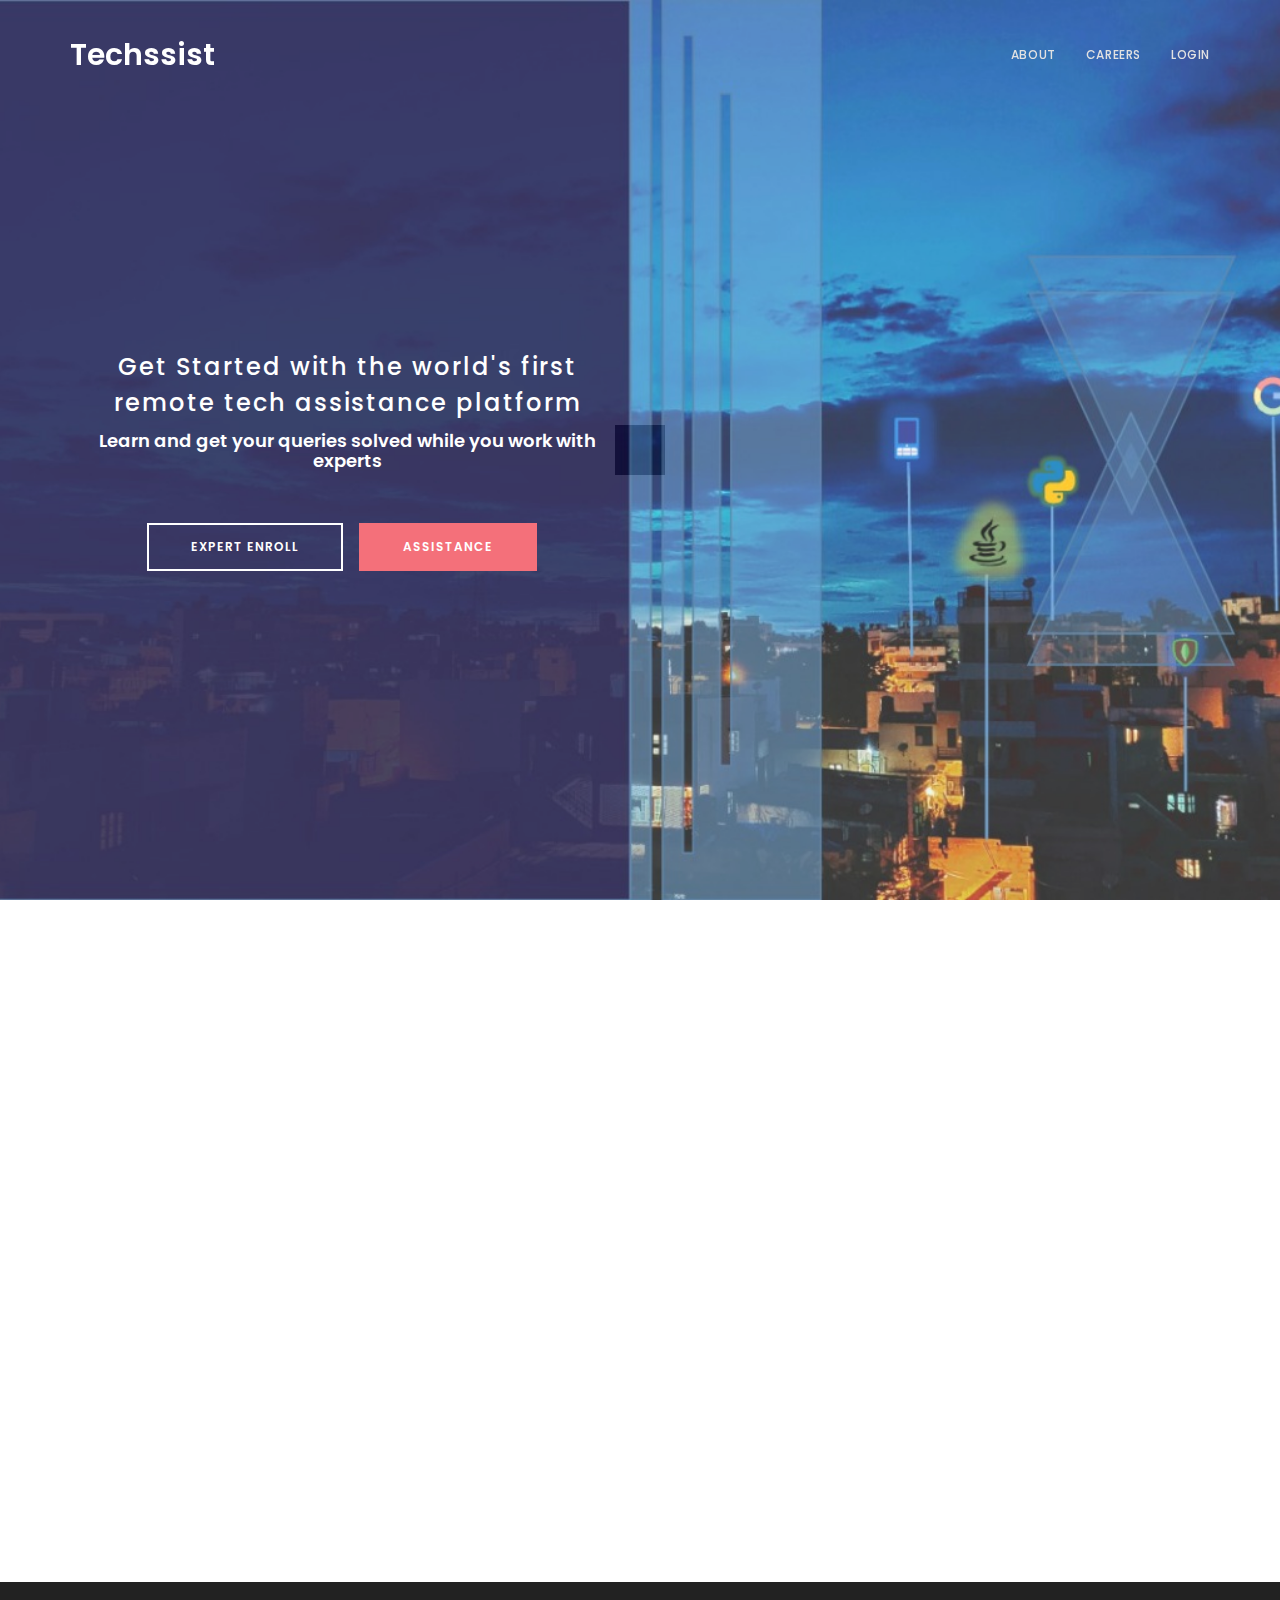
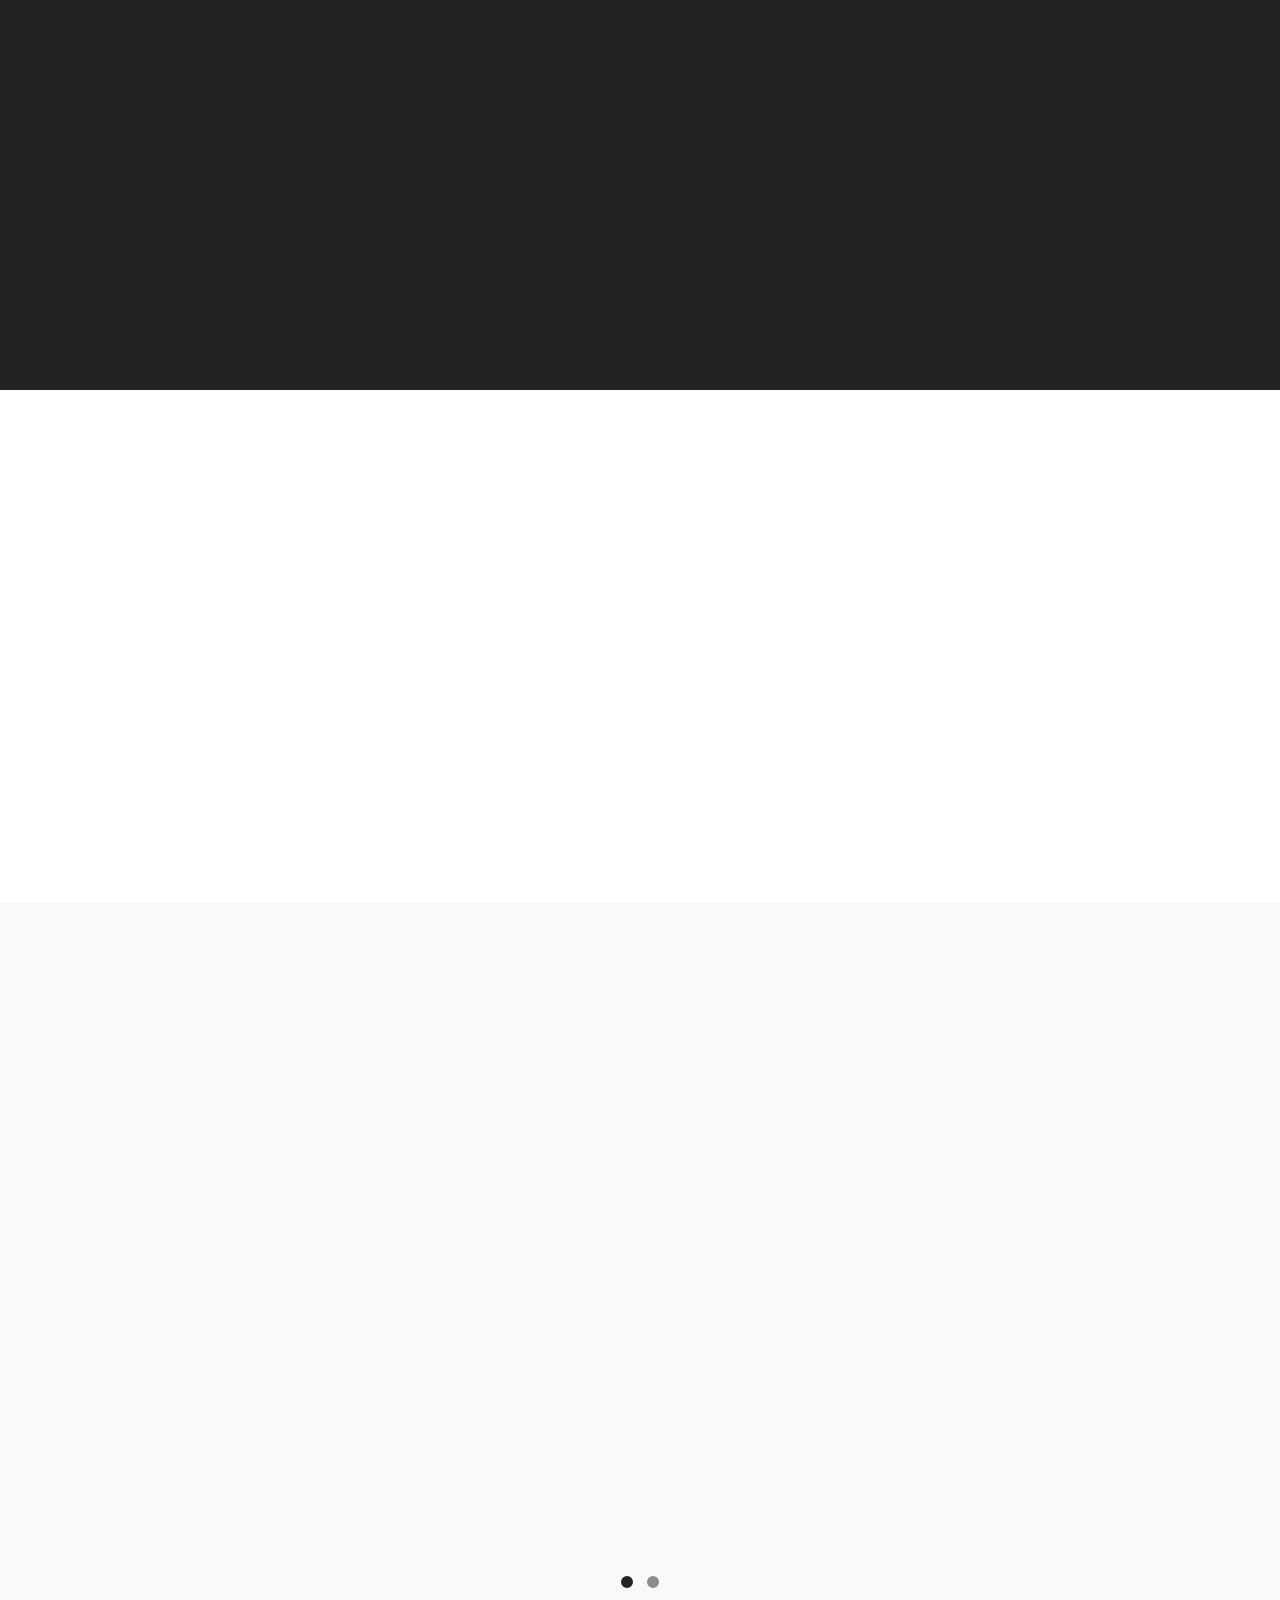
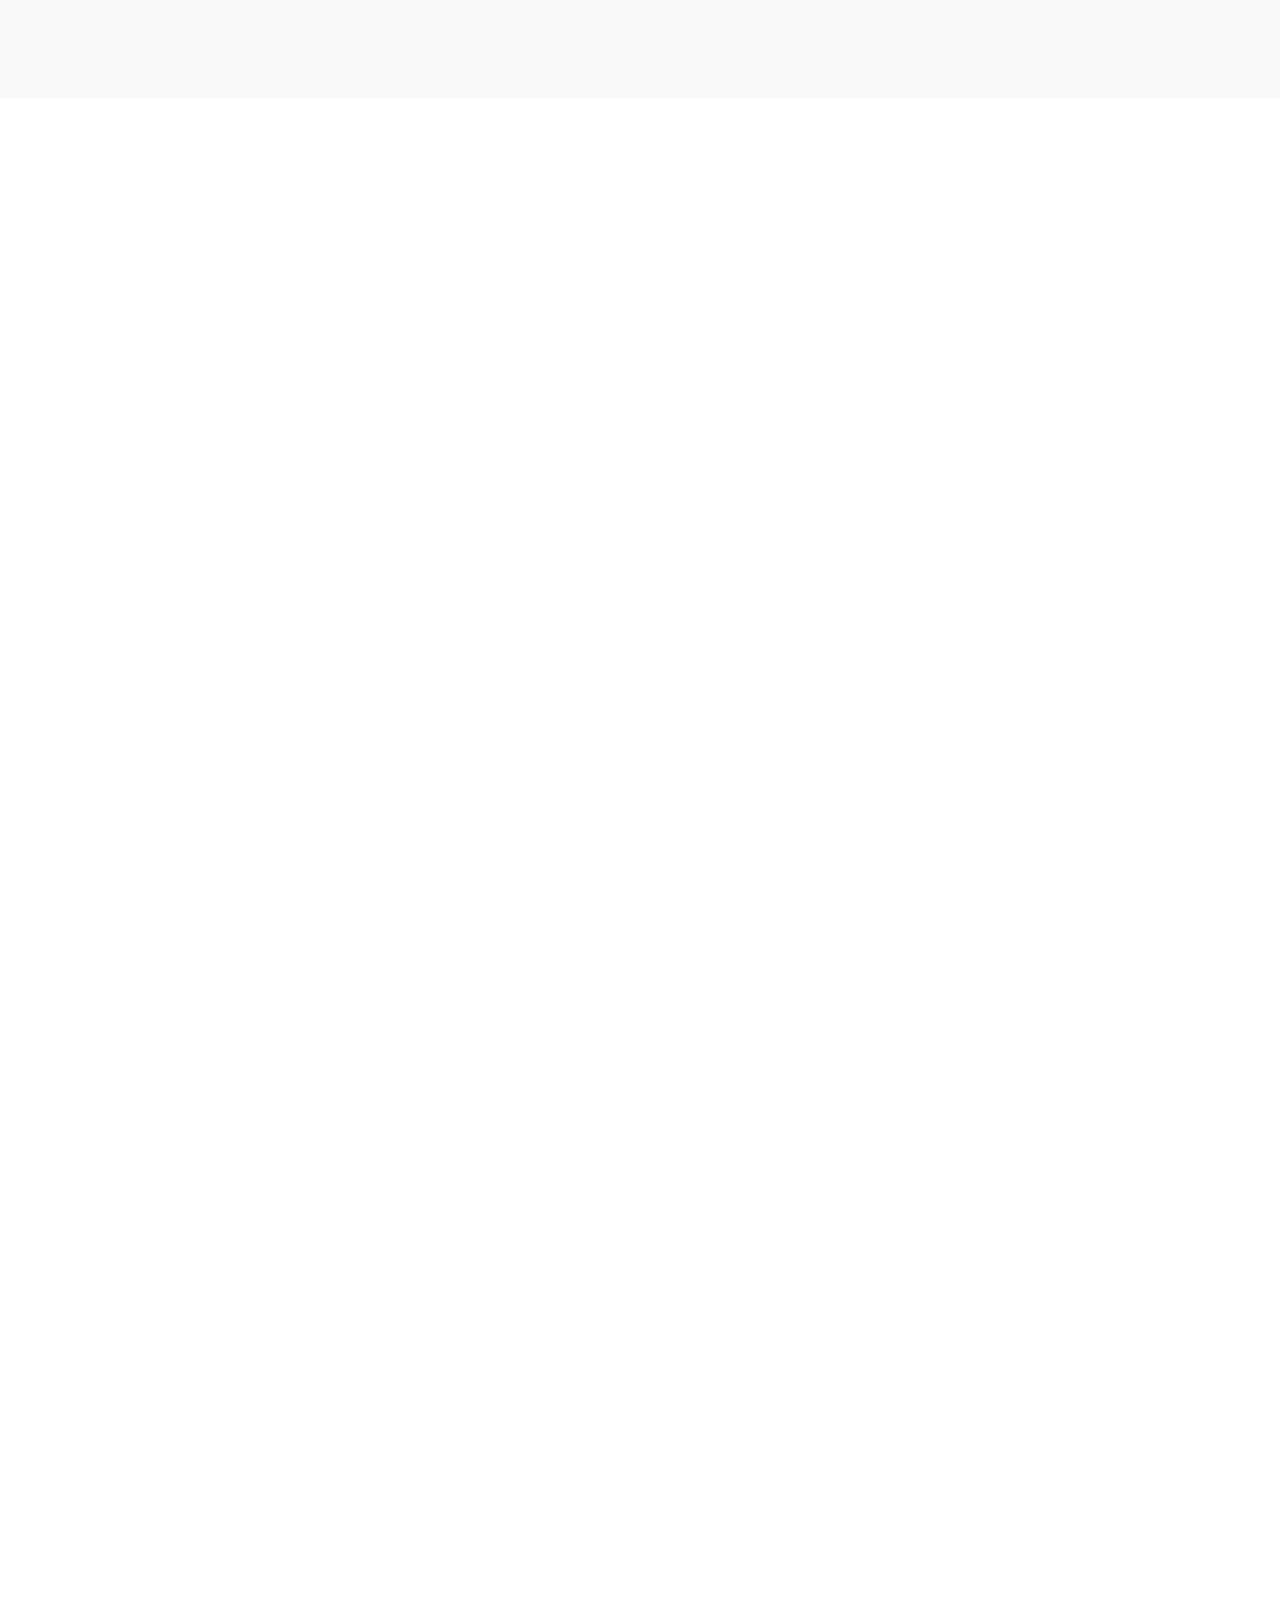
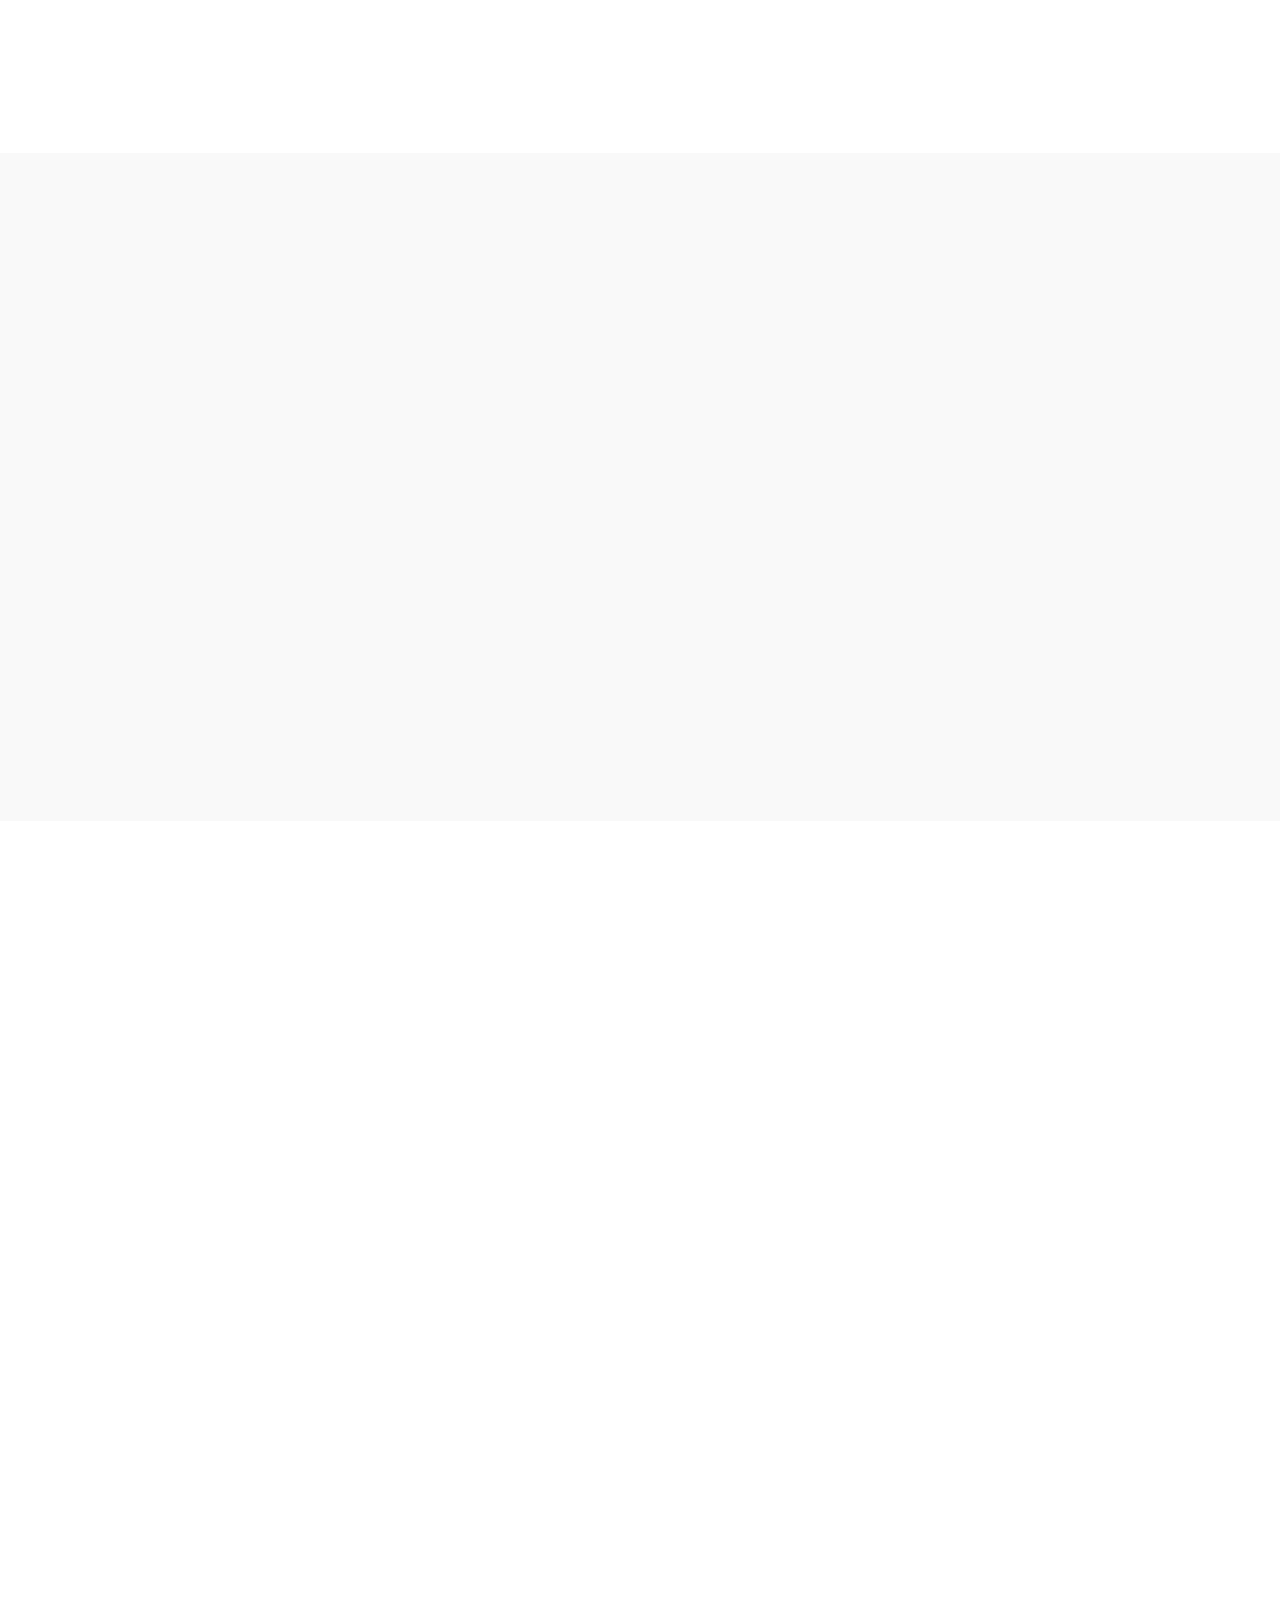
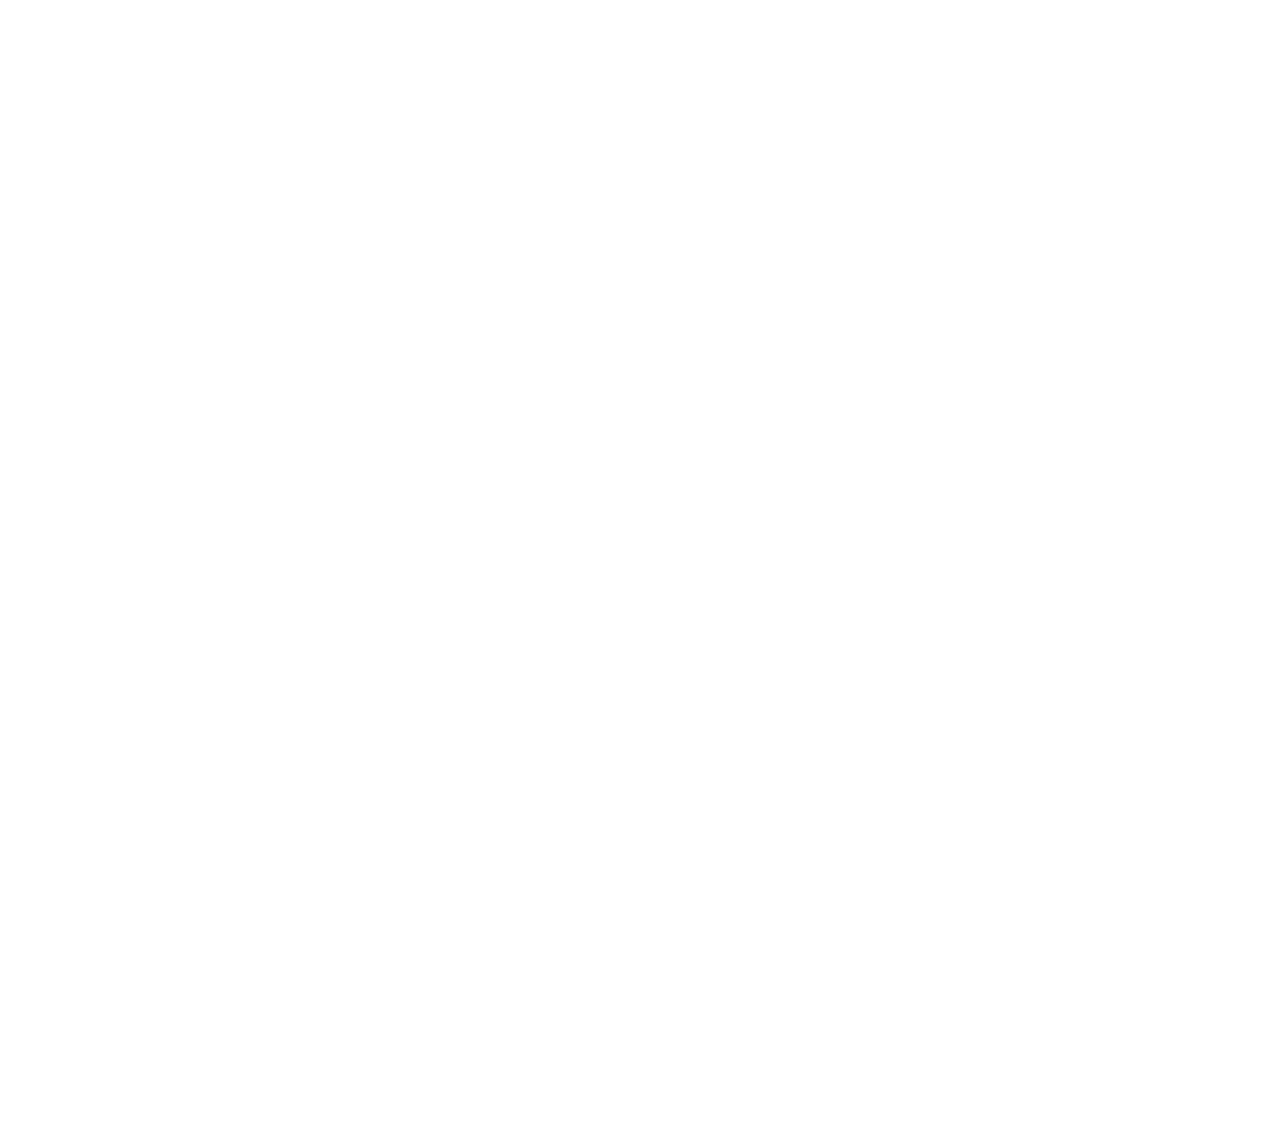
==== index.html @ fb3f90cc "initial commit" ====
<!DOCTYPE html>
<html lang="en">
<head>
<!--
New Event
http://www.templatemo.com/tm-486-new-event
-->
<title>New Event - Responsive HTML Template</title>
<meta name="description" content="">
<meta name="author" content="">
<meta charset="UTF-8">
<meta http-equiv="X-UA-Compatible" content="IE=Edge">
<meta name="viewport" content="width=device-width, initial-scale=1, maximum-scale=1">

<link rel="stylesheet" href="css/bootstrap.min.css">
<link rel="stylesheet" href="css/animate.css">
<link rel="stylesheet" href="css/font-awesome.min.css">
<link rel="stylesheet" href="css/owl.theme.css">
<link rel="stylesheet" href="css/owl.carousel.css">

<!-- Main css -->
<link rel="stylesheet" href="css/style.css">

<!-- Google Font -->
<link href='https://fonts.googleapis.com/css?family=Poppins:400,500,600' rel='stylesheet' type='text/css'>

</head>
<body data-spy="scroll" data-offset="50" data-target=".navbar-collapse">

<!-- =========================
     PRE LOADER       
============================== -->
<div class="preloader">

	<div class="sk-rotating-plane"></div>

</div>


<!-- =========================
     NAVIGATION LINKS     
============================== -->
<div class="navbar navbar-fixed-top custom-navbar" role="navigation">
	<div class="container">

		<!-- navbar header -->
		<div class="navbar-header">
			<button class="navbar-toggle" data-toggle="collapse" data-target=".navbar-collapse">
				<span class="icon icon-bar"></span>
				<span class="icon icon-bar"></span>
				<span class="icon icon-bar"></span>
			</button>
			<a href="#" class="navbar-brand">Techssist</a>
		</div>

		<div class="collapse navbar-collapse">

			<ul class="nav navbar-nav navbar-right">
				
				<li><a href="#venue" class="smoothScroll">About</a></li>
				<li><a href="#sponsors" class="smoothScroll">Careers</a></li>
				<li><a href="#contact" class="smoothScroll">Login</a></li>
			</ul>

		</div>

	</div>
</div>


<!-- =========================
    INTRO SECTION   
============================== -->
<section id="intro" class="parallax-section">
	<div class="container">
		<div class="row">

			<div class="col-md-6 col-sm-6">
				<h3 class="wow fadeInUp" data-wow-delay="0.5s">Get Started with the world's first remote tech assistance platform</h3>
				<h4 class="wow fadeInUp" data-wow-delay="0.9s">Learn and get your queries solved while you work with experts</h4>
				<a href="multi-form/index.html" class="btn btn-lg btn-default smoothScroll wow fadeInUp hidden-xs" data-wow-delay="0.6s">EXPERT ENROLL</a>
				<a href="#register" class="btn btn-lg btn-danger smoothScroll wow fadeInUp" data-wow-delay="0.6s">ASSISTANCE</a>
			</div>


		</div>
	</div>
</section>


<!-- =========================
    OVERVIEW SECTION   
============================== -->
<section id="overview" class="parallax-section">
	<div class="container">
		<div class="row">

			<div class="wow  col-md-6 col-sm-6" data-wow-delay="0.3s">
				<h3>New Event is a fully responsive one-page template for events, conferences or workshops.</h3>
				<p>This is a Bootstrap v3.3.6 layout that is responsive and mobile friendly. You may download and modify this template for your website. Please tell your friends about templatemo.</p>
				<p>Quisque facilisis scelerisque venenatis. Nam vulputate ultricies luctus. Lorem ipsum dolor sit amet, consectetuer adipiscing elit, sed diam nonummy nibh euismod tincidunt ut laoreet.</p>
			</div>
					
			<div class="wow  col-md-6 col-sm-6" data-wow-delay="0.5s">
				<img src="images/overview-img.jpg" class="img-responsive" alt="Overview">
			</div>

		</div>
	</div>
</section>


<!-- =========================
    DETAIL SECTION   
============================== -->
<section id="detail" class="parallax-section">
	<div class="container">
		<div class="row">

			<div class="wow fadeInLeft col-md-4 col-sm-4" data-wow-delay="0.3s">
				<i class="fa fa-group"></i>
				<h3>650 Participants</h3>
				<p>Quisque ut libero sapien. Integer tellus nisl, efficitur sed dolor at, vehicula finibus massa. Sed tincidunt metus sed eleifend suscipit.</p>
			</div>

			<div class="wow fadeInUp col-md-4 col-sm-4" data-wow-delay="0.5s">
				<i class="fa fa-clock-o"></i>
				<h3>24 Programs</h3>
				<p>Quisque ut libero sapien. Integer tellus nisl, efficitur sed dolor at, vehicula finibus massa. Sed tincidunt metus sed eleifend suscipit.</p>
			</div>

			<div class="wow fadeInRight col-md-4 col-sm-4" data-wow-delay="0.4s">
				<i class="fa fa-microphone"></i>
				<h3>11 Speakers</h3>
				<p>Quisque ut libero sapien. Integer tellus nisl, efficitur sed dolor at, vehicula finibus massa. Sed tincidunt metus sed eleifend suscipit.</p>
			</div>

		</div>
	</div>
</section>


<!-- =========================
    VIDEO SECTION   
============================== -->
<section id="video" class="parallax-section">
	<div class="container">
		<div class="row">

			<div class="wow fadeInUp col-md-6 col-sm-10" data-wow-delay="1.3s">
				<h2>Watch Video</h2>
				<h3>Quisque ut libero sapien. Integer tellus nisl, efficitur sed dolor at, vehicula finibus massa. Sed tincidunt metus sed eleifend suscipit.</h3>
				<p>Lorem ipsum dolor sit amet, consectetuer adipiscing elit, sed diam nonummy nibh euismod tincidunt ut laoreet. Dolore magna aliquam erat volutpat. Lorem ipsum dolor sit amet consectetuer diam nonummy.</p>
			</div>
			<div class="wow fadeInUp col-md-6 col-sm-10" data-wow-delay="0.5s">
				<div class="embed-responsive embed-responsive-16by9">
					<iframe class="embed-responsive-item" src="https://www.youtube.com/embed/XDPwXQjAlB0" allowfullscreen></iframe>
				</div>
			</div>

		</div>
	</div>
</section>


<!-- =========================
    SPEAKERS SECTION   
============================== -->
<section id="speakers" class="parallax-section">
	<div class="container">
		<div class="row">

			<div class="col-md-12 col-sm-12 wow bounceIn">
				<div class="section-title">
					<h2>Creative Speakers</h2>
					<p>Lorem ipsum dolor sit amet, maecenas eget vestibulum justo imperdiet.</p>
				</div>
			</div>

			<!-- Testimonial Owl Carousel section
			================================================== -->
			<div id="owl-speakers" class="owl-carousel">

				<div class="item wow fadeInUp col-md-3 col-sm-3" data-wow-delay="0.9s">
					<div class="speakers-wrapper">
						<img src="images/speakers-img1.jpg" class="img-responsive" alt="speakers">
							<div class="speakers-thumb">
								<h3>Jenny Green</h3>
								<h6>UI Designer</h6>
							</div>
					</div>
				</div>

				<div class="item wow fadeInUp col-md-3 col-sm-3" data-wow-delay="0.6s">
					<div class="speakers-wrapper">
						<img src="images/speakers-img2.jpg" class="img-responsive" alt="speakers">
							<div class="speakers-thumb">
								<h3>David Yoon</h3>
								<h6>Creative Director</h6>
							</div>
					</div>
				</div>

				<div class="item wow fadeInUp col-md-3 col-sm-3" data-wow-delay="0.9s">
					<div class="speakers-wrapper">
						<img src="images/speakers-img3.jpg" class="img-responsive" alt="speakers">
							<div class="speakers-thumb">
								<h3>Je Mary Lee</h3>
								<h6>Web Specialist</h6>
							</div>
					</div>
				</div>

				<div class="item wow fadeInUp col-md-3 col-sm-3" data-wow-delay="0.6s">
					<div class="speakers-wrapper">
						<img src="images/speakers-img4.jpg" class="img-responsive" alt="speakers">
							<div class="speakers-thumb">
								<h3>Johnathan Doe</h3>
								<h6>Frontend Dev</h6>
							</div>
					</div>
				</div>

				<div class="item wow fadeInUp col-md-3 col-sm-3" data-wow-delay="0.6s">
					<div class="speakers-wrapper">
						<img src="images/speakers-img5.jpg" class="img-responsive" alt="speakers">
							<div class="speakers-thumb">
								<h3>Elite Hamilton</h3>
								<h6>Marketing Guru</h6>
							</div>
					</div>
				</div>
				
			</div>

		</div>
	</div>
</section>


<!-- =========================
    PROGRAM SECTION   
============================== -->
<section id="program" class="parallax-section">
	<div class="container">
		<div class="row">

			<div class="wow fadeInUp col-md-12 col-sm-12" data-wow-delay="0.6s">
				<div class="section-title">
					<h2>Our Programs</h2>
					<p>Quisque ut libero sapien. Integer tellus nisl, efficitur sed dolor at, vehicula finibus massa. Sed tincidunt metus sed eleifend suscipit.</p>
				</div>
			</div>

			<div class="wow fadeInUp col-md-10 col-sm-10" data-wow-delay="0.9s">
				<!-- Nav tabs -->
				<ul class="nav nav-tabs" role="tablist">
					<li class="active"><a href="#fday" aria-controls="fday" role="tab" data-toggle="tab">FIRST DAY</a></li>
					<li><a href="#sday" aria-controls="sday" role="tab" data-toggle="tab">SECOND DAY</a></li>
					<li><a href="#tday" aria-controls="tday" role="tab" data-toggle="tab">THIRD DAY</a></li>
				</ul>
				<!-- tab panes -->
				<div class="tab-content">

					<div role="tabpanel" class="tab-pane active" id="fday">
						<!-- program speaker here -->
						<div class="col-md-2 col-sm-2">
							<img src="images/program-img1.jpg" class="img-responsive" alt="program">
						</div>
						<div class="col-md-10 col-sm-10">
							<h6>
								<span><i class="fa fa-clock-o"></i> 09.00 AM</span> 
								<span><i class="fa fa-map-marker"></i> Room 240</span>
							</h6>
							<h3>Introduction to Design</h3>
							<h4>By Jenny Green</h4>
							<p>Maecenas accumsan metus turpis, eu faucibus ligula interdum in. Mauris at tincidunt felis, vitae aliquam magna. Sed aliquam fringilla vestibulum.</p>
						</div>

						<!-- program divider -->
						<div class="program-divider col-md-12 col-sm-12"></div>

						<!-- program speaker here -->
						<div class="col-md-2 col-sm-2">
							<img src="images/program-img2.jpg" class="img-responsive" alt="program">
						</div>
						<div class="col-md-10 col-sm-10">
							<h6>
								<span><i class="fa fa-clock-o"></i> 10.00 AM</span> 
								<span><i class="fa fa-map-marker"></i> Room 360</span>
							</h6>
							<h3>Front-End Development</h3>
							<h4>By Johnathan Mark</h4>
							<p>Mauris at tincidunt felis, vitae aliquam magna. Sed aliquam fringilla vestibulum. Praesent ullamcorper mauris fermentum turpis scelerisque rutrum eget eget turpis.</p>
						</div>

						<!-- program divider -->
						<div class="program-divider col-md-12 col-sm-12"></div>

						<!-- program speaker here -->
						<div class="col-md-2 col-sm-2">
							<img src="images/program-img3.jpg" class="img-responsive" alt="program">
						</div>
						<div class="col-md-10 col-sm-10">
							<h6>
								<span><i class="fa fa-clock-o"></i> 11.00 AM</span> 
								<span><i class="fa fa-map-marker"></i> Room 450</span>
							</h6>
							<h3>Social Media Marketing</h3>
							<h4>By Johnathan Doe</h4>
							<p>Nam pulvinar, elit vitae rhoncus pretium, massa urna bibendum ex, aliquam efficitur lorem odio vitae erat. Integer rutrum viverra magna, nec ultrices risus rutrum nec.</p>
						</div>
					</div>

					<div role="tabpanel" class="tab-pane" id="sday">
						<!-- program speaker here -->
						<div class="col-md-2 col-sm-2">
							<img src="images/program-img4.jpg" class="img-responsive" alt="program">
						</div>
						<div class="col-md-10 col-sm-10">
							<h6>
								<span><i class="fa fa-clock-o"></i> 11.00 AM</span> 
								<span><i class="fa fa-map-marker"></i> Room 240</span>
							</h6>
							<h3>Backend Development</h3>
							<h4>By Matt Lee</h4>
							<p>Integer rutrum viverra magna, nec ultrices risus rutrum nec. Pellentesque interdum vel nisi nec tincidunt. Quisque facilisis scelerisque venenatis. Nam vulputate ultricies luctus.</p>
						</div>

						<!-- program divider -->
						<div class="program-divider col-md-12 col-sm-12"></div>

						<!-- program speaker here -->
						<div class="col-md-2 col-sm-2">
							<img src="images/program-img5.jpg" class="img-responsive" alt="program">
						</div>
						<div class="col-md-10 col-sm-10">
							<h6>
								<span><i class="fa fa-clock-o"></i> 01.00 PM</span> 
								<span><i class="fa fa-map-marker"></i> Room 450</span>
							</h6>
							<h3>Web Application Lite</h3>
							<h4>By David Orlando</h4>
							<p>Aliquam faucibus lobortis dolor, id pellentesque eros pretium in. Aenean in erat ut quam aliquet commodo. Vivamus aliquam pulvinar ipsum ut sollicitudin. Suspendisse quis sollicitudin mauris.</p>
						</div>

						<!-- program divider -->
						<div class="program-divider col-md-12 col-sm-12"></div>

						<!-- program speaker here -->
						<div class="col-md-2 col-sm-2">
							<img src="images/program-img6.jpg" class="img-responsive" alt="program">
						</div>
						<div class="col-md-10 col-sm-10">
							<h6>
								<span><i class="fa fa-clock-o"></i> 03.00 PM</span> 
								<span><i class="fa fa-map-marker"></i> Room 650</span>
							</h6>
							<h3>Professional UX Design</h3>
							<h4>By James Lee Mark</h4>
							<p>Lorem ipsum dolor sit amet, consectetuer adipiscing elit, sed diam nonummy nibh euismod tincidunt ut laoreet. Dolore magna aliquam erat volutpat.</p>
						</div>
					</div>

					<div role="tabpanel" class="tab-pane" id="tday">
						<!-- program speaker here -->
						<div class="col-md-2 col-sm-2">
							<img src="images/program-img7.jpg" class="img-responsive" alt="program">
						</div>
						<div class="col-md-10 col-sm-10">
							<h6>
								<span><i class="fa fa-clock-o"></i> 03.00 PM</span> 
								<span><i class="fa fa-map-marker"></i> Room 750</span>
							</h6>
							<h3>Online Shopping Business</h3>
							<h4>By Michael Walker</h4>
							<p>Aliquam faucibus lobortis dolor, id pellentesque eros pretium in. Aenean in erat ut quam aliquet commodo. Vivamus aliquam pulvinar ipsum ut sollicitudin. Suspendisse quis sollicitudin mauris.</p>
						</div>

						<!-- program divider -->
						<div class="program-divider col-md-12 col-sm-12"></div>

						<!-- program speaker here -->
						<div class="col-md-2 col-sm-2">
							<img src="images/program-img8.jpg" class="img-responsive" alt="program">
						</div>
						<div class="col-md-10 col-sm-10">
							<h6>
								<span><i class="fa fa-clock-o"></i> 05.00 PM</span> 
								<span><i class="fa fa-map-marker"></i> Room 850</span>
							</h6>
							<h3>Introduction to Mobile App</h3>
							<h4>By Cherry Stella</h4>
							<p>Nunc eu nibh vel augue mollis tincidunt id efficitur tortor. Sed pulvinar est sit amet tellus iaculis hendrerit. Mauris justo erat, rhoncus in arcu at, scelerisque tempor erat.</p>
						</div>

						<!-- program divider -->
						<div class="program-divider col-md-12 col-sm-12"></div>

						<!-- program speaker here -->
						<div class="col-md-2 col-sm-2">
							<img src="images/program-img9.jpg" class="img-responsive" alt="program">
						</div>
						<div class="col-md-10 col-sm-10">
							<h6>
								<span><i class="fa fa-clock-o"></i> 07.00 PM</span> 
								<span><i class="fa fa-map-marker"></i> Room 750</span>
							</h6>
							<h3>Bootstrap UI Design</h3>
							<h4>By John David</h4>
							<p>Lorem ipsum dolor sit amet, consectetuer adipiscing elit, sed diam nonummy nibh euismod tincidunt ut laoreet. Dolore magna aliquam erat volutpat.</p>
						</div>
					</div>

				</div>

		</div>
	</div>
</section>


<!-- =========================
   REGISTER SECTION   
============================== -->
<section id="register" class="parallax-section">
	<div class="container">
		<div class="row">

			<div class="wow fadeInUp col-md-7 col-sm-7" data-wow-delay="0.6s">
				<h2>Register Here</h2>
				<h3>Nunc eu nibh vel augue mollis tincidunt id efficitur tortor. Sed pulvinar est sit amet tellus iaculis hendrerit.</h3>
				<p>Lorem ipsum dolor sit amet, consectetuer adipiscing elit, sed diam nonummy nibh euismod tincidunt ut laoreet. Dolore magna aliquam erat volutpat. Lorem ipsum dolor sit amet consectetuer diam nonummy.</p>
			</div>

			<div class="wow fadeInUp col-md-5 col-sm-5" data-wow-delay="1s">
				<form action="#" method="post">
					<input name="firstname" type="text" class="form-control" id="firstname" placeholder="First Name">
					<input name="lastname" type="text" class="form-control" id="lastname" placeholder="Last Name">
					<input name="phone" type="telephone" class="form-control" id="phone" placeholder="Phone Number">
					<input name="email" type="email" class="form-control" id="email" placeholder="Email Address">
					<div class="col-md-offset-6 col-md-6 col-sm-offset-1 col-sm-10">
						<input name="submit" type="submit" class="form-control" id="submit" value="REGISTER">
					</div>
				</form>
			</div>

			<div class="col-md-1"></div>

		</div>
	</div>
</section>


<!-- =========================
    FAQ SECTION   
============================== -->
<section id="faq" class="parallax-section">
	<div class="container">
		<div class="row">

			<!-- Section title
			================================================== -->
			<div class="wow bounceIn col-md-offset-2 col-md-8 col-sm-offset-1 col-sm-10 text-center">
				<div class="section-title">
					<h2>Do you have Questions?</h2>
					<p>Lorem ipsum dolor sit amet, maecenas eget vestibulum justo imperdiet.</p>
				</div>
			</div>

			<div class="wow fadeInUp col-md-offset-1 col-md-10 col-sm-offset-1 col-sm-10" data-wow-delay="0.9s">
				<div class="panel-group" id="accordion" role="tablist" aria-multiselectable="true">

  					<div class="panel panel-default">
   						<div class="panel-heading" role="tab" id="headingOne">
      						<h4 class="panel-title">
        						<a class="collapsed" data-toggle="collapse" data-parent="#accordion" href="#collapseOne" aria-expanded="false" aria-controls="collapseOne">
          							 What is Responsive Design?
        						</a>
      						</h4>
    					</div>
   						<div id="collapseOne" class="panel-collapse collapse in" role="tabpanel" aria-labelledby="headingOne">
      						<div class="panel-body">
        						<p>Lorem ipsum dolor sit amet, maecenas eget vestibulum justo imperdiet, wisi risus purus augue vulputate voluptate neque, curabitur dolor libero sodales vitae elit massa. Lorem ipsum dolor sit amet, maecenas eget vestibulum justo imperdiet.</p>
								<p>Nunc eu nibh vel augue mollis tincidunt id efficitur tortor. Sed pulvinar est sit amet tellus iaculis hendrerit. Mauris justo erat, rhoncus in arcu at, scelerisque tempor erat.</p>
      						</div>
   						 </div>
 					</div>

    				<div class="panel panel-default">
   						<div class="panel-heading" role="tab" id="headingTwo">
      						<h4 class="panel-title">
        						<a class="collapsed" data-toggle="collapse" data-parent="#accordion" href="#collapseTwo" aria-expanded="false" aria-controls="collapseTwo">
          							What are latest UX Developments?
        						</a>
      						</h4>
    					</div>
   						<div id="collapseTwo" class="panel-collapse collapse" role="tabpanel" aria-labelledby="headingTwo">
      						<div class="panel-body">
                            	<p>Nunc eu nibh vel augue mollis tincidunt id efficitur tortor. Sed pulvinar est sit amet tellus iaculis hendrerit. Mauris justo erat, rhoncus in arcu at, scelerisque tempor erat.</p>
        						<p>Lorem ipsum dolor sit amet, maecenas eget vestibulum justo imperdiet, wisi risus purus augue vulputate voluptate neque, curabitur dolor libero sodales vitae elit massa. Lorem ipsum dolor sit amet, maecenas eget vestibulum justo imperdiet.</p>
      						</div>
   						 </div>
 					</div>

 					<div class="panel panel-default">
   						<div class="panel-heading" role="tab" id="headingThree">
      						<h4 class="panel-title">
        						<a class="collapsed" data-toggle="collapse" data-parent="#accordion" href="#collapseThree" aria-expanded="false" aria-controls="collapseThree">
          							What things about Social Media will be discussed?
        						</a>
      						</h4>
    					</div>
   						<div id="collapseThree" class="panel-collapse collapse" role="tabpanel" aria-labelledby="headingThree">
      						<div class="panel-body">
                            	<p>Aenean vulputate finibus justo et feugiat. Ut turpis lacus, dapibus quis justo id, porttitor tempor justo. Quisque ut libero sapien. Integer tellus nisl, efficitur sed dolor at, vehicula finibus massa.</p>
        						<p>Lorem ipsum dolor sit amet, maecenas eget vestibulum justo imperdiet, wisi risus purus augue vulputate voluptate neque, curabitur dolor libero sodales vitae elit massa. Lorem ipsum dolor sit amet, maecenas eget vestibulum justo imperdiet.</p>
      						</div>
   						 </div>
 					 </div>

 				 </div>
			</div>

		</div>
	</div>
</section>


<!-- =========================
    VENUE SECTION   
============================== -->
<section id="venue" class="parallax-section">
	<div class="container">
		<div class="row">

			<div class="wow fadeInLeft col-md-offset-1 col-md-5 col-sm-8" data-wow-delay="0.9s">
				<h2>Venue</h2>
				<p>Lorem ipsum dolor sit amet, consectetuer adipiscing elit, sed diam nonummy nibh euismod tincidunt ut laoreet. Dolore magna aliquam erat volutpat.</p>
				<h4>New Event</h4>
  				<h4>120 Market Street, Suite 110</h4>
  				<h4>San Francisco, CA 10110</h4>
				<h4>Tel: 010-020-0120</h4>		
			</div>

		</div>
	</div>
</section>


<!-- =========================
    SPONSORS SECTION   
============================== -->
<section id="sponsors" class="parallax-section">
	<div class="container">
		<div class="row">

			<div class="wow bounceIn col-md-12 col-sm-12">
				<div class="section-title">
					<h2>Our Sponsors</h2>
					<p>Lorem ipsum dolor sit amet, maecenas eget vestibulum justo imperdiet.</p>
				</div>
			</div>

			<div class="wow fadeInUp col-md-3 col-sm-6 col-xs-6" data-wow-delay="0.3s">
				<img src="images/sponsor-img1.jpg" class="img-responsive" alt="sponsors">	
			</div>

			<div class="wow fadeInUp col-md-3 col-sm-6 col-xs-6" data-wow-delay="0.6s">
				<img src="images/sponsor-img2.jpg" class="img-responsive" alt="sponsors">	
			</div>

			<div class="wow fadeInUp col-md-3 col-sm-6 col-xs-6" data-wow-delay="0.9s">
				<img src="images/sponsor-img3.jpg" class="img-responsive" alt="sponsors">	
			</div>

			<div class="wow fadeInUp col-md-3 col-sm-6 col-xs-6" data-wow-delay="1s">
				<img src="images/sponsor-img4.jpg" class="img-responsive" alt="sponsors">	
			</div>

		</div>
	</div>
</section>


<!-- =========================
    CONTACT SECTION   
============================== -->
<section id="contact" class="parallax-section">
	<div class="container">
		<div class="row">

			<div class="wow fadeInUp col-md-offset-1 col-md-5 col-sm-6" data-wow-delay="0.6s">
				<div class="contact_des">
					<h3>New Event</h3>
					<p>Proin sodales convallis urna eu condimentum. Morbi tincidunt augue eros, vitae pretium mi condimentum eget. Suspendisse eu turpis sed elit pretium congue.</p>
					<p>Mauris at tincidunt felis, vitae aliquam magna. Sed aliquam fringilla vestibulum. Praesent ullamcorper mauris fermentum turpis scelerisque rutrum eget eget turpis.</p>
					<p>Lorem ipsum dolor sit amet, consectetuer adipiscing elit, sed diam nonummy nibh euismod tincidunt ut laoreet. Dolore magna aliquam erat volutpat. Lorem ipsum dolor.</p>
					<a href="#" class="btn btn-danger">DOWNLOAD NOW</a>
				</div>
			</div>

			<div class="wow fadeInUp col-md-5 col-sm-6" data-wow-delay="0.9s">
				<div class="contact_detail">
					<div class="section-title">
						<h2>Keep in touch</h2>
					</div>
					<form action="#" method="post">
						<input name="name" type="text" class="form-control" id="name" placeholder="Name">
					  	<input name="email" type="email" class="form-control" id="email" placeholder="Email">
					  	<textarea name="message" rows="5" class="form-control" id="message" placeholder="Message"></textarea>
						<div class="col-md-6 col-sm-10">
							<input name="submit" type="submit" class="form-control" id="submit" value="SEND">
						</div>
					</form>
				</div>
			</div>

		</div>
	</div>
</section>


<!-- =========================
    FOOTER SECTION   
============================== -->
<footer>
	<div class="container">
		<div class="row">

			<div class="col-md-12 col-sm-12">
				<p class="wow fadeInUp" data-wow-delay="0.6s">Copyright &copy; 2016 Your Company 
                    
                    | Design: TemplateMo</p>

				<ul class="social-icon">
					<li><a href="#" class="fa fa-facebook wow fadeInUp" data-wow-delay="1s"></a></li>
					<li><a href="#" class="fa fa-twitter wow fadeInUp" data-wow-delay="1.3s"></a></li>
					<li><a href="#" class="fa fa-dribbble wow fadeInUp" data-wow-delay="1.6s"></a></li>
					<li><a href="#" class="fa fa-behance wow fadeInUp" data-wow-delay="1.9s"></a></li>
					<li><a href="#" class="fa fa-google-plus wow fadeInUp" data-wow-delay="2s"></a></li>
				</ul>

			</div>
			
		</div>
	</div>
</footer>


<!-- Back top -->
<a href="#back-top" class="go-top"><i class="fa fa-angle-up"></i></a>


<!-- =========================
     SCRIPTS   
============================== -->
<script src="js/jquery.js"></script>
<script src="js/bootstrap.min.js"></script>
<script src="js/jquery.parallax.js"></script>
<script src="js/owl.carousel.min.js"></script>
<script src="js/smoothscroll.js"></script>
<script src="js/wow.min.js"></script>
<script src="js/custom.js"></script>

</body>
</html>
---- css/style.css ----
/*

New Event

http://www.templatemo.com/tm-486-new-event

*/

body {
		background: #ffffff;
    font-family: 'Poppins', sans-serif;
    font-style: normal;
		font-weight: 400;
}


/*---------------------------------------
    Typorgraphy              
-----------------------------------------*/
h1,h2,h3,h4,h5,h6 {
  font-weight: 600;
}

h3,h5 {
  font-weight: 500;
}

h1 {
    font-size: 40px;
    letter-spacing: 2px;
}

h2 {
  font-size: 30px;
  text-transform: uppercase;
}

h3 {
  line-height: 36px;
}

h5 {
    letter-spacing: 1px;
    padding-top: 10px;
}

p {
    color: #707070;
    font-size: 14px;
    line-height: 24px;
}

a {
  text-decoration: none !important;
  outline: none;
}


/*---------------------------------------
    General               
-----------------------------------------*/
.section-title {
  margin-bottom: 32px;
}

#overview,
#register {
  padding-top: 14rem;
  padding-bottom: 14rem;
}

#detail, #video,
#speakers, 
#program,
#sponsors, 
#contact, footer {
    padding-top: 10rem;
    padding-bottom: 10rem;
}

#detail,
#speakers, #sponsors,
footer {
  text-align: center;
}

#overview h3,
#detail h3, #video h3,
#register h3,
#venue h3,
#contact h3 {
    padding-bottom: 12px;
}

#intro .btn,
#contact .btn {
    background: transparent;
    border: 2px solid #ffffff;
    border-radius: 0px;
    color: #ffffff;
    font-weight: 600;
    letter-spacing: 1px;
    font-size: 12px;
    padding: 14px 42px;
    margin-top: 42px;
    margin-right: 12px;
    -webkit-transition: all 0.4s ease-in-out;
    transition: all 0.4s ease-in-out;
}

#intro .btn-danger,
#contact .btn-danger {
    background: #f2545f;
    border-color: transparent;
}

#contact .btn {
  border-radius: 100px;
}

#intro .btn-danger:hover {
  background: transparent;
  border-color: #ffffff;
  color: #ffffff;
}

#contact .btn-danger:hover {
  background: #222;
}

#intro .btn-default:hover {
    background: #ffffff;
    color: #333333;
    border-color: transparent;
}

.parallax-section {
  background-attachment: fixed !important;
  background-size: cover !important;
}



/*---------------------------------------
    Preloader section              
-----------------------------------------*/
.preloader {
  position: fixed;
  top: 0;
  left: 0;
  width: 100%;
  height: 100%;
  z-index: 99999;
  display: flex;
  flex-flow: row nowrap;
  justify-content: center;
  align-items: center;
  background: none repeat scroll 0 0 #ffffff;
}

.sk-rotating-plane {
  width: 50px;
  height: 50px;
  background-color: #222;
  -webkit-animation: sk-rotatePlane 1.2s infinite ease-in-out;
          animation: sk-rotatePlane 1.2s infinite ease-in-out; }

@-webkit-keyframes sk-rotatePlane {
  0% {
    -webkit-transform: perspective(120px) rotateX(0deg) rotateY(0deg);
            transform: perspective(120px) rotateX(0deg) rotateY(0deg); }
  50% {
    -webkit-transform: perspective(120px) rotateX(-180.1deg) rotateY(0deg);
            transform: perspective(120px) rotateX(-180.1deg) rotateY(0deg); }
  100% {
    -webkit-transform: perspective(120px) rotateX(-180deg) rotateY(-179.9deg);
            transform: perspective(120px) rotateX(-180deg) rotateY(-179.9deg); } }

@keyframes sk-rotatePlane {
  0% {
    -webkit-transform: perspective(120px) rotateX(0deg) rotateY(0deg);
            transform: perspective(120px) rotateX(0deg) rotateY(0deg); }
  50% {
    -webkit-transform: perspective(120px) rotateX(-180.1deg) rotateY(0deg);
            transform: perspective(120px) rotateX(-180.1deg) rotateY(0deg); }
  100% {
    -webkit-transform: perspective(120px) rotateX(-180deg) rotateY(-179.9deg);
            transform: perspective(120px) rotateX(-180deg) rotateY(-179.9deg); } }



/*---------------------------------------
    Navigation Links section              
-----------------------------------------*/
.custom-navbar {
    margin-bottom: 0;
    background-color: #101010;
}

.custom-navbar .navbar-brand {
    color: #ffffff;
    font-weight: 600;
    font-size: 3rem;
    line-height: 40px;
}

.custom-navbar .nav li a {
    color: #ddd;
    font-size: 12px;
    font-weight: 500;
    letter-spacing: 0.6px;
    text-transform: uppercase;
    line-height: 40px;
    transition: all 0.4s ease-in-out;
}

.custom-navbar .nav li a:hover {
    background: transparent;
    color: #66ccff;
}

.custom-navbar .navbar-nav > li > a:hover,
.custom-navbar .navbar-nav > li > a:focus {
  background-color: transparent;
}

.custom-navbar .nav li.active > a {
    background-color: transparent;
    color: #66ccff;
}

.custom-navbar .navbar-toggle {
    border: none;
    padding-top: 10px;
}

.custom-navbar .navbar-toggle {
    background-color: transparent;
}

.custom-navbar .navbar-toggle .icon-bar {
    background: #ffffff;
    border-color: transparent;
}

@media(min-width:768px) {
    .custom-navbar {
        padding: 20px 0;
        border-bottom: 0;
        background: 0 0; 
    }
    .custom-navbar.top-nav-collapse {
        background: #101010;
        padding: 0;
    }

}



/*---------------------------------------
    Intro section              
-----------------------------------------*/
#intro {
    background: url('../images/intro-bg.jpg') 50% 0 repeat-y fixed;
    -webkit-background-size: cover;
    background-size: cover;
    background-position: center center;
    color: #ffffff;
    display: -webkit-box;
    display: -webkit-flex;
     display: -ms-flexbox;
    display: flex;
    -webkit-box-align: center;
     -webkit-align-items: center;
      -ms-flex-align: center;
          align-items: center;
    height: 100vh;
    text-align: center;
}

#intro h3 {
  letter-spacing: 2px;
}



/*---------------------------------------
   Overview  section              
-----------------------------------------*/
#overview img {
  position: relative;
  padding-bottom: 32px;
}



/*---------------------------------------
    Detail section              
-----------------------------------------*/
#detail {
    background: #222;
    color: #ffffff;
}

#detail .fa {
  color: #f2545f;
  font-size: 48px;
}



/*---------------------------------------
    Video section              
-----------------------------------------*/
#video iframe {
  border: none;
}



/*---------------------------------------
   Speakers section              
-----------------------------------------*/
#speakers {
    background: #f9f9f9;
}

#speakers h3 {
    font-size: 18px;
    margin-bottom: 0px;
}

#speakers h6 {
  color: #666;
  margin-top: 4px;
}

#speakers img {
  width: 100%;
  max-width: 100%;
  height: auto;
}

#speakers .col-md-3 {
    display: block;
    width: 100%;
    padding-top: 30px;
    padding-bottom: 20px;
    margin-bottom: 22px;
}

#speakers .speakers-wrapper {
    background: #ffffff;
    padding-bottom: 22px;
}



/*---------------------------------------
   Program section              
-----------------------------------------*/
#program h4 {
    color: #808080;
    font-size: 12px;
}

#program h3 {
  margin-top: 16px;
}

#program .program-divider {
    border: 1px solid #f9f9f9;
    margin-top: 32px;
    margin-bottom: 42px;
}

#program span {
    padding-right: 12px;
}

#program img {
  border-radius: 50%;
}

.nav-tabs {
  margin-bottom: 20px;
}
.nav-tabs > li {
  float: left;
  margin-bottom: -1px;
}
.nav-tabs > li > a {
  color: #000000;
  font-weight: 600;
  margin-right: 2px;
  line-height: 1.42857143;
  border: none;
  border-radius: 0px;
}
.nav-tabs > li > a:hover {
  background-color: transparent;
}
.nav-tabs > li.active > a,
.nav-tabs > li.active > a:hover,
.nav-tabs > li.active > a:focus {
  color: #f2545f;
  cursor: default;
  background-color: transparent;
  border: 1px solid transparent;
  border-bottom-color: #999;
}
.tab-content {
  padding-top: 20px;
}



/*---------------------------------------
    Regsiter section              
-----------------------------------------*/
#register {
    background: url('../images/register-bg.jpg') 50% 0 repeat-y fixed;
    -webkit-background-size: cover;
    background-size: cover;
    background-position: center center;
    color: #ffffff;
}

#register .form-control {
  background: transparent;
  border: 2px solid #ffffff;
  border-radius: 0px;
  color: #ffffff;
  margin-bottom: 16px;
}

#register input {
  height: 45px;
}

#register input[type="submit"] {
  background: #f2545f;
  border-radius: 100px;
  border: none;
  color: #ffffff;
  letter-spacing: 2px;
  height: 50px;
  margin-top: 12px;
  transition: all 0.4s ease-in-out;
}

#register input[type="submit"]:hover {
  background: #ffffff;
  color: #222;
}



/*---------------------------------------
   Faq section              
-----------------------------------------*/
#faq {
  background: #f9f9f9;
  padding-top: 8rem;
  padding-bottom: 8rem;
}

#faq .panel-group {
  margin-top: 32px;
}

#faq .panel-group .panel {
  margin-bottom: 8px;
}

#faq .panel-default {
  border: none;
}

#faq .panel-default>.panel-heading {
  background: #f0f0f0;
  color: #505050;
}

#faq .panel-heading {
  border: none;
  padding-top: 8px;
  padding-bottom: 6px;
}

#faq .panel-default>.panel-heading+.panel-collapse>.panel-body {
  border-top: none;
  padding-top: 22px;
  padding-left: 32px;
  padding-bottom: 22px;
}

#faq .panel-heading .panel-title a[data-toggle="collapse"] {
  font-size: 18px;
  font-weight: 500;
  position: relative;
  display: block;
  width: 100%;
  height: 100%;
  padding: 10px 15px;
}

#faq .panel-heading .panel-title a[data-toggle="collapse"]::after {
  content: "-";
  display: block;
  position: absolute;
  line-height: 1;
  right: 1em;
  top: 50%;
  transform: translateY(-50%);
}

#faq .panel-heading .panel-title a[data-toggle="collapse"].collapsed::after {
  content: "+";
}



/*---------------------------------------
   Venue section              
-----------------------------------------*/
#venue {
    background: url('../images/venue-bg.jpg') 50% 0 repeat-y fixed;
    background-size: cover;
    background-position: center center;
    padding-top: 7rem;
    padding-bottom: 7rem;
}

#venue p {
  padding-top: 12px;
  padding-bottom: 18px;
}



/*---------------------------------------
   Sponsors section              
-----------------------------------------*/
#sponsors img {
  margin-top: 18px;
}



/*---------------------------------------
   Contact section              
-----------------------------------------*/
#contact {
    background: url('../images/contact-bg.jpg') 50% 0 repeat-y fixed;
    background-size: cover;
    background-position: center center;
}

#contact .contact_des {
  padding-top: 3rem;
  padding-right: 2rem;
}

#contact .contact_detail {
  background: #ffffff;
  padding: 5rem 5rem 12rem 5rem;
}

#contact .form-control {
  background: transparent;
  border: none;
  border-bottom: 1px solid #f0f0f0;
  border-radius: 0px;
  box-shadow: none;
  margin-bottom: 16px;
  transition: all 0.4s ease-in-out;
}

#contact .form-control:focus {
  border-bottom-color: #999;
}

#contact input {
  height: 45px;
}

#contact input[type="submit"] {
  background: #222;
  border-radius: 100px;
  border: none;
  color: #ffffff;
  letter-spacing: 2px;
  height: 50px;
  margin-top: 12px;
  transition: all 0.4s ease-in-out;
}

#contact input[type="submit"]:hover {
  background: #f2545f;
}



/*---------------------------------------
   Footer section              
-----------------------------------------*/
footer {
  background-attachment: fixed;
}



/* Back top */
.go-top {
  background-color: #222;
  bottom: 2em;
  right: 2em;
  color: #ffffff;
  font-size: 32px;
  display: none;
  position: fixed;
  text-decoration: none;
  width: 60px;
  height: 60px;
  line-height: 60px;
  text-align: center;
  transition: all 0.4s ease-in-out;
}

.go-top:hover {
    background: #f2545f;
    color: #ffffff;
}


/*---------------------------------------
   Social icon             
-----------------------------------------*/
.social-icon {
    position: relative;
    padding: 0;
    margin: 0;
}

.social-icon li {
    display: inline-block;
    list-style: none;
}

.social-icon li a {
    color: #666;
    border-radius: 100px;
    font-size: 16px;
    text-decoration: none;
    transition: all 0.4s ease-in-out;
    width: 50px;
    height: 50px;
    line-height: 50px;
    text-align: center;
    vertical-align: middle;
}

.social-icon li a:hover {
    background: #f2545f;
    color: #ffffff;
}



/*---------------------------------------
   Responsive styles            
-----------------------------------------*/
@media (max-width: 980px) {

  p {font-size: 13px;}

  .custom-navbar .navbar-brand {
    font-size: 2rem;
  }

  .custom-navbar .nav li a {
    font-size: 11px;
	line-height: 20px;
  }

  #intro { height: 65vh; }

  #video iframe {
    margin-top: 42px;
  }

  #contact .contact_detail {
  background: #ffffff;
  padding: 10rem 3rem 10rem 5rem;
}

}

@media (max-width: 768px) {

  .custom-navbar .navbar-brand {
    line-height: 20px;
  }

  #overview img,
  #detail .col-md-4,
  #register form {
    padding-top: 32px;
  }

  .nav-tabs > li > a {
    font-size: 13px;
  }

  #program img {
    padding-bottom: 32px;
  }

  #sponsors img {
    padding-top: 22px;
  }

  #contact .contact_detail {
    margin-top: 82px;
  }

}

@media (max-width: 760px) {

  #intro {
    height: 100vh;
  }

}
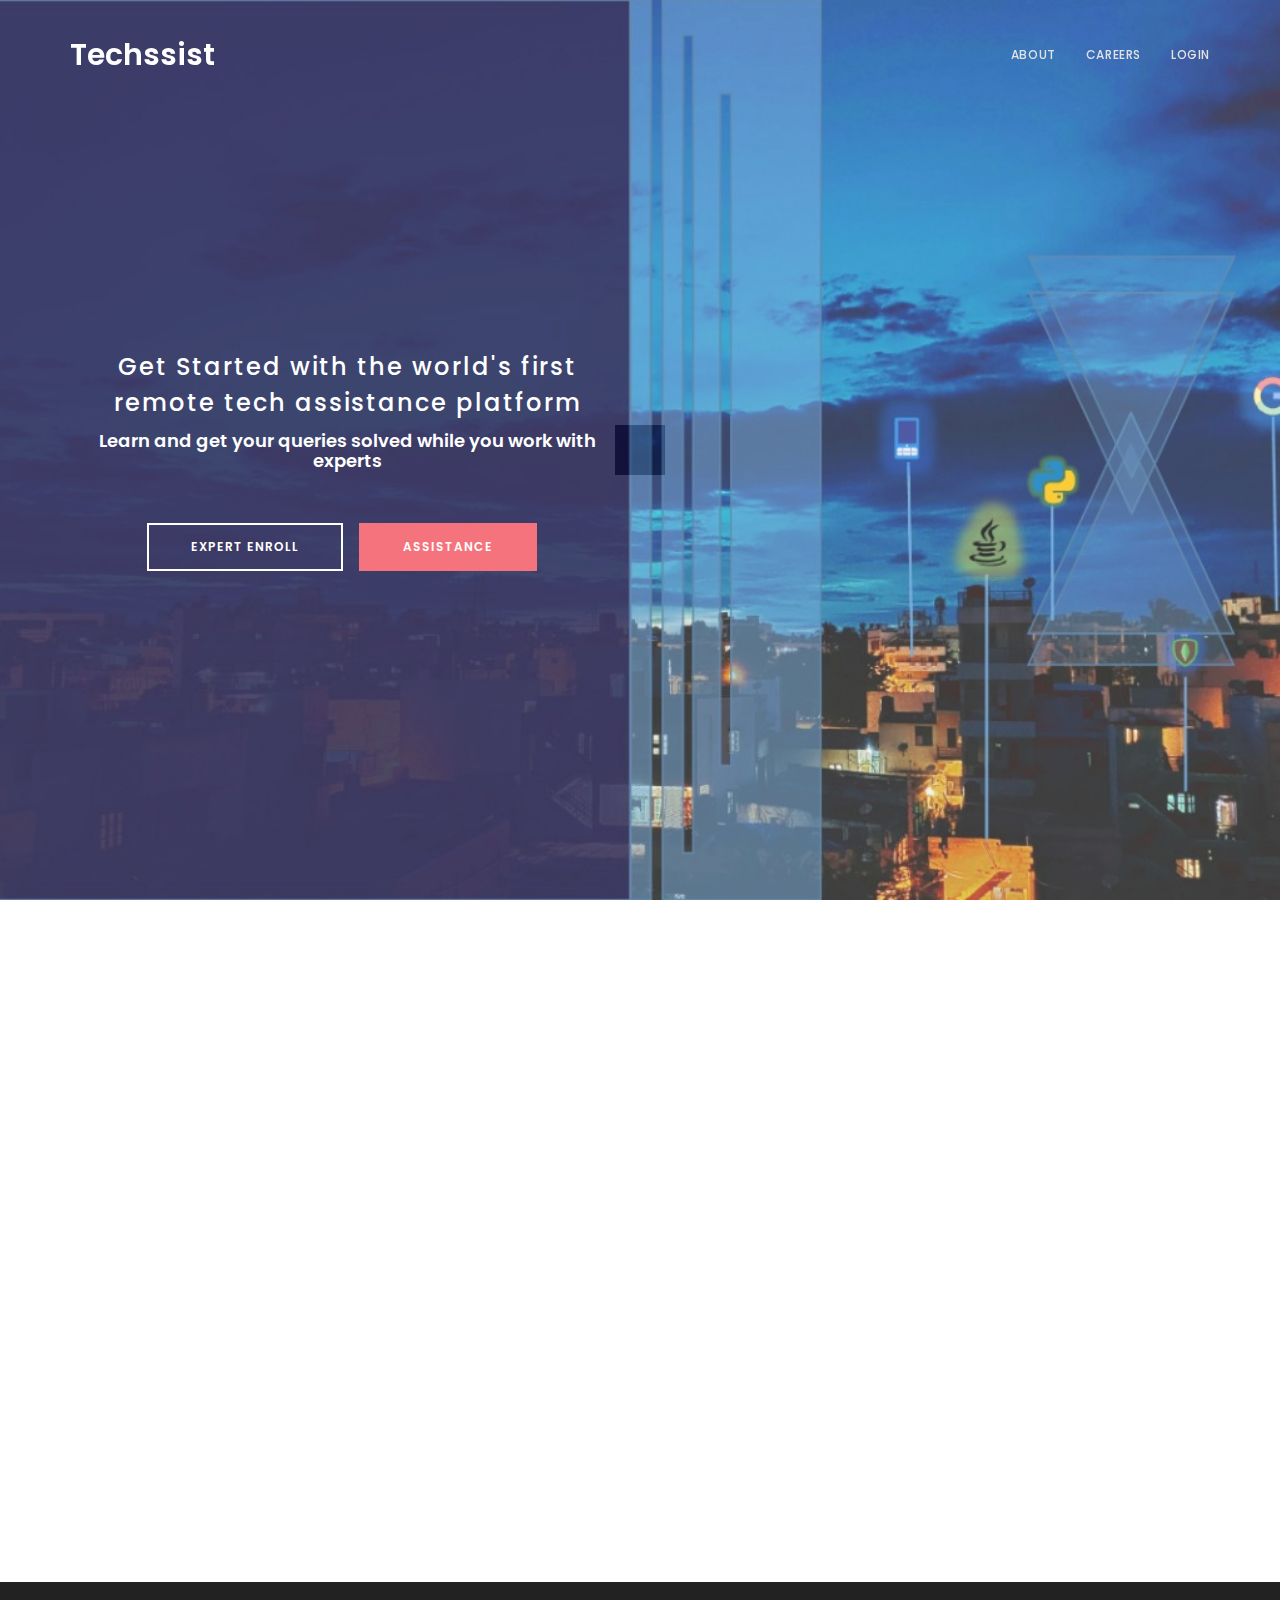
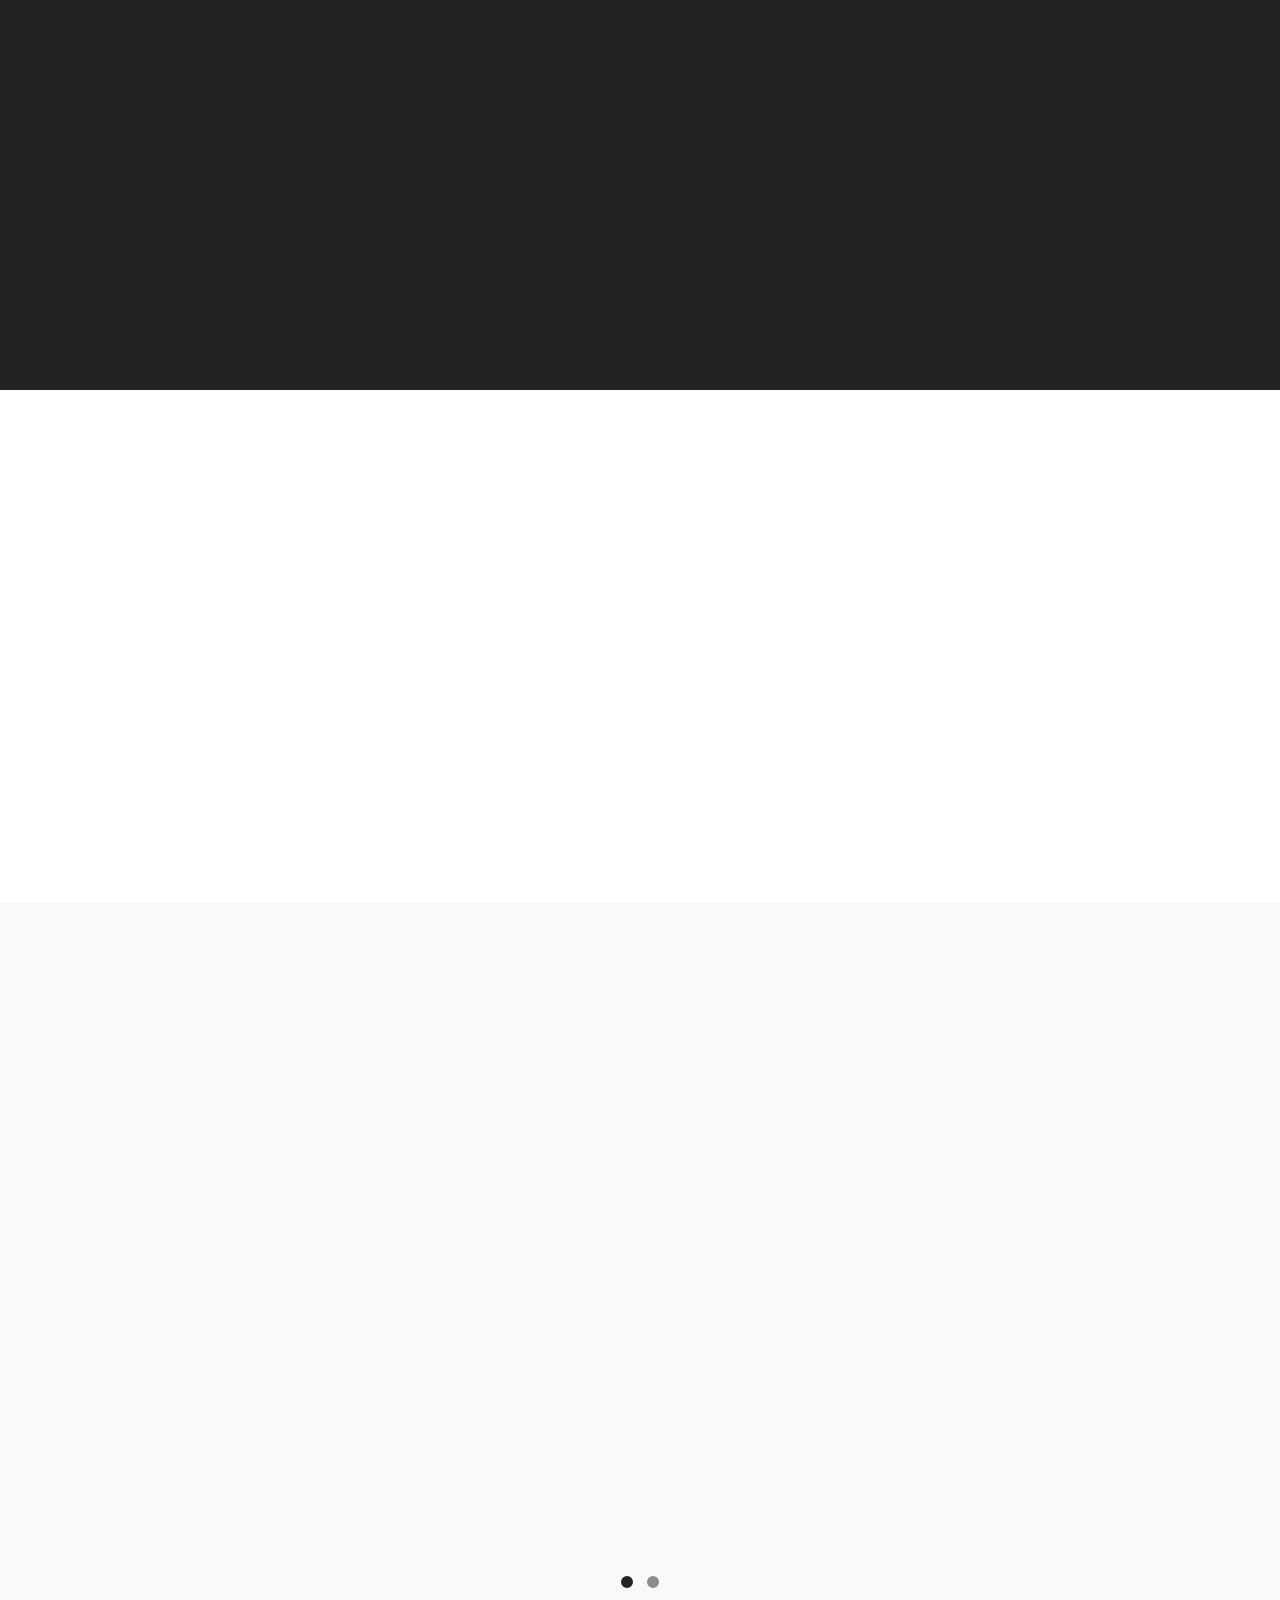
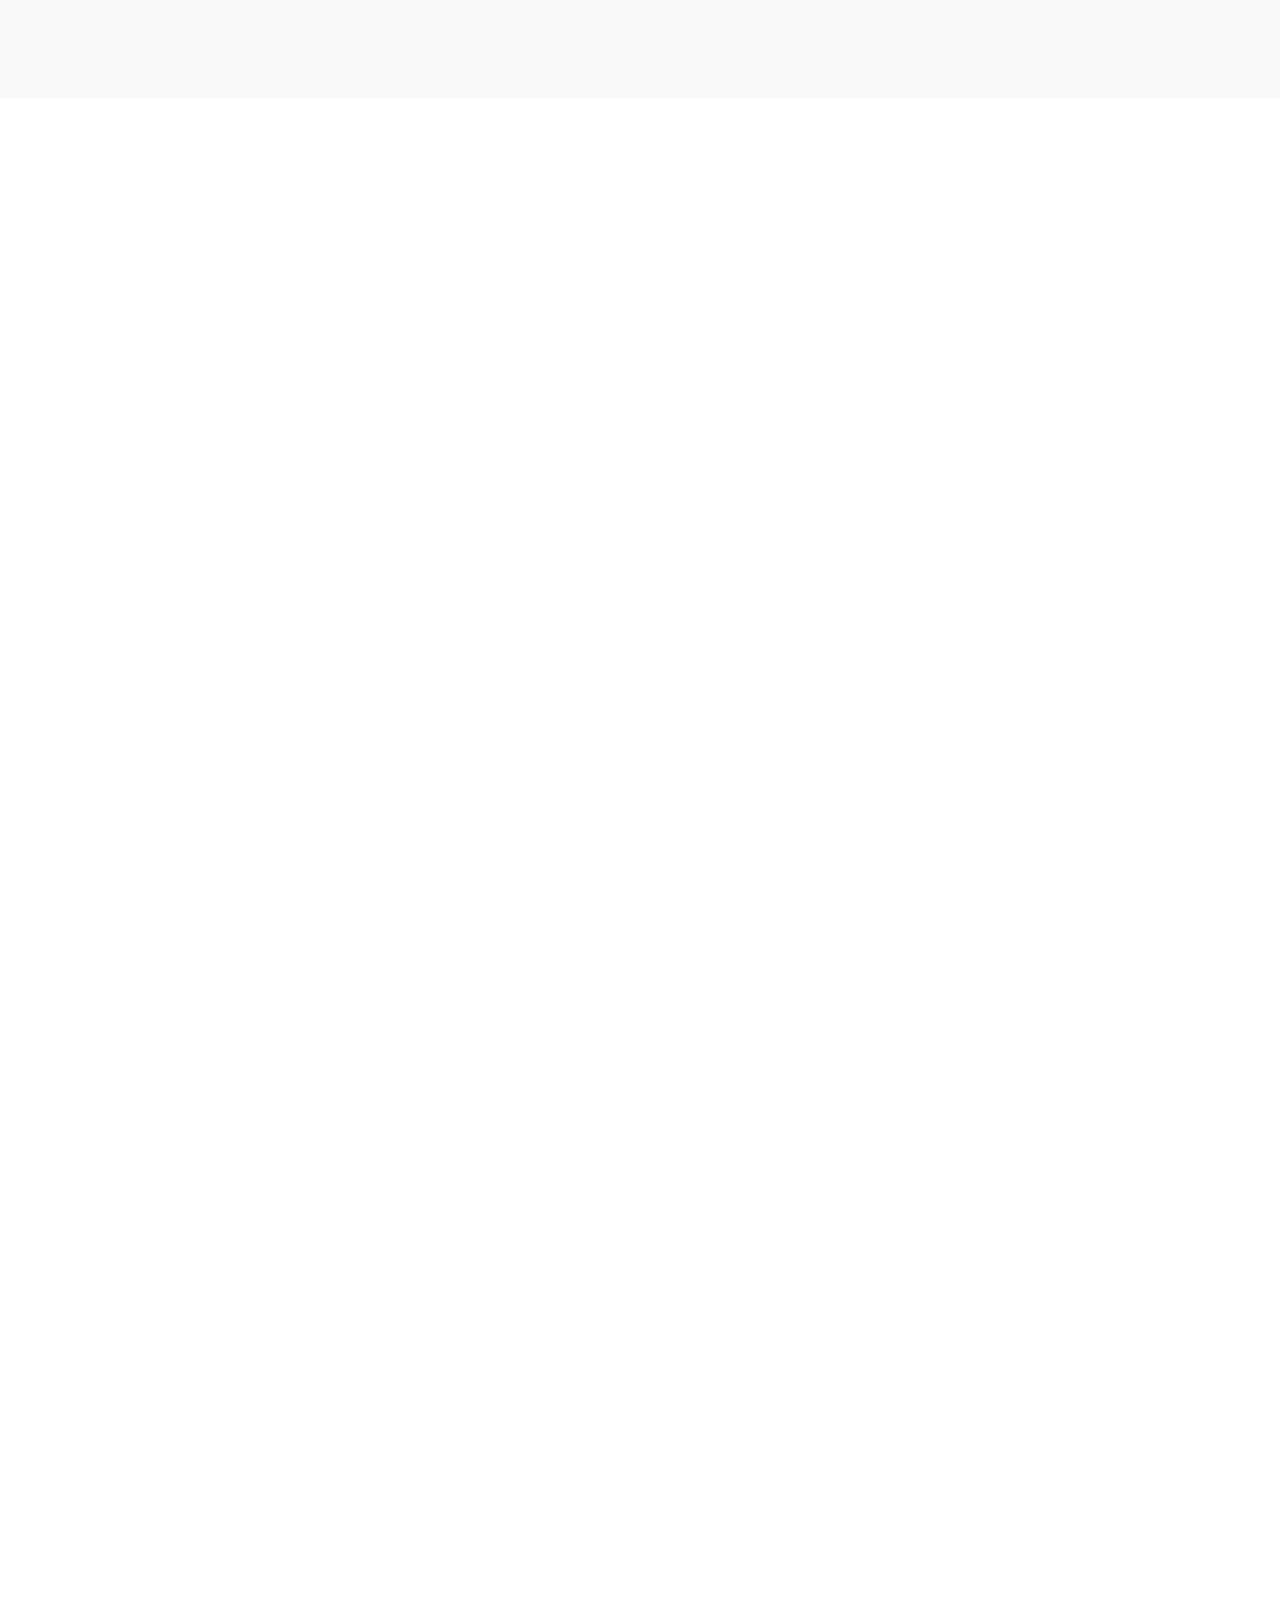
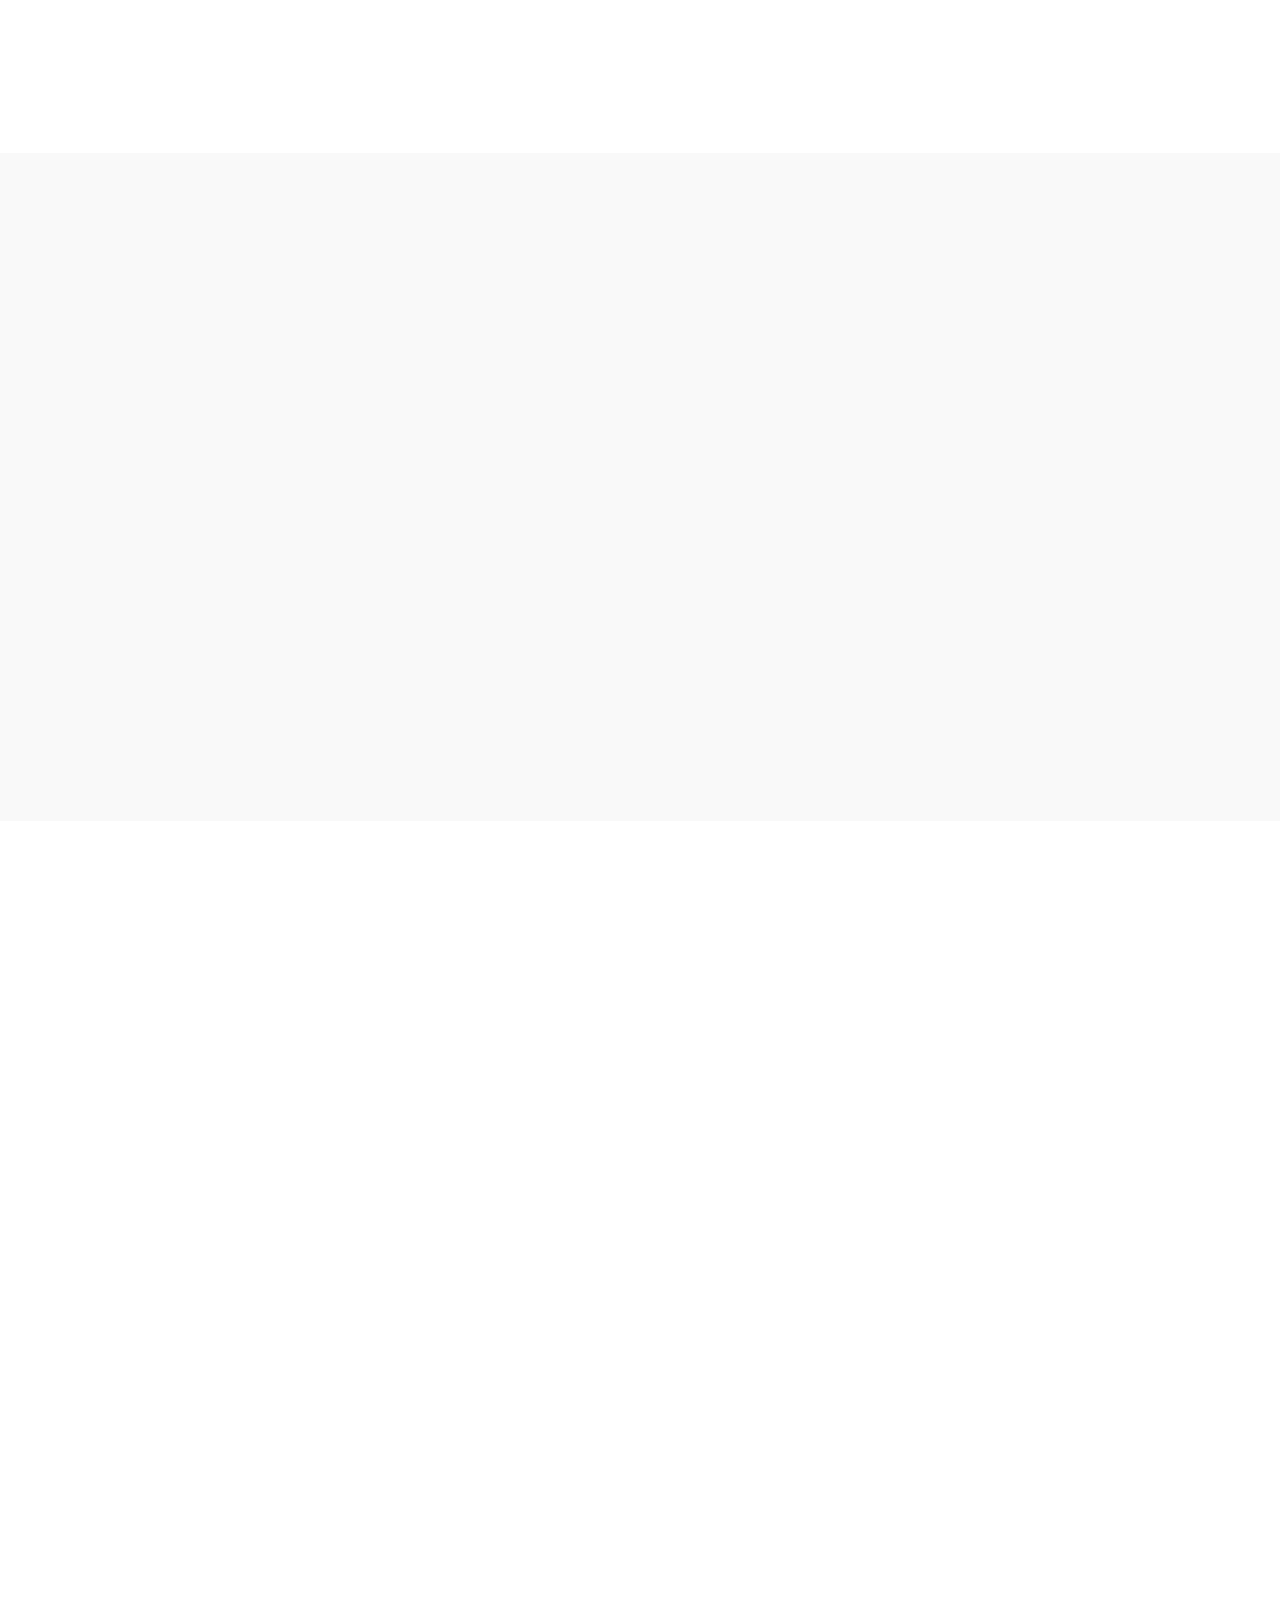
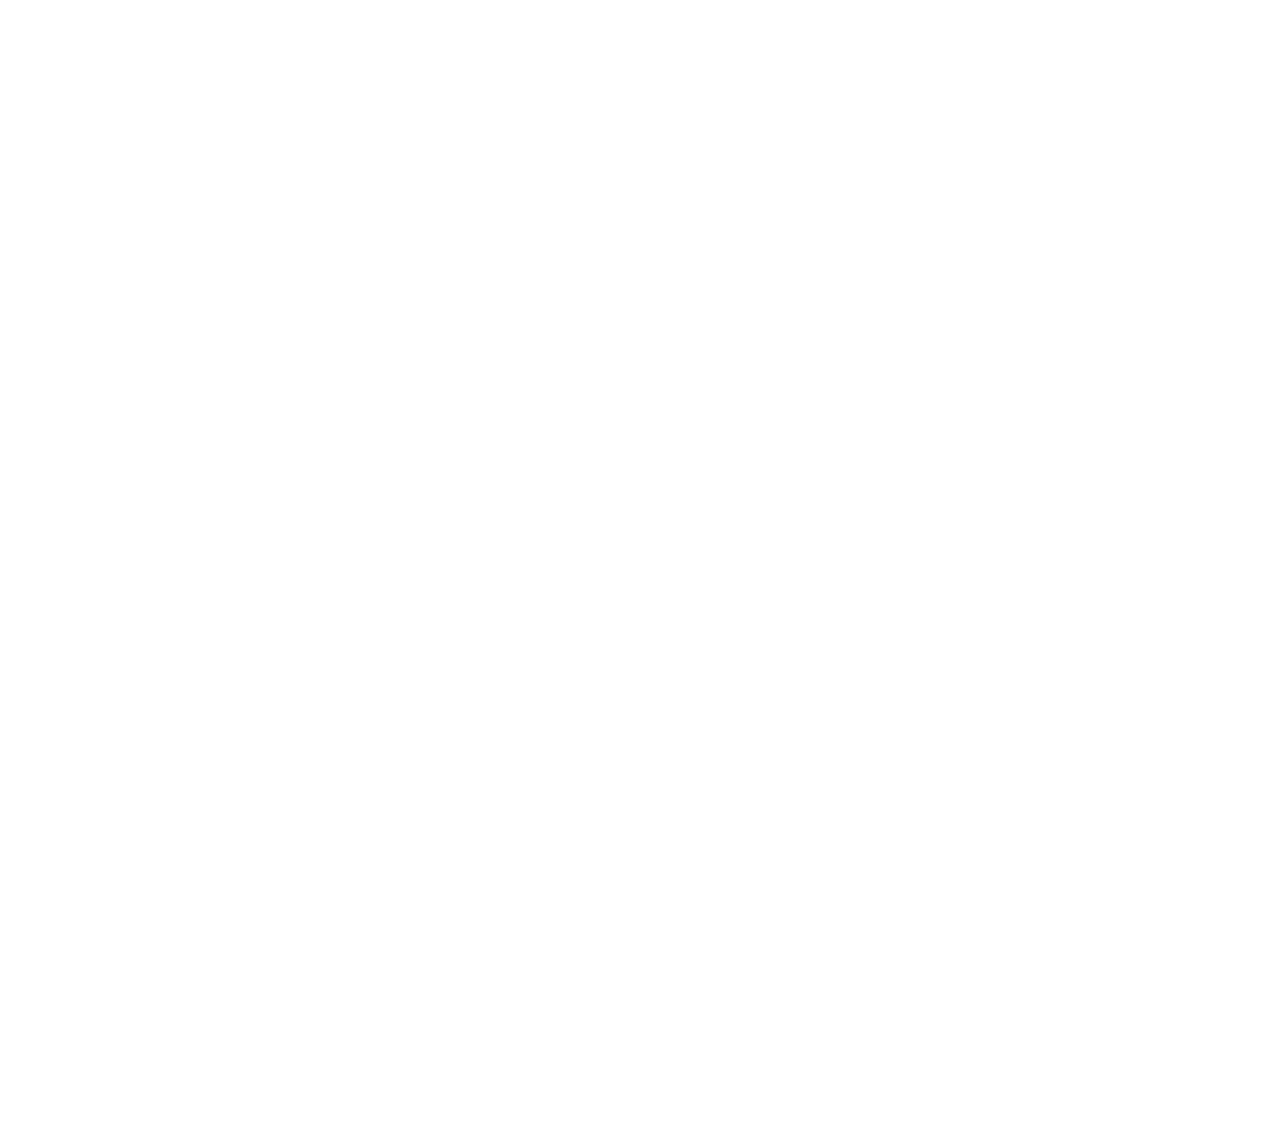
==== commit d8309179: "changes for sign up page" ====
--- a/index.html
+++ b/index.html
@@ -78,7 +78,7 @@
 			<div class="col-md-6 col-sm-6">
 				<h3 class="wow fadeInUp" data-wow-delay="0.5s">Get Started with the world's first remote tech assistance platform</h3>
 				<h4 class="wow fadeInUp" data-wow-delay="0.9s">Learn and get your queries solved while you work with experts</h4>
-				<a href="multi-form/index.html" class="btn btn-lg btn-default smoothScroll wow fadeInUp hidden-xs" data-wow-delay="0.6s">EXPERT ENROLL</a>
+				<a href="enroll.html" class="btn btn-lg btn-default smoothScroll wow fadeInUp hidden-xs" data-wow-delay="0.6s">EXPERT ENROLL</a>
 				<a href="#register" class="btn btn-lg btn-danger smoothScroll wow fadeInUp" data-wow-delay="0.6s">ASSISTANCE</a>
 			</div>
 
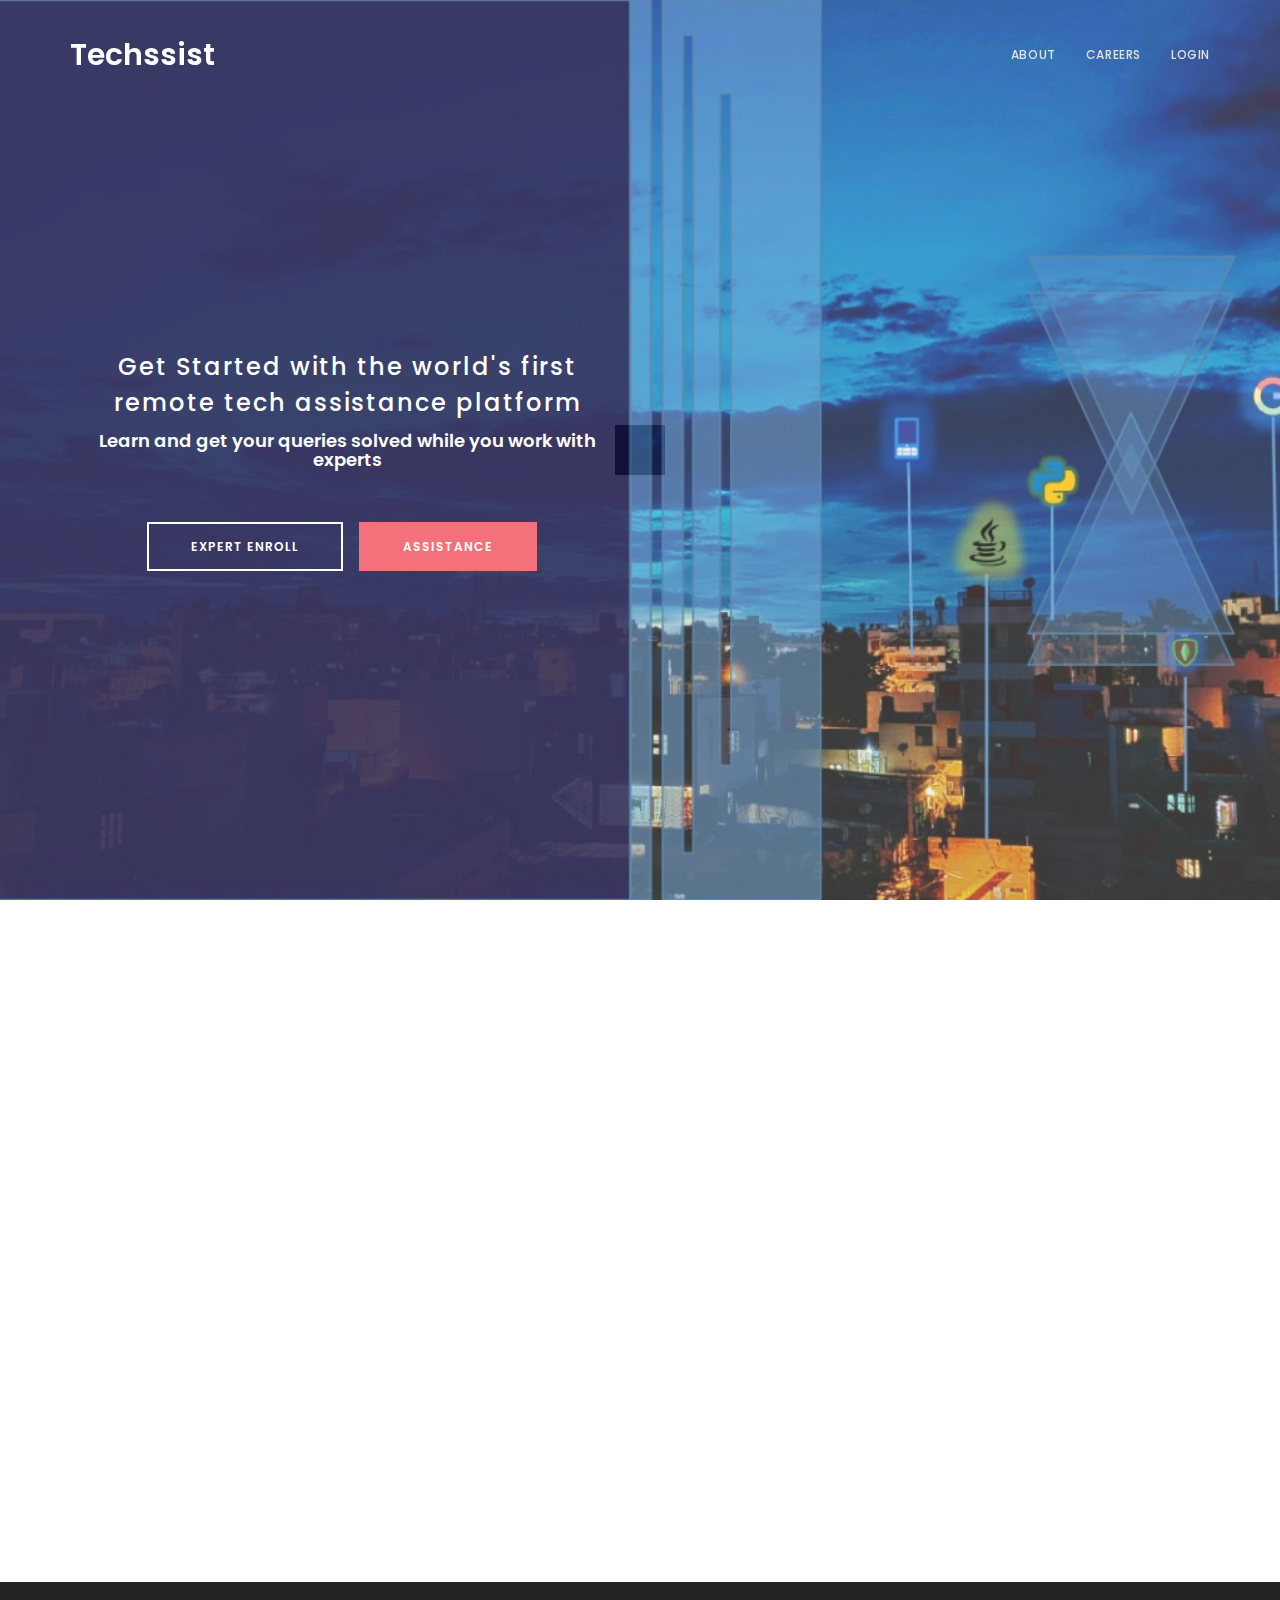
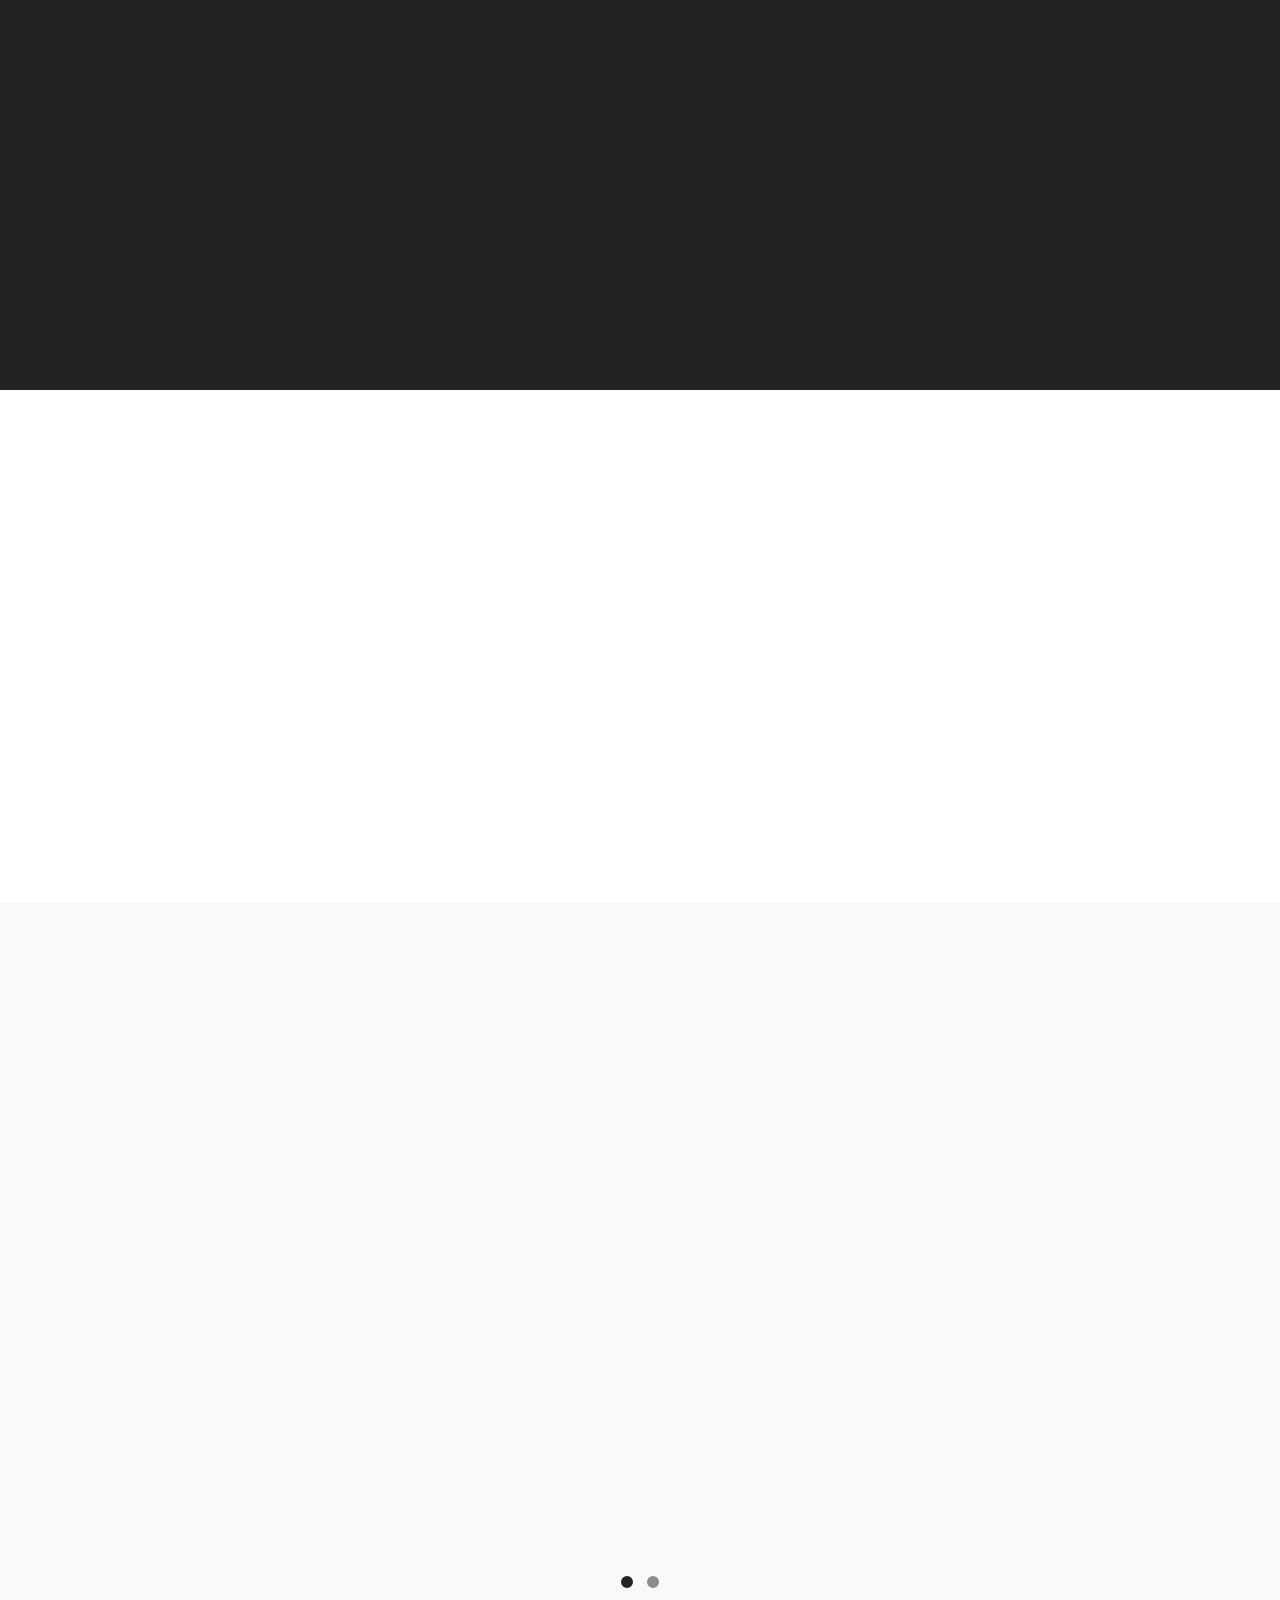
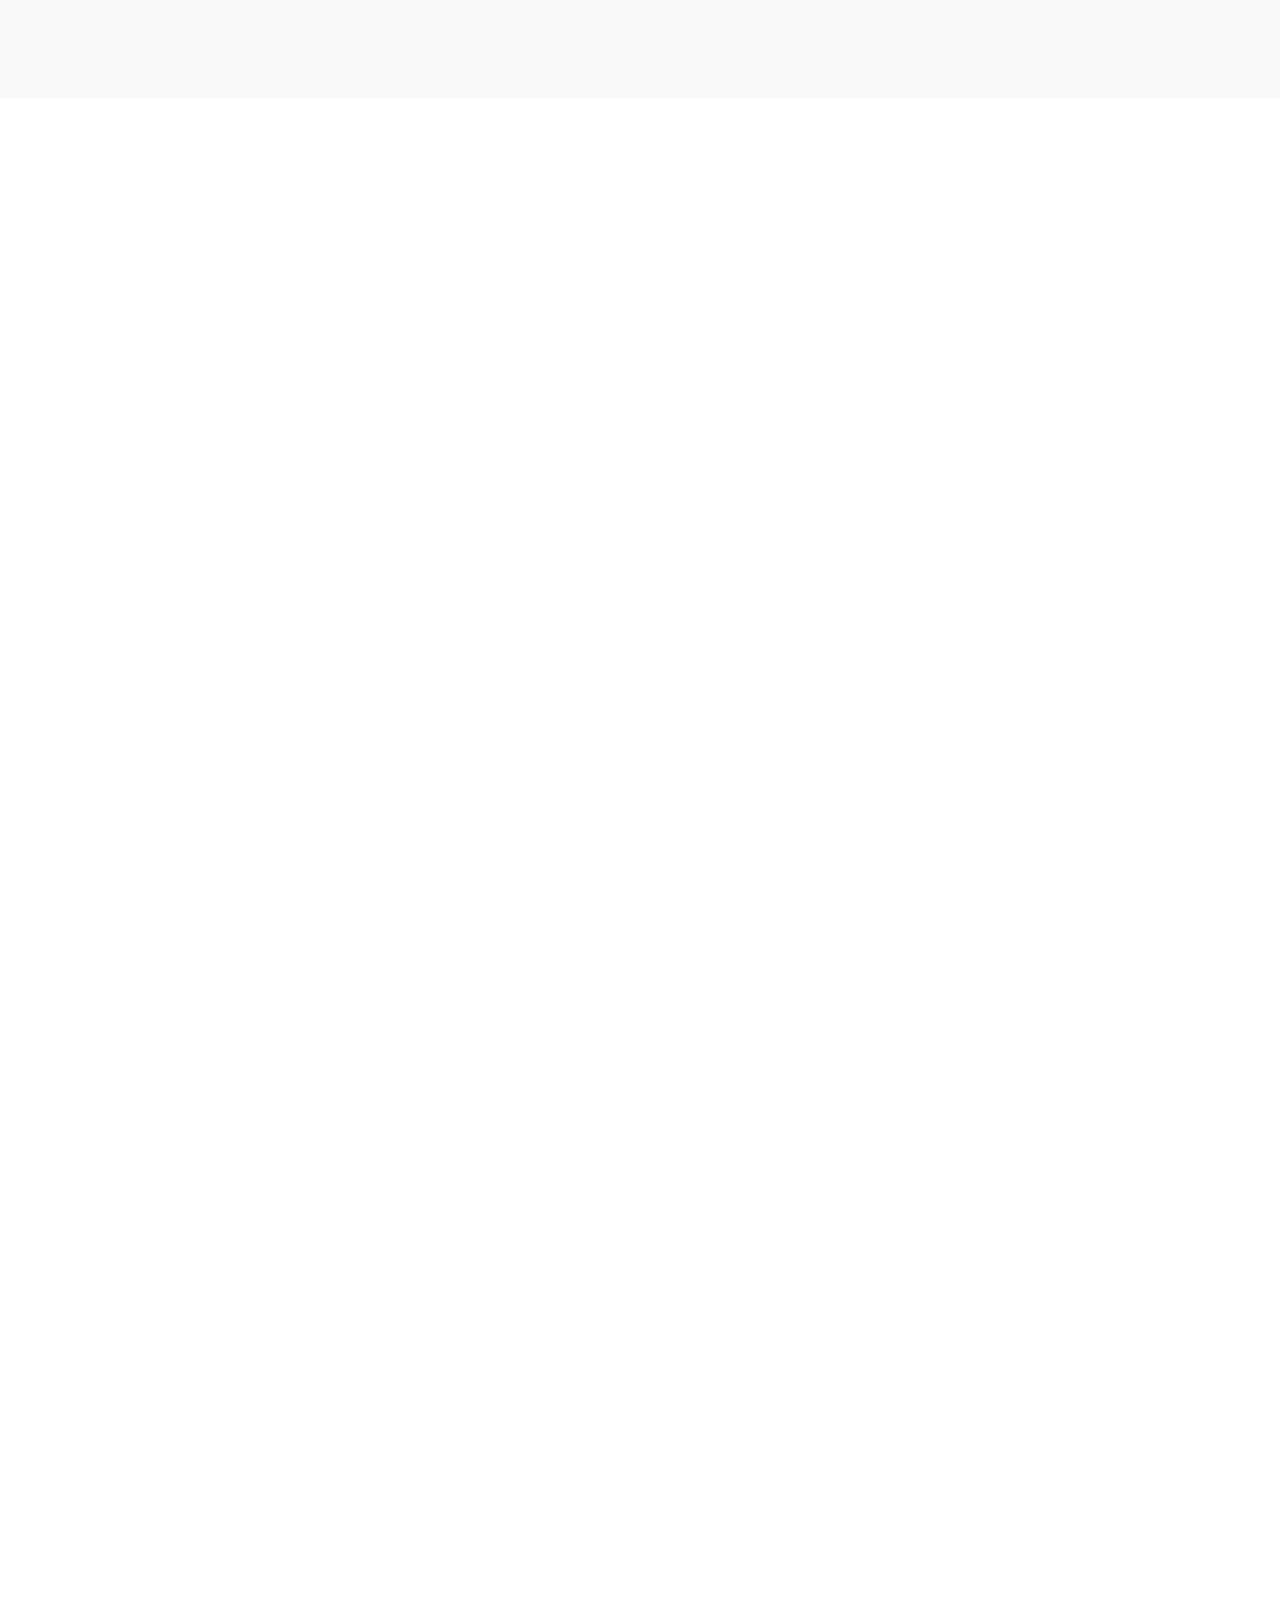
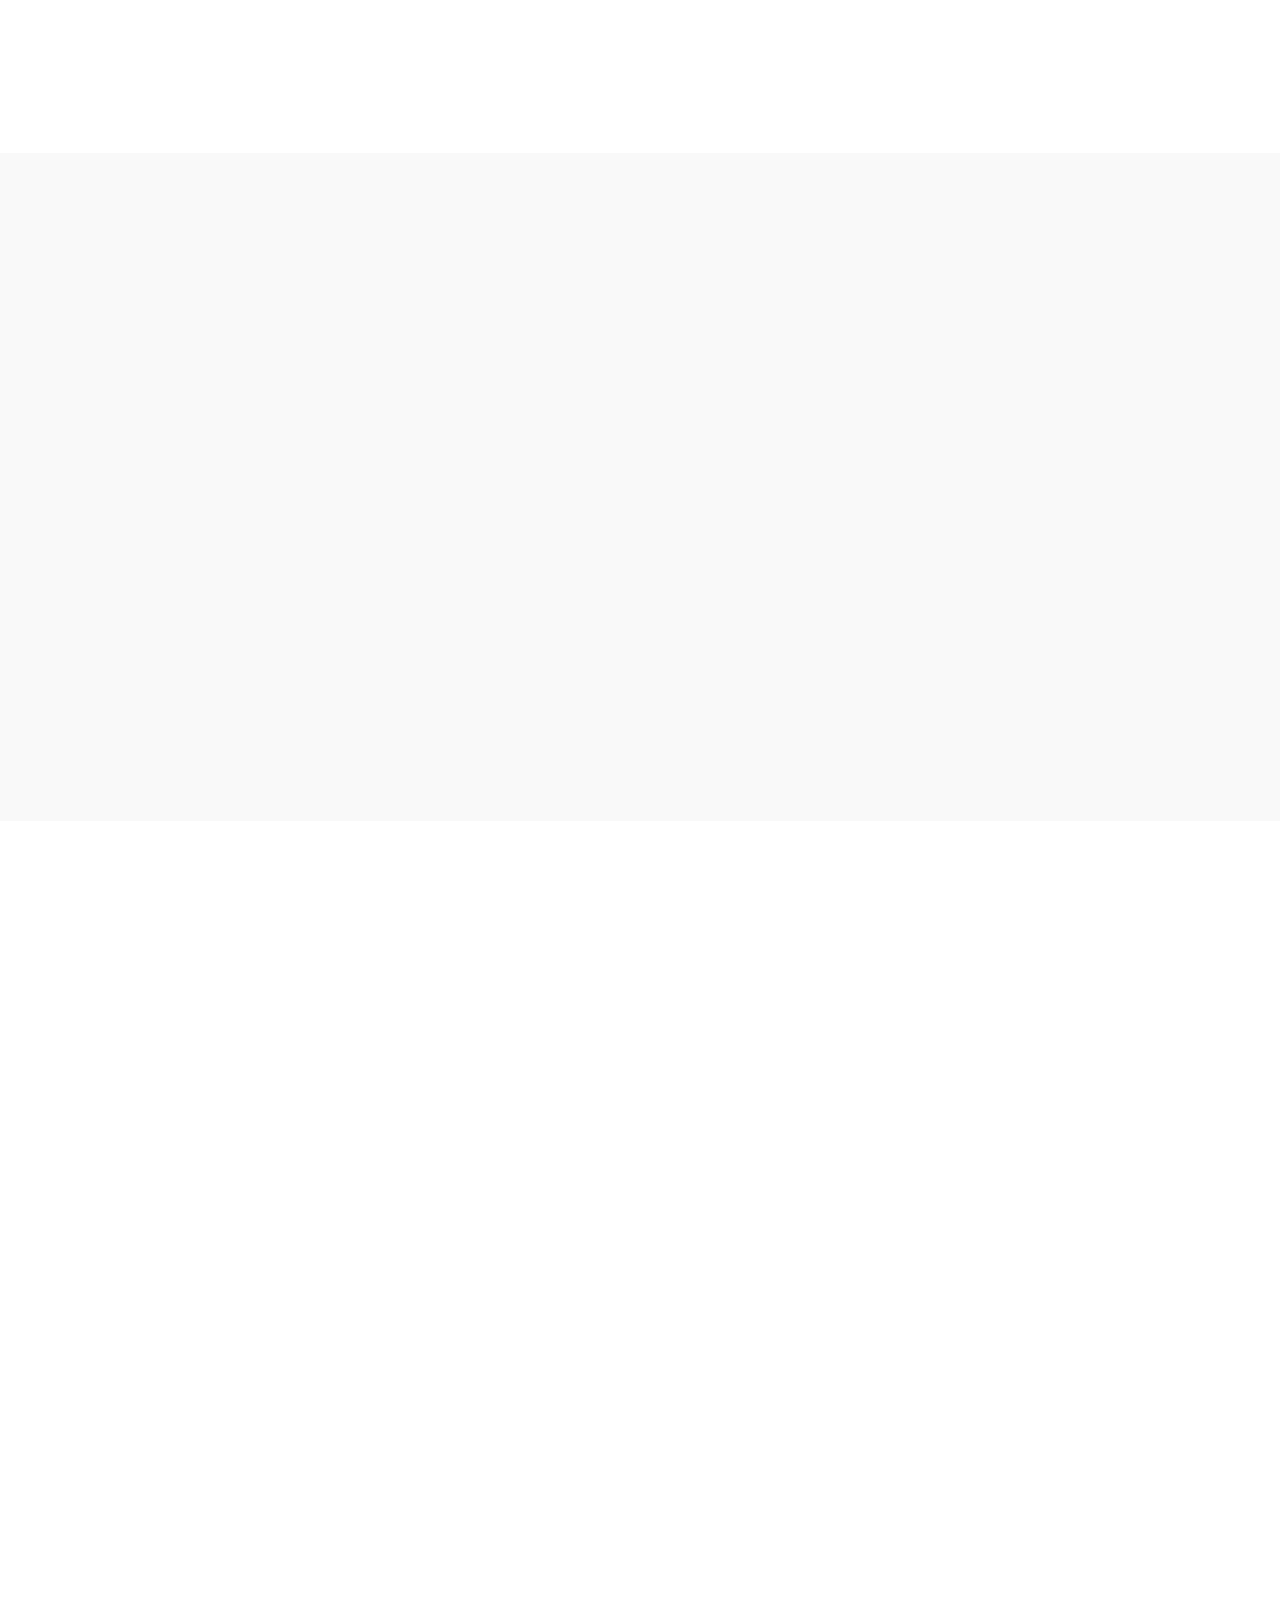
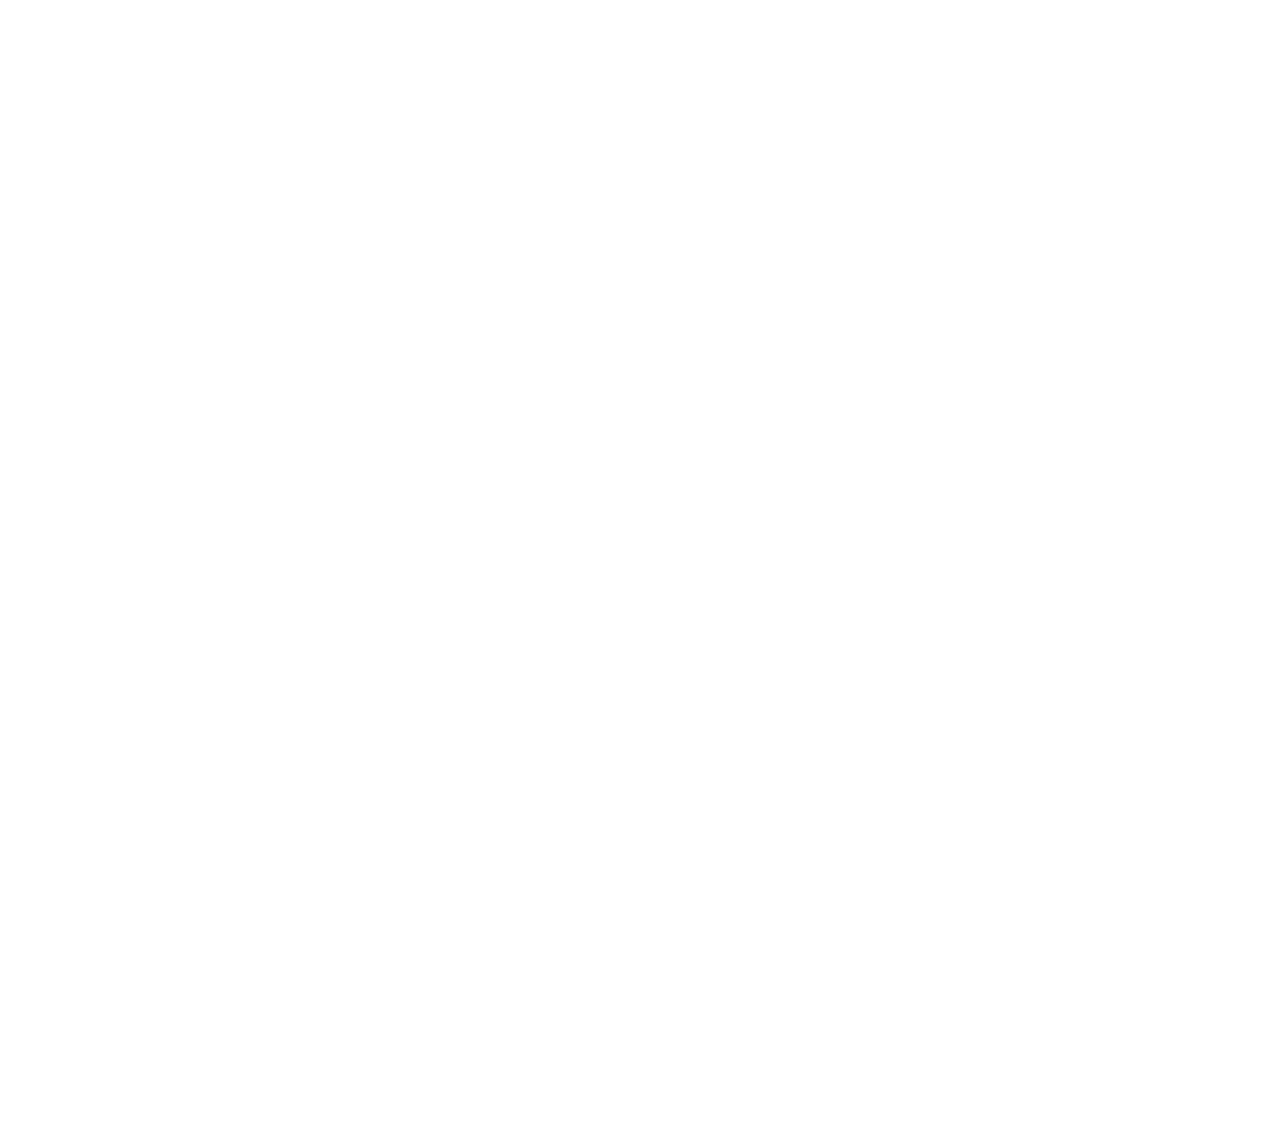
==== commit 35c38bf9: "media queries added" ====
--- a/index.html
+++ b/index.html
@@ -78,8 +78,8 @@
 			<div class="col-md-6 col-sm-6">
 				<h3 class="wow fadeInUp" data-wow-delay="0.5s">Get Started with the world's first remote tech assistance platform</h3>
 				<h4 class="wow fadeInUp" data-wow-delay="0.9s">Learn and get your queries solved while you work with experts</h4>
-				<a href="enroll.html" class="btn btn-lg btn-default smoothScroll wow fadeInUp hidden-xs" data-wow-delay="0.6s">EXPERT ENROLL</a>
-				<a href="#register" class="btn btn-lg btn-danger smoothScroll wow fadeInUp" data-wow-delay="0.6s">ASSISTANCE</a>
+				<a href="enroll.html" class="btn  btn-default smoothScroll wow fadeInUp " data-wow-delay="0.6s">EXPERT ENROLL</a>
+				<a href="#register" class="btn  btn-danger smoothScroll wow fadeInUp" data-wow-delay="0.6s">ASSISTANCE</a>
 			</div>
 
 
--- a/css/style.css
+++ b/css/style.css
@@ -243,18 +243,7 @@
     border-color: transparent;
 }
 
-@media(min-width:768px) {
-    .custom-navbar {
-        padding: 20px 0;
-        border-bottom: 0;
-        background: 0 0; 
-    }
-    .custom-navbar.top-nav-collapse {
-        background: #101010;
-        padding: 0;
-    }
-
-}
+
 
 
 
@@ -672,7 +661,7 @@
 /*---------------------------------------
    Responsive styles            
 -----------------------------------------*/
-@media (max-width: 980px) {
+/* @media (max-width: 980px) {
 
   p {font-size: 13px;}
 
@@ -696,9 +685,30 @@
   padding: 10rem 3rem 10rem 5rem;
 }
 
-}
+} */
+
+
+/**For mobile devices */
 
 @media (max-width: 768px) {
+
+  #intro {
+    background: url('../images/intro-bg3.jpg') 50% 0 repeat-y fixed;
+    -webkit-background-size: cover;
+    background-size: cover;
+    background-position: center center;
+    color: #ffffff;
+    display: -webkit-box;
+    display: -webkit-flex;
+     display: -ms-flexbox;
+    display: flex;
+    -webkit-box-align: center;
+     -webkit-align-items: center;
+      -ms-flex-align: center;
+          align-items: center;
+    height: 100vh;
+    text-align: center;
+}
 
   .custom-navbar .navbar-brand {
     line-height: 20px;
@@ -728,11 +738,55 @@
 
 }
 
-@media (max-width: 760px) {
+/* @media (max-width: 760px) {
 
   #intro {
     height: 100vh;
   }
 
-}
-
+} */
+
+
+
+@media(min-width:768px) {
+  .custom-navbar {
+      padding: 20px 0;
+      border-bottom: 0;
+      background: 0 0; 
+  }
+  .custom-navbar.top-nav-collapse {
+      background: #101010;
+      padding: 0;
+  }
+
+}
+
+ @media(min-width:768px) and (max-width:992px) {
+ 
+#intro h3 {
+
+  padding-top:25%;
+}
+
+#intro .btn,
+#contact .btn {
+    background: transparent;
+    border: 2px solid #ffffff;
+    border-radius: 0px;
+    color: #ffffff;
+    font-weight: 400;
+    letter-spacing: 1px;
+    font-size: 12px;
+    padding: 14px 22px;
+    margin-top: 22px;
+    margin-right: 12px;
+    -webkit-transition: all 0.4s ease-in-out;
+    transition: all 0.4s ease-in-out;
+}
+
+#intro .btn-danger,
+#contact .btn-danger {
+    background: #f2545f;
+    border-color: transparent;
+}
+} 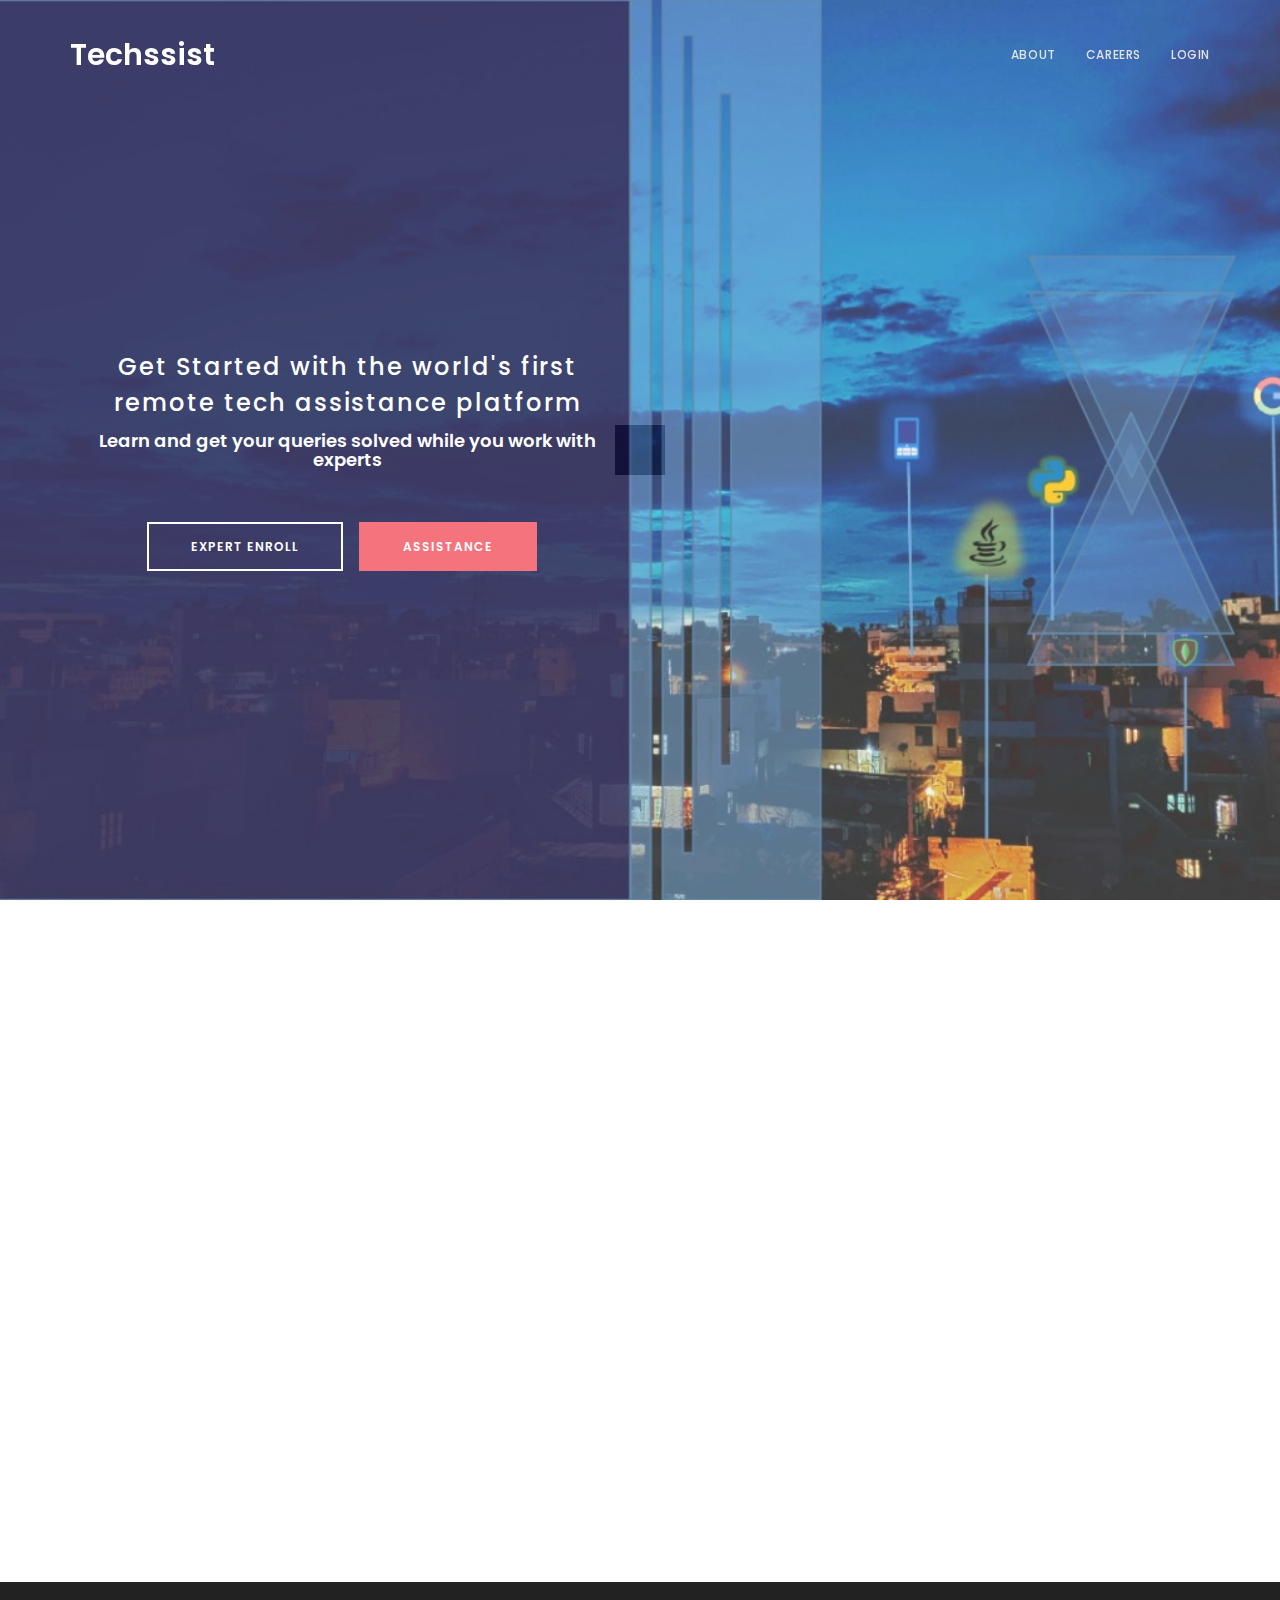
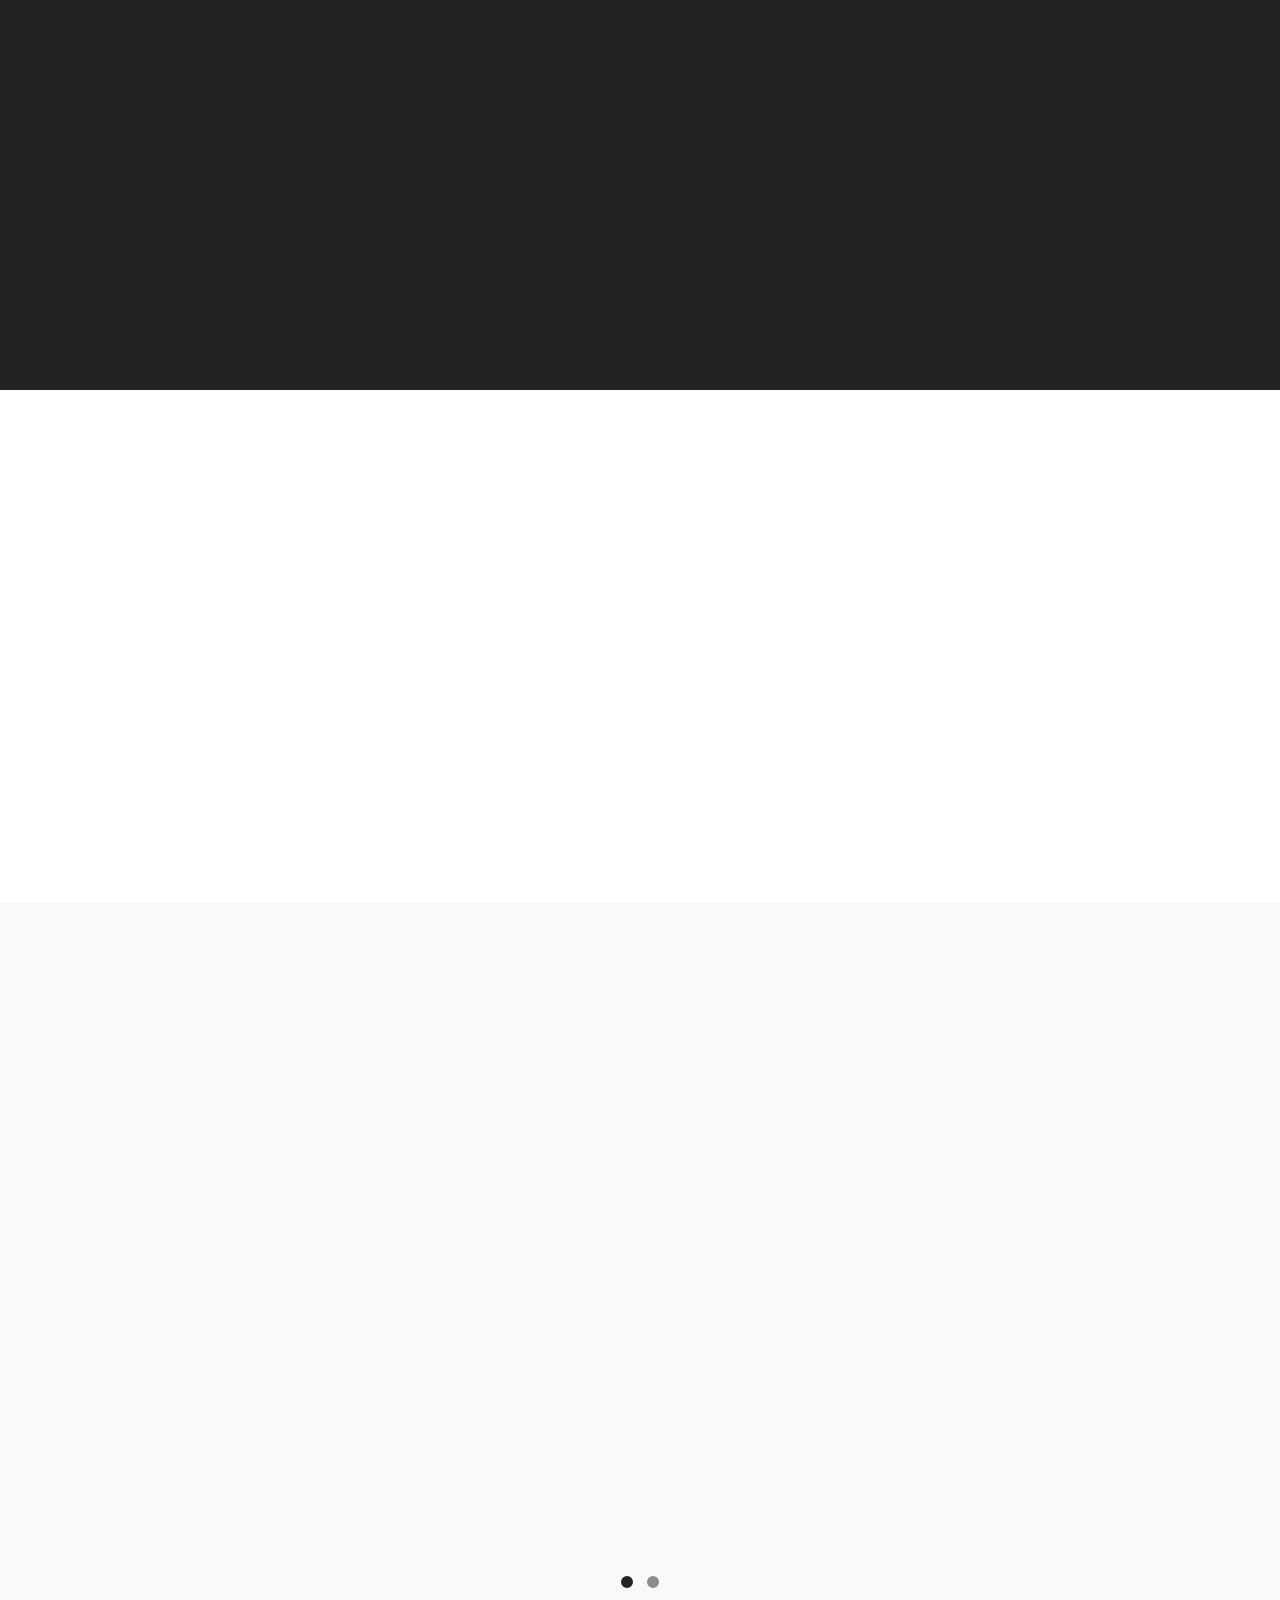
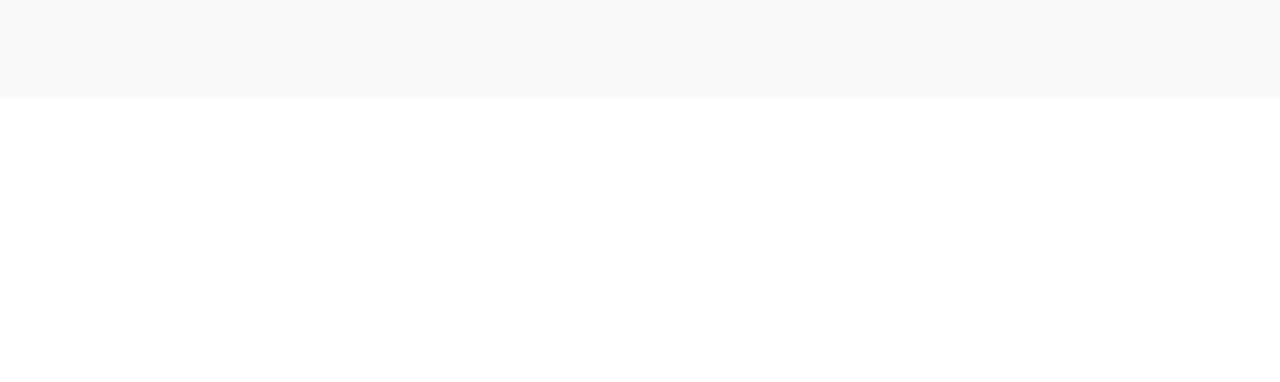
==== commit 3893667c: "added todos" ====
--- a/index.html
+++ b/index.html
@@ -96,12 +96,14 @@
 		<div class="row">
 
 			<div class="wow  col-md-6 col-sm-6" data-wow-delay="0.3s">
+				<!-- TODO : Change below text to an appropriate text -->
 				<h3>New Event is a fully responsive one-page template for events, conferences or workshops.</h3>
 				<p>This is a Bootstrap v3.3.6 layout that is responsive and mobile friendly. You may download and modify this template for your website. Please tell your friends about templatemo.</p>
 				<p>Quisque facilisis scelerisque venenatis. Nam vulputate ultricies luctus. Lorem ipsum dolor sit amet, consectetuer adipiscing elit, sed diam nonummy nibh euismod tincidunt ut laoreet.</p>
 			</div>
 					
 			<div class="wow  col-md-6 col-sm-6" data-wow-delay="0.5s">
+				<!-- TODO: Change the below image to a meaningful image . Replace at images folder with the name -->
 				<img src="images/overview-img.jpg" class="img-responsive" alt="Overview">
 			</div>
 
@@ -119,19 +121,25 @@
 
 			<div class="wow fadeInLeft col-md-4 col-sm-4" data-wow-delay="0.3s">
 				<i class="fa fa-group"></i>
+				<!-- TODO: Add some fake number but relating to our site -->
 				<h3>650 Participants</h3>
+				<!-- TODO: Change the text here -->
 				<p>Quisque ut libero sapien. Integer tellus nisl, efficitur sed dolor at, vehicula finibus massa. Sed tincidunt metus sed eleifend suscipit.</p>
 			</div>
 
 			<div class="wow fadeInUp col-md-4 col-sm-4" data-wow-delay="0.5s">
 				<i class="fa fa-clock-o"></i>
+				<!-- TODO: Add some fake number but relating to our site -->
 				<h3>24 Programs</h3>
+				<!-- TODO: Change the text here -->
 				<p>Quisque ut libero sapien. Integer tellus nisl, efficitur sed dolor at, vehicula finibus massa. Sed tincidunt metus sed eleifend suscipit.</p>
 			</div>
 
 			<div class="wow fadeInRight col-md-4 col-sm-4" data-wow-delay="0.4s">
 				<i class="fa fa-microphone"></i>
+				<!-- TODO: Add some fake number but relating to our site -->
 				<h3>11 Speakers</h3>
+				<!-- TODO: Change the text here -->
 				<p>Quisque ut libero sapien. Integer tellus nisl, efficitur sed dolor at, vehicula finibus massa. Sed tincidunt metus sed eleifend suscipit.</p>
 			</div>
 
@@ -149,11 +157,13 @@
 
 			<div class="wow fadeInUp col-md-6 col-sm-10" data-wow-delay="1.3s">
 				<h2>Watch Video</h2>
+				<!-- TODO: Change the text here -->
 				<h3>Quisque ut libero sapien. Integer tellus nisl, efficitur sed dolor at, vehicula finibus massa. Sed tincidunt metus sed eleifend suscipit.</h3>
 				<p>Lorem ipsum dolor sit amet, consectetuer adipiscing elit, sed diam nonummy nibh euismod tincidunt ut laoreet. Dolore magna aliquam erat volutpat. Lorem ipsum dolor sit amet consectetuer diam nonummy.</p>
 			</div>
 			<div class="wow fadeInUp col-md-6 col-sm-10" data-wow-delay="0.5s">
 				<div class="embed-responsive embed-responsive-16by9">
+					<!-- TODO: Need to create an Youtube video for our site and add here -->
 					<iframe class="embed-responsive-item" src="https://www.youtube.com/embed/XDPwXQjAlB0" allowfullscreen></iframe>
 				</div>
 			</div>
@@ -172,6 +182,8 @@
 
 			<div class="col-md-12 col-sm-12 wow bounceIn">
 				<div class="section-title">
+
+					<!-- TODO: Change Speakers to Customers -->
 					<h2>Creative Speakers</h2>
 					<p>Lorem ipsum dolor sit amet, maecenas eget vestibulum justo imperdiet.</p>
 				</div>
@@ -183,6 +195,7 @@
 
 				<div class="item wow fadeInUp col-md-3 col-sm-3" data-wow-delay="0.9s">
 					<div class="speakers-wrapper">
+						<!-- TODO: Add a valid customer image -->
 						<img src="images/speakers-img1.jpg" class="img-responsive" alt="speakers">
 							<div class="speakers-thumb">
 								<h3>Jenny Green</h3>
@@ -193,6 +206,7 @@
 
 				<div class="item wow fadeInUp col-md-3 col-sm-3" data-wow-delay="0.6s">
 					<div class="speakers-wrapper">
+						<!-- TODO: Add another customer image -->
 						<img src="images/speakers-img2.jpg" class="img-responsive" alt="speakers">
 							<div class="speakers-thumb">
 								<h3>David Yoon</h3>
@@ -203,6 +217,7 @@
 
 				<div class="item wow fadeInUp col-md-3 col-sm-3" data-wow-delay="0.9s">
 					<div class="speakers-wrapper">
+							<!-- TODO: Add another customer image -->
 						<img src="images/speakers-img3.jpg" class="img-responsive" alt="speakers">
 							<div class="speakers-thumb">
 								<h3>Je Mary Lee</h3>
@@ -213,6 +228,7 @@
 
 				<div class="item wow fadeInUp col-md-3 col-sm-3" data-wow-delay="0.6s">
 					<div class="speakers-wrapper">
+							<!-- TODO: Add another customer image -->
 						<img src="images/speakers-img4.jpg" class="img-responsive" alt="speakers">
 							<div class="speakers-thumb">
 								<h3>Johnathan Doe</h3>
@@ -223,6 +239,7 @@
 
 				<div class="item wow fadeInUp col-md-3 col-sm-3" data-wow-delay="0.6s">
 					<div class="speakers-wrapper">
+							<!-- TODO: Add another customer image -->
 						<img src="images/speakers-img5.jpg" class="img-responsive" alt="speakers">
 							<div class="speakers-thumb">
 								<h3>Elite Hamilton</h3>
@@ -241,393 +258,44 @@
 <!-- =========================
     PROGRAM SECTION   
 ============================== -->
-<section id="program" class="parallax-section">
-	<div class="container">
-		<div class="row">
-
-			<div class="wow fadeInUp col-md-12 col-sm-12" data-wow-delay="0.6s">
-				<div class="section-title">
-					<h2>Our Programs</h2>
-					<p>Quisque ut libero sapien. Integer tellus nisl, efficitur sed dolor at, vehicula finibus massa. Sed tincidunt metus sed eleifend suscipit.</p>
-				</div>
-			</div>
-
-			<div class="wow fadeInUp col-md-10 col-sm-10" data-wow-delay="0.9s">
-				<!-- Nav tabs -->
-				<ul class="nav nav-tabs" role="tablist">
-					<li class="active"><a href="#fday" aria-controls="fday" role="tab" data-toggle="tab">FIRST DAY</a></li>
-					<li><a href="#sday" aria-controls="sday" role="tab" data-toggle="tab">SECOND DAY</a></li>
-					<li><a href="#tday" aria-controls="tday" role="tab" data-toggle="tab">THIRD DAY</a></li>
-				</ul>
-				<!-- tab panes -->
-				<div class="tab-content">
-
-					<div role="tabpanel" class="tab-pane active" id="fday">
-						<!-- program speaker here -->
-						<div class="col-md-2 col-sm-2">
-							<img src="images/program-img1.jpg" class="img-responsive" alt="program">
-						</div>
-						<div class="col-md-10 col-sm-10">
-							<h6>
-								<span><i class="fa fa-clock-o"></i> 09.00 AM</span> 
-								<span><i class="fa fa-map-marker"></i> Room 240</span>
-							</h6>
-							<h3>Introduction to Design</h3>
-							<h4>By Jenny Green</h4>
-							<p>Maecenas accumsan metus turpis, eu faucibus ligula interdum in. Mauris at tincidunt felis, vitae aliquam magna. Sed aliquam fringilla vestibulum.</p>
-						</div>
-
-						<!-- program divider -->
-						<div class="program-divider col-md-12 col-sm-12"></div>
-
-						<!-- program speaker here -->
-						<div class="col-md-2 col-sm-2">
-							<img src="images/program-img2.jpg" class="img-responsive" alt="program">
-						</div>
-						<div class="col-md-10 col-sm-10">
-							<h6>
-								<span><i class="fa fa-clock-o"></i> 10.00 AM</span> 
-								<span><i class="fa fa-map-marker"></i> Room 360</span>
-							</h6>
-							<h3>Front-End Development</h3>
-							<h4>By Johnathan Mark</h4>
-							<p>Mauris at tincidunt felis, vitae aliquam magna. Sed aliquam fringilla vestibulum. Praesent ullamcorper mauris fermentum turpis scelerisque rutrum eget eget turpis.</p>
-						</div>
-
-						<!-- program divider -->
-						<div class="program-divider col-md-12 col-sm-12"></div>
-
-						<!-- program speaker here -->
-						<div class="col-md-2 col-sm-2">
-							<img src="images/program-img3.jpg" class="img-responsive" alt="program">
-						</div>
-						<div class="col-md-10 col-sm-10">
-							<h6>
-								<span><i class="fa fa-clock-o"></i> 11.00 AM</span> 
-								<span><i class="fa fa-map-marker"></i> Room 450</span>
-							</h6>
-							<h3>Social Media Marketing</h3>
-							<h4>By Johnathan Doe</h4>
-							<p>Nam pulvinar, elit vitae rhoncus pretium, massa urna bibendum ex, aliquam efficitur lorem odio vitae erat. Integer rutrum viverra magna, nec ultrices risus rutrum nec.</p>
-						</div>
-					</div>
-
-					<div role="tabpanel" class="tab-pane" id="sday">
-						<!-- program speaker here -->
-						<div class="col-md-2 col-sm-2">
-							<img src="images/program-img4.jpg" class="img-responsive" alt="program">
-						</div>
-						<div class="col-md-10 col-sm-10">
-							<h6>
-								<span><i class="fa fa-clock-o"></i> 11.00 AM</span> 
-								<span><i class="fa fa-map-marker"></i> Room 240</span>
-							</h6>
-							<h3>Backend Development</h3>
-							<h4>By Matt Lee</h4>
-							<p>Integer rutrum viverra magna, nec ultrices risus rutrum nec. Pellentesque interdum vel nisi nec tincidunt. Quisque facilisis scelerisque venenatis. Nam vulputate ultricies luctus.</p>
-						</div>
-
-						<!-- program divider -->
-						<div class="program-divider col-md-12 col-sm-12"></div>
-
-						<!-- program speaker here -->
-						<div class="col-md-2 col-sm-2">
-							<img src="images/program-img5.jpg" class="img-responsive" alt="program">
-						</div>
-						<div class="col-md-10 col-sm-10">
-							<h6>
-								<span><i class="fa fa-clock-o"></i> 01.00 PM</span> 
-								<span><i class="fa fa-map-marker"></i> Room 450</span>
-							</h6>
-							<h3>Web Application Lite</h3>
-							<h4>By David Orlando</h4>
-							<p>Aliquam faucibus lobortis dolor, id pellentesque eros pretium in. Aenean in erat ut quam aliquet commodo. Vivamus aliquam pulvinar ipsum ut sollicitudin. Suspendisse quis sollicitudin mauris.</p>
-						</div>
-
-						<!-- program divider -->
-						<div class="program-divider col-md-12 col-sm-12"></div>
-
-						<!-- program speaker here -->
-						<div class="col-md-2 col-sm-2">
-							<img src="images/program-img6.jpg" class="img-responsive" alt="program">
-						</div>
-						<div class="col-md-10 col-sm-10">
-							<h6>
-								<span><i class="fa fa-clock-o"></i> 03.00 PM</span> 
-								<span><i class="fa fa-map-marker"></i> Room 650</span>
-							</h6>
-							<h3>Professional UX Design</h3>
-							<h4>By James Lee Mark</h4>
-							<p>Lorem ipsum dolor sit amet, consectetuer adipiscing elit, sed diam nonummy nibh euismod tincidunt ut laoreet. Dolore magna aliquam erat volutpat.</p>
-						</div>
-					</div>
-
-					<div role="tabpanel" class="tab-pane" id="tday">
-						<!-- program speaker here -->
-						<div class="col-md-2 col-sm-2">
-							<img src="images/program-img7.jpg" class="img-responsive" alt="program">
-						</div>
-						<div class="col-md-10 col-sm-10">
-							<h6>
-								<span><i class="fa fa-clock-o"></i> 03.00 PM</span> 
-								<span><i class="fa fa-map-marker"></i> Room 750</span>
-							</h6>
-							<h3>Online Shopping Business</h3>
-							<h4>By Michael Walker</h4>
-							<p>Aliquam faucibus lobortis dolor, id pellentesque eros pretium in. Aenean in erat ut quam aliquet commodo. Vivamus aliquam pulvinar ipsum ut sollicitudin. Suspendisse quis sollicitudin mauris.</p>
-						</div>
-
-						<!-- program divider -->
-						<div class="program-divider col-md-12 col-sm-12"></div>
-
-						<!-- program speaker here -->
-						<div class="col-md-2 col-sm-2">
-							<img src="images/program-img8.jpg" class="img-responsive" alt="program">
-						</div>
-						<div class="col-md-10 col-sm-10">
-							<h6>
-								<span><i class="fa fa-clock-o"></i> 05.00 PM</span> 
-								<span><i class="fa fa-map-marker"></i> Room 850</span>
-							</h6>
-							<h3>Introduction to Mobile App</h3>
-							<h4>By Cherry Stella</h4>
-							<p>Nunc eu nibh vel augue mollis tincidunt id efficitur tortor. Sed pulvinar est sit amet tellus iaculis hendrerit. Mauris justo erat, rhoncus in arcu at, scelerisque tempor erat.</p>
-						</div>
-
-						<!-- program divider -->
-						<div class="program-divider col-md-12 col-sm-12"></div>
-
-						<!-- program speaker here -->
-						<div class="col-md-2 col-sm-2">
-							<img src="images/program-img9.jpg" class="img-responsive" alt="program">
-						</div>
-						<div class="col-md-10 col-sm-10">
-							<h6>
-								<span><i class="fa fa-clock-o"></i> 07.00 PM</span> 
-								<span><i class="fa fa-map-marker"></i> Room 750</span>
-							</h6>
-							<h3>Bootstrap UI Design</h3>
-							<h4>By John David</h4>
-							<p>Lorem ipsum dolor sit amet, consectetuer adipiscing elit, sed diam nonummy nibh euismod tincidunt ut laoreet. Dolore magna aliquam erat volutpat.</p>
-						</div>
-					</div>
-
-				</div>
-
-		</div>
-	</div>
-</section>
+
 
 
 <!-- =========================
    REGISTER SECTION   
 ============================== -->
-<section id="register" class="parallax-section">
-	<div class="container">
-		<div class="row">
-
-			<div class="wow fadeInUp col-md-7 col-sm-7" data-wow-delay="0.6s">
-				<h2>Register Here</h2>
-				<h3>Nunc eu nibh vel augue mollis tincidunt id efficitur tortor. Sed pulvinar est sit amet tellus iaculis hendrerit.</h3>
-				<p>Lorem ipsum dolor sit amet, consectetuer adipiscing elit, sed diam nonummy nibh euismod tincidunt ut laoreet. Dolore magna aliquam erat volutpat. Lorem ipsum dolor sit amet consectetuer diam nonummy.</p>
-			</div>
-
-			<div class="wow fadeInUp col-md-5 col-sm-5" data-wow-delay="1s">
-				<form action="#" method="post">
-					<input name="firstname" type="text" class="form-control" id="firstname" placeholder="First Name">
-					<input name="lastname" type="text" class="form-control" id="lastname" placeholder="Last Name">
-					<input name="phone" type="telephone" class="form-control" id="phone" placeholder="Phone Number">
-					<input name="email" type="email" class="form-control" id="email" placeholder="Email Address">
-					<div class="col-md-offset-6 col-md-6 col-sm-offset-1 col-sm-10">
-						<input name="submit" type="submit" class="form-control" id="submit" value="REGISTER">
-					</div>
-				</form>
-			</div>
-
-			<div class="col-md-1"></div>
-
-		</div>
-	</div>
-</section>
+
 
 
 <!-- =========================
     FAQ SECTION   
 ============================== -->
-<section id="faq" class="parallax-section">
-	<div class="container">
-		<div class="row">
-
-			<!-- Section title
-			================================================== -->
-			<div class="wow bounceIn col-md-offset-2 col-md-8 col-sm-offset-1 col-sm-10 text-center">
-				<div class="section-title">
-					<h2>Do you have Questions?</h2>
-					<p>Lorem ipsum dolor sit amet, maecenas eget vestibulum justo imperdiet.</p>
-				</div>
-			</div>
-
-			<div class="wow fadeInUp col-md-offset-1 col-md-10 col-sm-offset-1 col-sm-10" data-wow-delay="0.9s">
-				<div class="panel-group" id="accordion" role="tablist" aria-multiselectable="true">
-
-  					<div class="panel panel-default">
-   						<div class="panel-heading" role="tab" id="headingOne">
-      						<h4 class="panel-title">
-        						<a class="collapsed" data-toggle="collapse" data-parent="#accordion" href="#collapseOne" aria-expanded="false" aria-controls="collapseOne">
-          							 What is Responsive Design?
-        						</a>
-      						</h4>
-    					</div>
-   						<div id="collapseOne" class="panel-collapse collapse in" role="tabpanel" aria-labelledby="headingOne">
-      						<div class="panel-body">
-        						<p>Lorem ipsum dolor sit amet, maecenas eget vestibulum justo imperdiet, wisi risus purus augue vulputate voluptate neque, curabitur dolor libero sodales vitae elit massa. Lorem ipsum dolor sit amet, maecenas eget vestibulum justo imperdiet.</p>
-								<p>Nunc eu nibh vel augue mollis tincidunt id efficitur tortor. Sed pulvinar est sit amet tellus iaculis hendrerit. Mauris justo erat, rhoncus in arcu at, scelerisque tempor erat.</p>
-      						</div>
-   						 </div>
- 					</div>
-
-    				<div class="panel panel-default">
-   						<div class="panel-heading" role="tab" id="headingTwo">
-      						<h4 class="panel-title">
-        						<a class="collapsed" data-toggle="collapse" data-parent="#accordion" href="#collapseTwo" aria-expanded="false" aria-controls="collapseTwo">
-          							What are latest UX Developments?
-        						</a>
-      						</h4>
-    					</div>
-   						<div id="collapseTwo" class="panel-collapse collapse" role="tabpanel" aria-labelledby="headingTwo">
-      						<div class="panel-body">
-                            	<p>Nunc eu nibh vel augue mollis tincidunt id efficitur tortor. Sed pulvinar est sit amet tellus iaculis hendrerit. Mauris justo erat, rhoncus in arcu at, scelerisque tempor erat.</p>
-        						<p>Lorem ipsum dolor sit amet, maecenas eget vestibulum justo imperdiet, wisi risus purus augue vulputate voluptate neque, curabitur dolor libero sodales vitae elit massa. Lorem ipsum dolor sit amet, maecenas eget vestibulum justo imperdiet.</p>
-      						</div>
-   						 </div>
- 					</div>
-
- 					<div class="panel panel-default">
-   						<div class="panel-heading" role="tab" id="headingThree">
-      						<h4 class="panel-title">
-        						<a class="collapsed" data-toggle="collapse" data-parent="#accordion" href="#collapseThree" aria-expanded="false" aria-controls="collapseThree">
-          							What things about Social Media will be discussed?
-        						</a>
-      						</h4>
-    					</div>
-   						<div id="collapseThree" class="panel-collapse collapse" role="tabpanel" aria-labelledby="headingThree">
-      						<div class="panel-body">
-                            	<p>Aenean vulputate finibus justo et feugiat. Ut turpis lacus, dapibus quis justo id, porttitor tempor justo. Quisque ut libero sapien. Integer tellus nisl, efficitur sed dolor at, vehicula finibus massa.</p>
-        						<p>Lorem ipsum dolor sit amet, maecenas eget vestibulum justo imperdiet, wisi risus purus augue vulputate voluptate neque, curabitur dolor libero sodales vitae elit massa. Lorem ipsum dolor sit amet, maecenas eget vestibulum justo imperdiet.</p>
-      						</div>
-   						 </div>
- 					 </div>
-
- 				 </div>
-			</div>
-
-		</div>
-	</div>
-</section>
-
-
-<!-- =========================
-    VENUE SECTION   
-============================== -->
-<section id="venue" class="parallax-section">
-	<div class="container">
-		<div class="row">
-
-			<div class="wow fadeInLeft col-md-offset-1 col-md-5 col-sm-8" data-wow-delay="0.9s">
-				<h2>Venue</h2>
-				<p>Lorem ipsum dolor sit amet, consectetuer adipiscing elit, sed diam nonummy nibh euismod tincidunt ut laoreet. Dolore magna aliquam erat volutpat.</p>
-				<h4>New Event</h4>
-  				<h4>120 Market Street, Suite 110</h4>
-  				<h4>San Francisco, CA 10110</h4>
-				<h4>Tel: 010-020-0120</h4>		
-			</div>
-
-		</div>
-	</div>
-</section>
-
-
-<!-- =========================
-    SPONSORS SECTION   
-============================== -->
-<section id="sponsors" class="parallax-section">
-	<div class="container">
-		<div class="row">
-
-			<div class="wow bounceIn col-md-12 col-sm-12">
-				<div class="section-title">
-					<h2>Our Sponsors</h2>
-					<p>Lorem ipsum dolor sit amet, maecenas eget vestibulum justo imperdiet.</p>
-				</div>
-			</div>
-
-			<div class="wow fadeInUp col-md-3 col-sm-6 col-xs-6" data-wow-delay="0.3s">
-				<img src="images/sponsor-img1.jpg" class="img-responsive" alt="sponsors">	
-			</div>
-
-			<div class="wow fadeInUp col-md-3 col-sm-6 col-xs-6" data-wow-delay="0.6s">
-				<img src="images/sponsor-img2.jpg" class="img-responsive" alt="sponsors">	
-			</div>
-
-			<div class="wow fadeInUp col-md-3 col-sm-6 col-xs-6" data-wow-delay="0.9s">
-				<img src="images/sponsor-img3.jpg" class="img-responsive" alt="sponsors">	
-			</div>
-
-			<div class="wow fadeInUp col-md-3 col-sm-6 col-xs-6" data-wow-delay="1s">
-				<img src="images/sponsor-img4.jpg" class="img-responsive" alt="sponsors">	
-			</div>
-
-		</div>
-	</div>
-</section>
+
+
+
+
+
+
+
 
 
 <!-- =========================
     CONTACT SECTION   
 ============================== -->
-<section id="contact" class="parallax-section">
-	<div class="container">
-		<div class="row">
-
-			<div class="wow fadeInUp col-md-offset-1 col-md-5 col-sm-6" data-wow-delay="0.6s">
-				<div class="contact_des">
-					<h3>New Event</h3>
-					<p>Proin sodales convallis urna eu condimentum. Morbi tincidunt augue eros, vitae pretium mi condimentum eget. Suspendisse eu turpis sed elit pretium congue.</p>
-					<p>Mauris at tincidunt felis, vitae aliquam magna. Sed aliquam fringilla vestibulum. Praesent ullamcorper mauris fermentum turpis scelerisque rutrum eget eget turpis.</p>
-					<p>Lorem ipsum dolor sit amet, consectetuer adipiscing elit, sed diam nonummy nibh euismod tincidunt ut laoreet. Dolore magna aliquam erat volutpat. Lorem ipsum dolor.</p>
-					<a href="#" class="btn btn-danger">DOWNLOAD NOW</a>
-				</div>
-			</div>
-
-			<div class="wow fadeInUp col-md-5 col-sm-6" data-wow-delay="0.9s">
-				<div class="contact_detail">
-					<div class="section-title">
-						<h2>Keep in touch</h2>
-					</div>
-					<form action="#" method="post">
-						<input name="name" type="text" class="form-control" id="name" placeholder="Name">
-					  	<input name="email" type="email" class="form-control" id="email" placeholder="Email">
-					  	<textarea name="message" rows="5" class="form-control" id="message" placeholder="Message"></textarea>
-						<div class="col-md-6 col-sm-10">
-							<input name="submit" type="submit" class="form-control" id="submit" value="SEND">
-						</div>
-					</form>
-				</div>
-			</div>
-
-		</div>
-	</div>
-</section>
+
 
 
 <!-- =========================
     FOOTER SECTION   
 ============================== -->
 <footer>
+
+		<!-- TODO: Copy footer from another site and enhance the footer -->
 	<div class="container">
 		<div class="row">
 
 			<div class="col-md-12 col-sm-12">
+
 				<p class="wow fadeInUp" data-wow-delay="0.6s">Copyright &copy; 2016 Your Company 
                     
                     | Design: TemplateMo</p>
--- a/css/style.css
+++ b/css/style.css
@@ -710,6 +710,28 @@
     text-align: center;
 }
 
+#intro .btn,
+#contact .btn {
+    background: transparent;
+    border: 2px solid #ffffff;
+    border-radius: 0px;
+    color: #ffffff;
+    font-weight: 400;
+    letter-spacing: 1px;
+    font-size: 12px;
+    padding: 14px 22px;
+    margin-top: 7px;
+    margin-right: 5px;
+    -webkit-transition: all 0.4s ease-in-out;
+    transition: all 0.4s ease-in-out;
+}
+
+#intro .btn-danger,
+#contact .btn-danger {
+    background: #f2545f;
+    border-color: transparent;
+}
+
   .custom-navbar .navbar-brand {
     line-height: 20px;
   }
@@ -765,7 +787,7 @@
  
 #intro h3 {
 
-  padding-top:25%;
+  padding-top:10%;
 }
 
 #intro .btn,
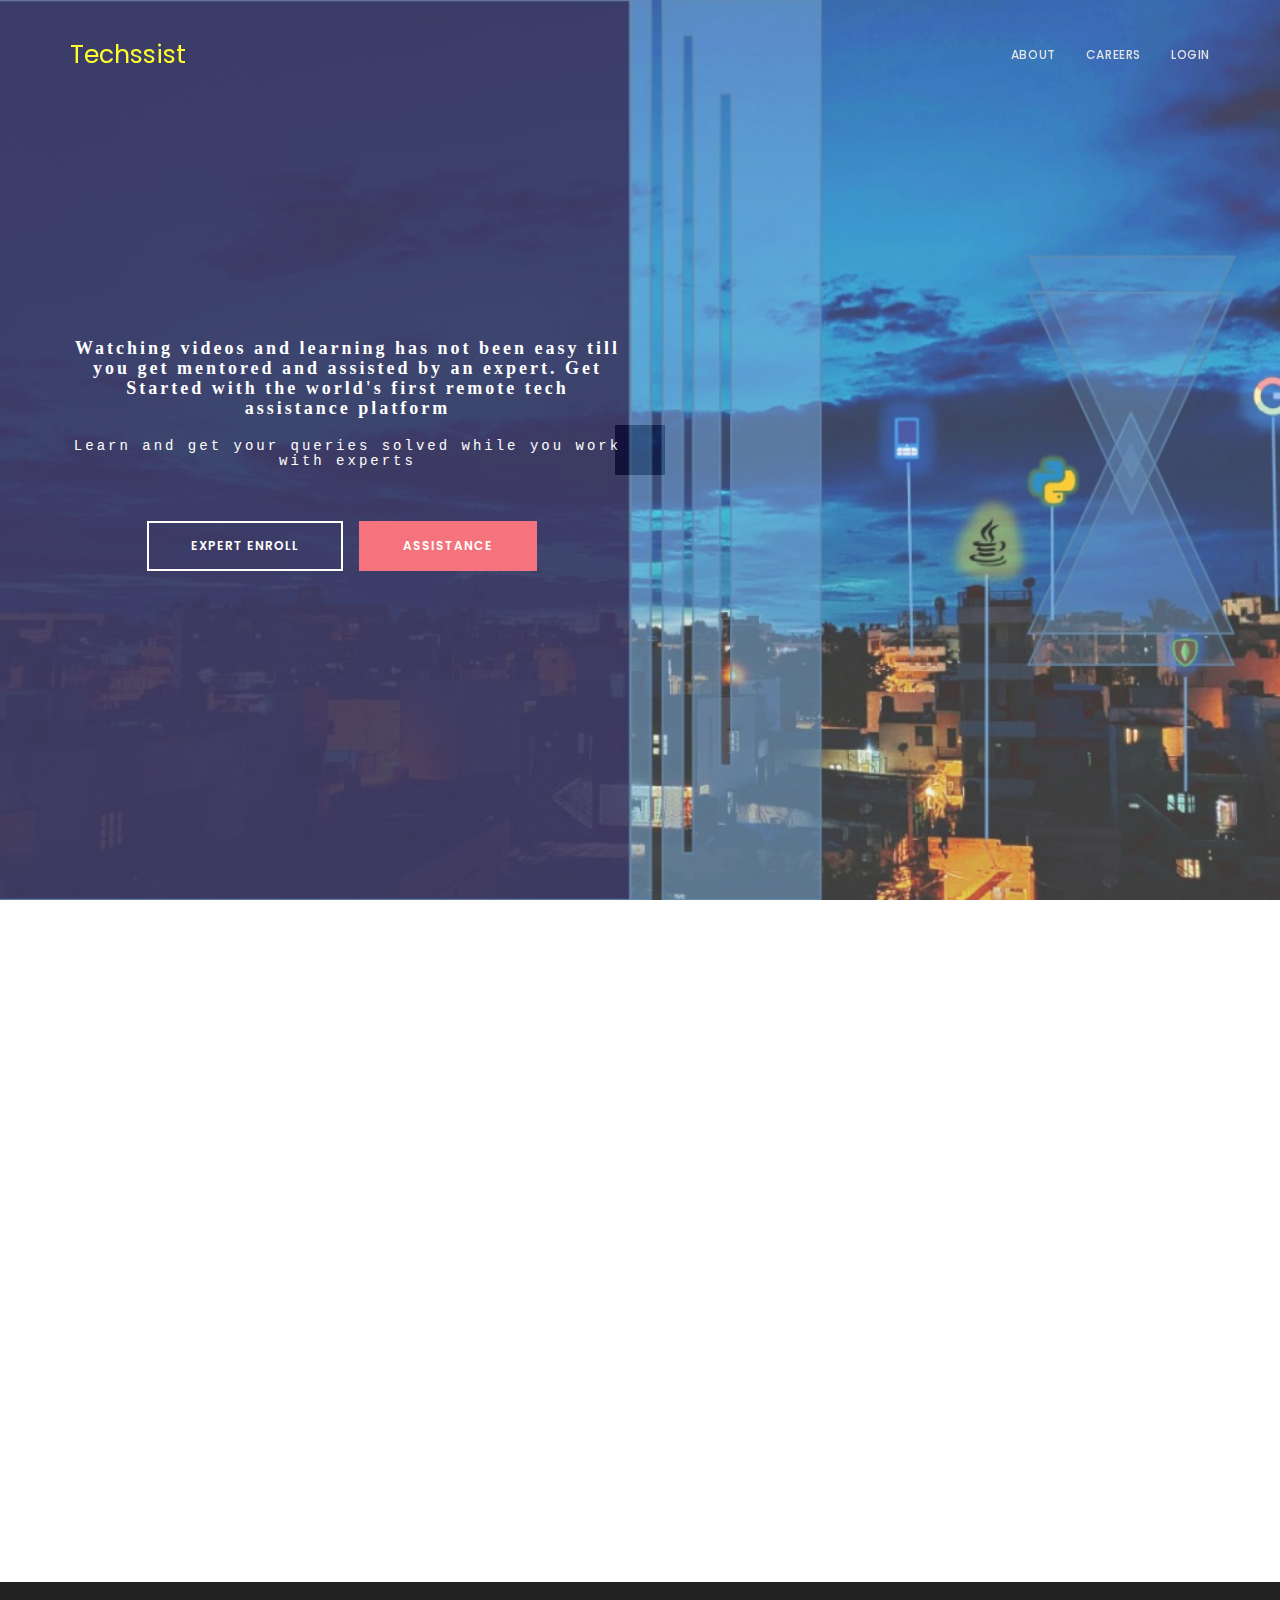
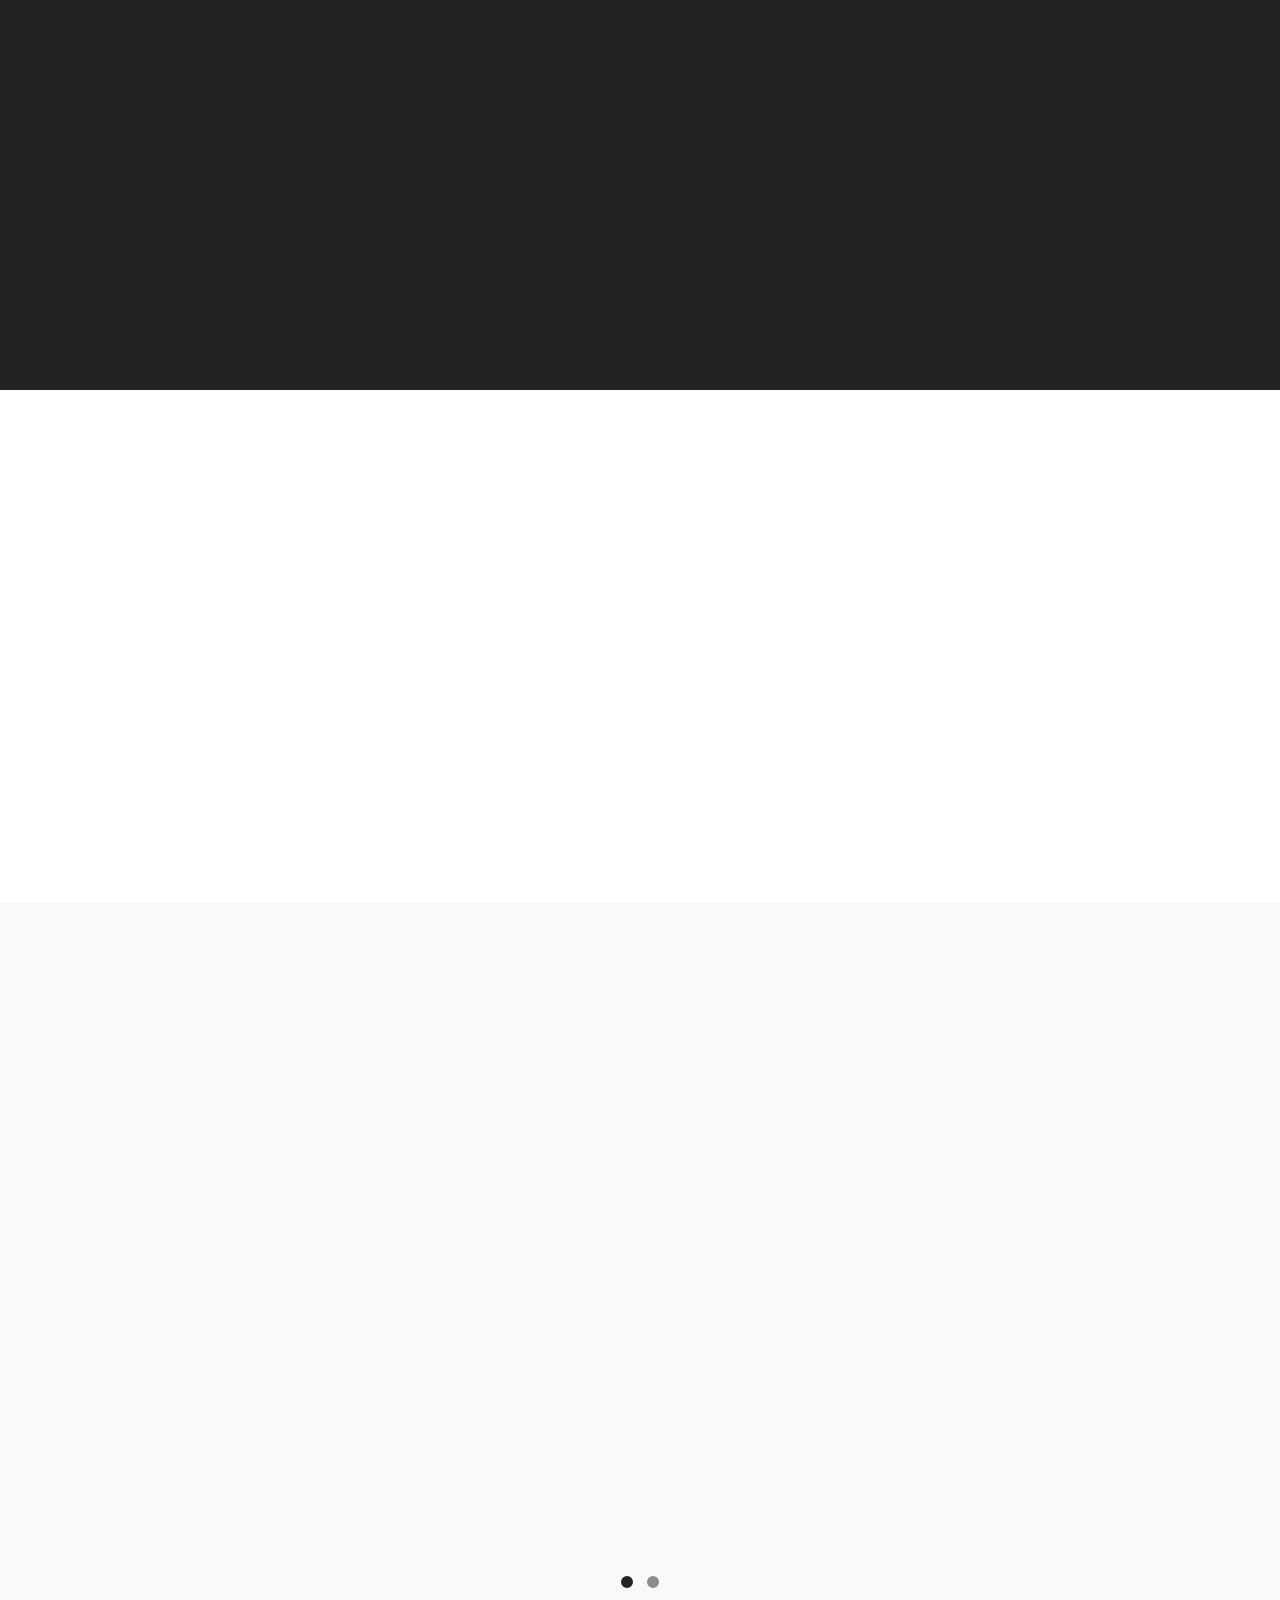
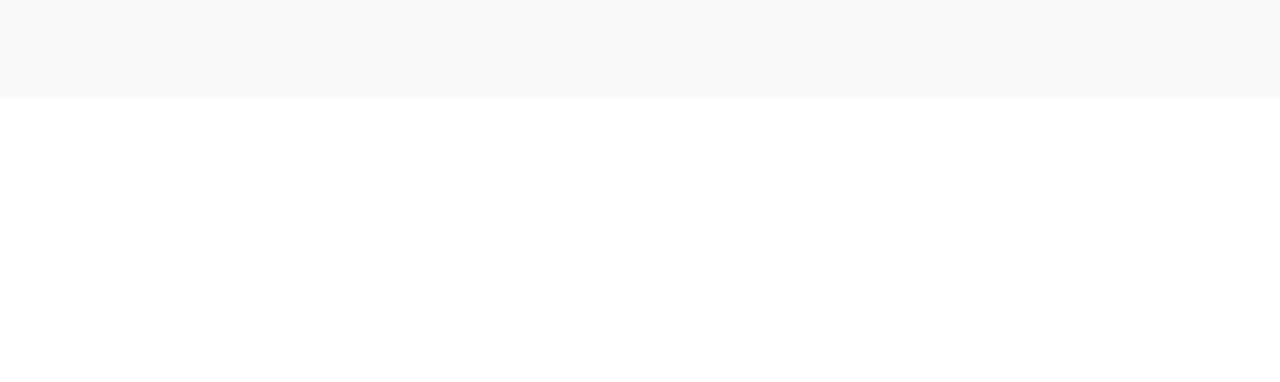
==== commit 4941446d: "more changes" ====
--- a/index.html
+++ b/index.html
@@ -45,7 +45,7 @@
 
 		<!-- navbar header -->
 		<div class="navbar-header">
-			<button class="navbar-toggle" data-toggle="collapse" data-target=".navbar-collapse">
+			<button style="float:left;" class="navbar-toggle" data-toggle="collapse" data-target=".navbar-collapse">
 				<span class="icon icon-bar"></span>
 				<span class="icon icon-bar"></span>
 				<span class="icon icon-bar"></span>
@@ -76,8 +76,9 @@
 		<div class="row">
 
 			<div class="col-md-6 col-sm-6">
-				<h3 class="wow fadeInUp" data-wow-delay="0.5s">Get Started with the world's first remote tech assistance platform</h3>
-				<h4 class="wow fadeInUp" data-wow-delay="0.9s">Learn and get your queries solved while you work with experts</h4>
+				<h4 class="wow fadeInUp" style="letter-spacing:3px;font-family: calibri"
+				 data-wow-delay="0.5s">Watching videos and learning has not been easy till you get mentored and assisted by an expert. Get Started with the world's first remote tech assistance platform</h3>
+				<h5 style="letter-spacing:3px;font-family: monospace" class="wow fadeInUp" data-wow-delay="0.9s">Learn and get your queries solved while you work with experts</h4>
 				<a href="enroll.html" class="btn  btn-default smoothScroll wow fadeInUp " data-wow-delay="0.6s">EXPERT ENROLL</a>
 				<a href="#register" class="btn  btn-danger smoothScroll wow fadeInUp" data-wow-delay="0.6s">ASSISTANCE</a>
 			</div>
--- a/css/style.css
+++ b/css/style.css
@@ -198,9 +198,9 @@
 }
 
 .custom-navbar .navbar-brand {
-    color: #ffffff;
-    font-weight: 600;
-    font-size: 3rem;
+    color: yellow;
+    font-weight: 400;
+    font-size: 2.5rem;
     line-height: 40px;
 }
 
@@ -693,7 +693,7 @@
 @media (max-width: 768px) {
 
   #intro {
-    background: url('../images/intro-bg3.jpg') 50% 0 repeat-y fixed;
+    background: url('../images/intro-bg4.jpg') 50% 0 repeat-y fixed;
     -webkit-background-size: cover;
     background-size: cover;
     background-position: center center;
@@ -710,6 +710,15 @@
     text-align: center;
 }
 
+
+.navbar-header{
+  background: rgb(0,32,96);
+  color: yellow;
+  font-size:1.5rem;
+
+
+}
+
 #intro .btn,
 #contact .btn {
     background: transparent;
@@ -777,7 +786,7 @@
       background: 0 0; 
   }
   .custom-navbar.top-nav-collapse {
-      background: #101010;
+      background: rgb(0,32,96);
       padding: 0;
   }
 
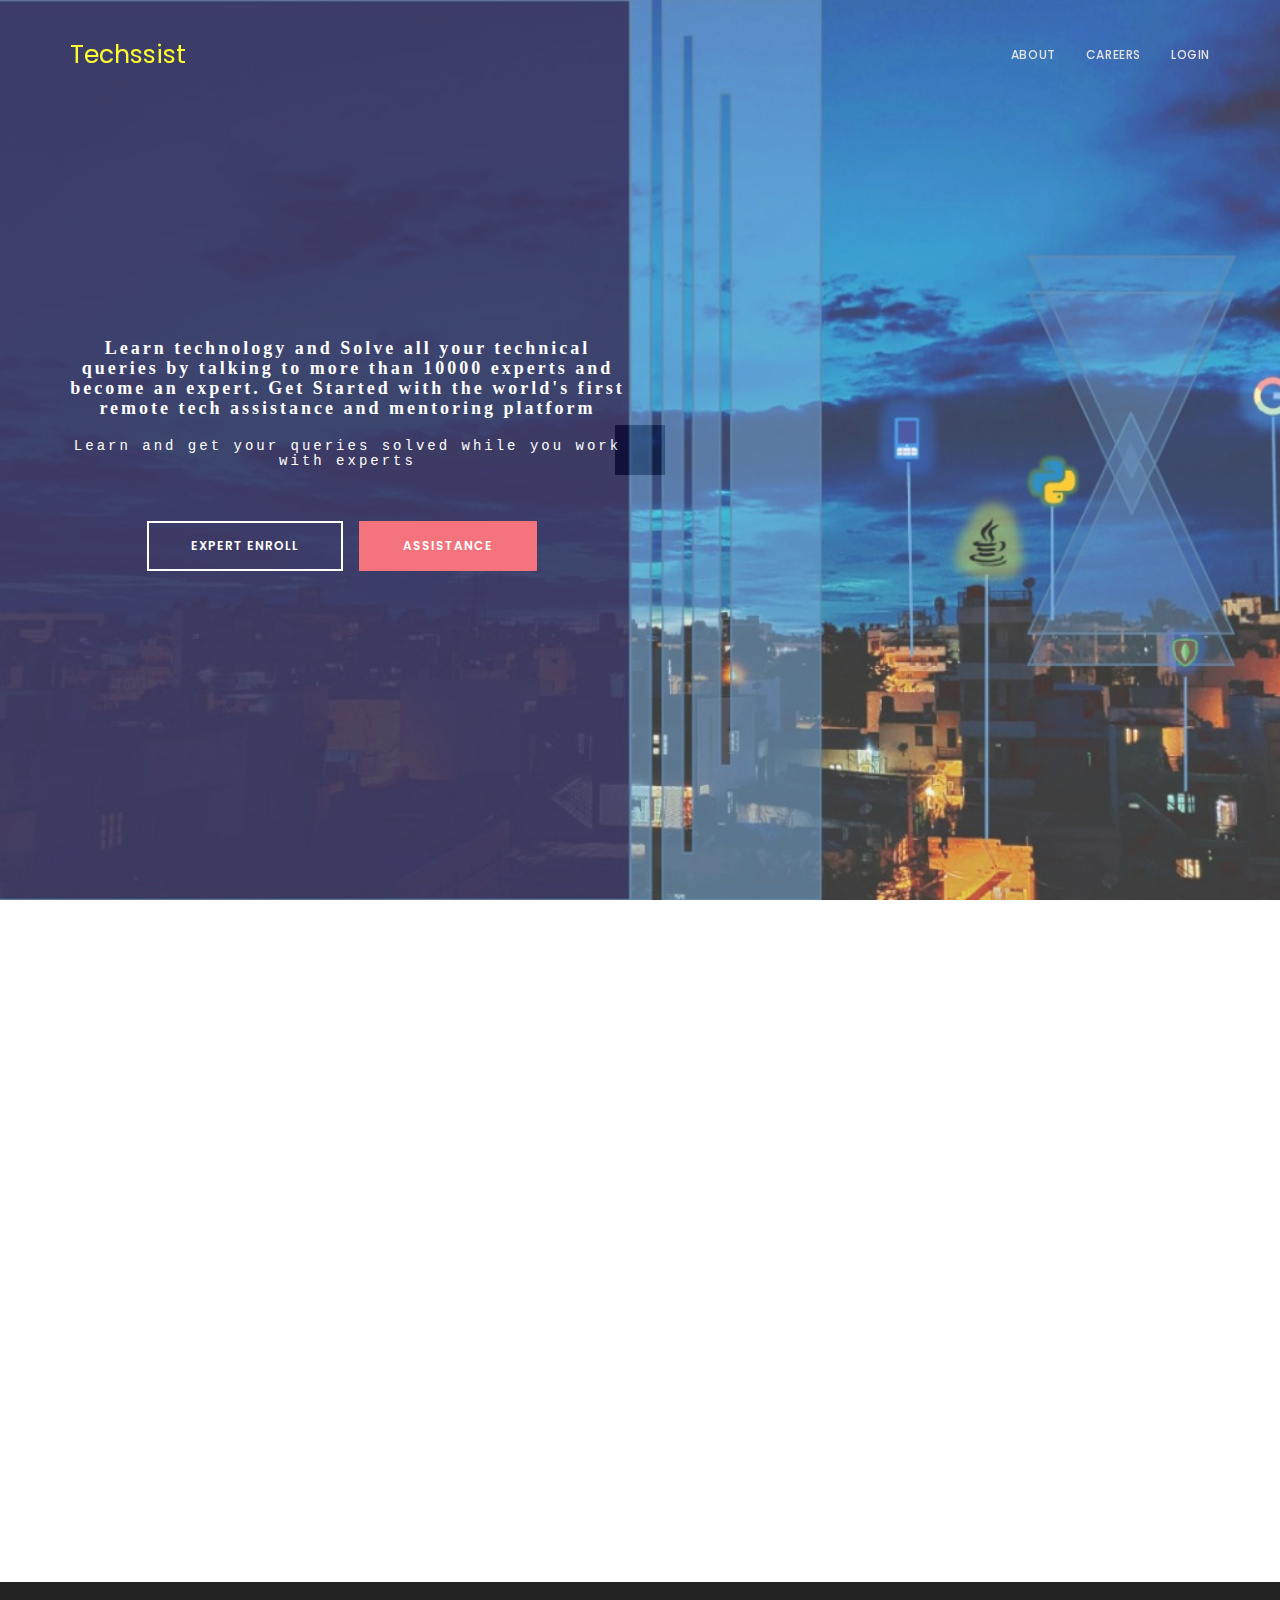
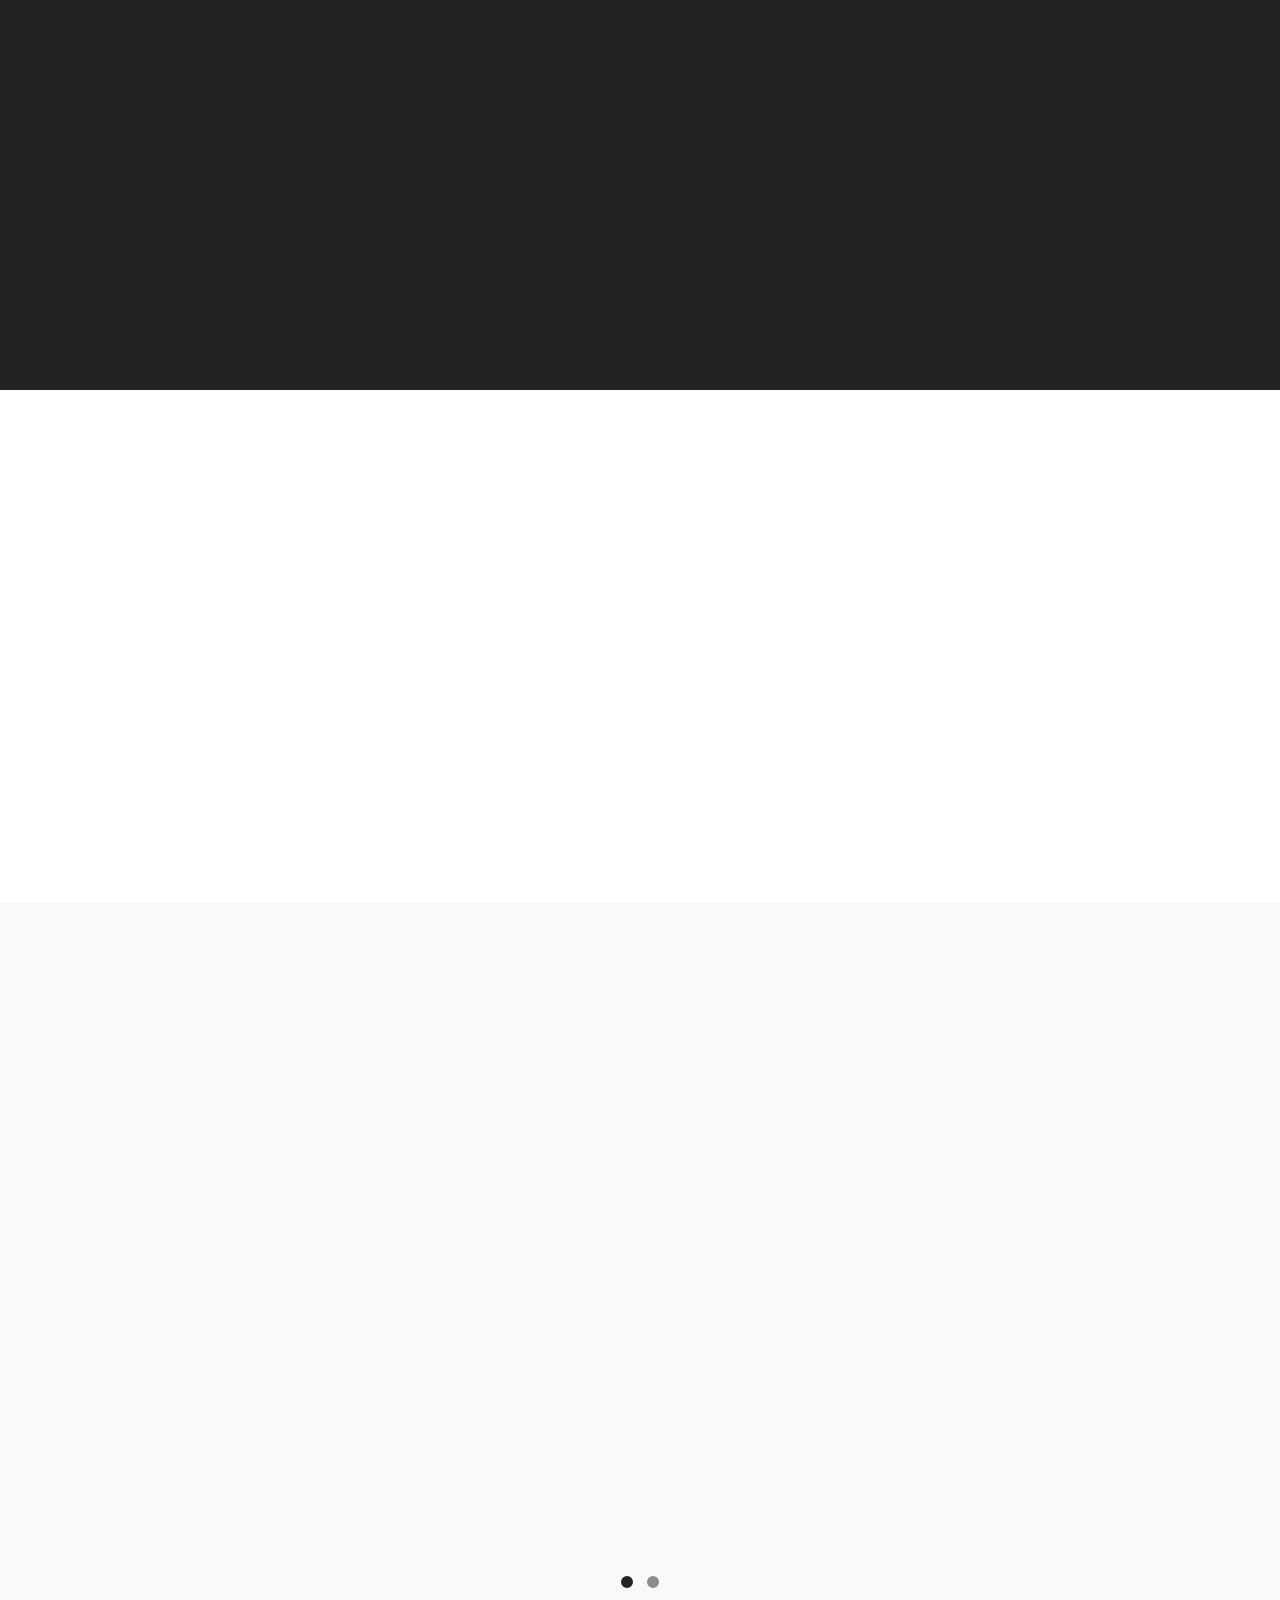
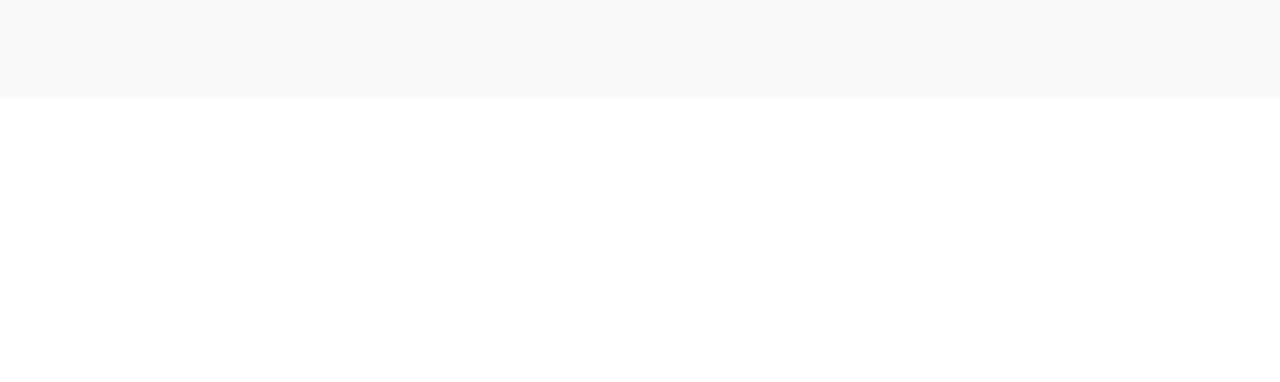
==== commit ff2b944c: "Major changes for Expert enrollment - Mock" ====
--- a/index.html
+++ b/index.html
@@ -77,9 +77,9 @@
 
 			<div class="col-md-6 col-sm-6">
 				<h4 class="wow fadeInUp" style="letter-spacing:3px;font-family: calibri"
-				 data-wow-delay="0.5s">Watching videos and learning has not been easy till you get mentored and assisted by an expert. Get Started with the world's first remote tech assistance platform</h3>
+				 data-wow-delay="0.5s">Learn technology and Solve all your technical queries by talking to more than 10000 experts and become an expert.  Get Started with the world's first remote tech assistance and mentoring platform</h3>
 				<h5 style="letter-spacing:3px;font-family: monospace" class="wow fadeInUp" data-wow-delay="0.9s">Learn and get your queries solved while you work with experts</h4>
-				<a href="enroll.html" class="btn  btn-default smoothScroll wow fadeInUp " data-wow-delay="0.6s">EXPERT ENROLL</a>
+				<a href="information.html" class="btn  btn-default smoothScroll wow fadeInUp " data-wow-delay="0.6s">EXPERT ENROLL</a>
 				<a href="#register" class="btn  btn-danger smoothScroll wow fadeInUp" data-wow-delay="0.6s">ASSISTANCE</a>
 			</div>
 
--- a/css/style.css
+++ b/css/style.css
@@ -5,6 +5,7 @@
 http://www.templatemo.com/tm-486-new-event
 
 */
+@import url('https://fonts.googleapis.com/css?family=Montserrat');
 
 body {
 		background: #ffffff;
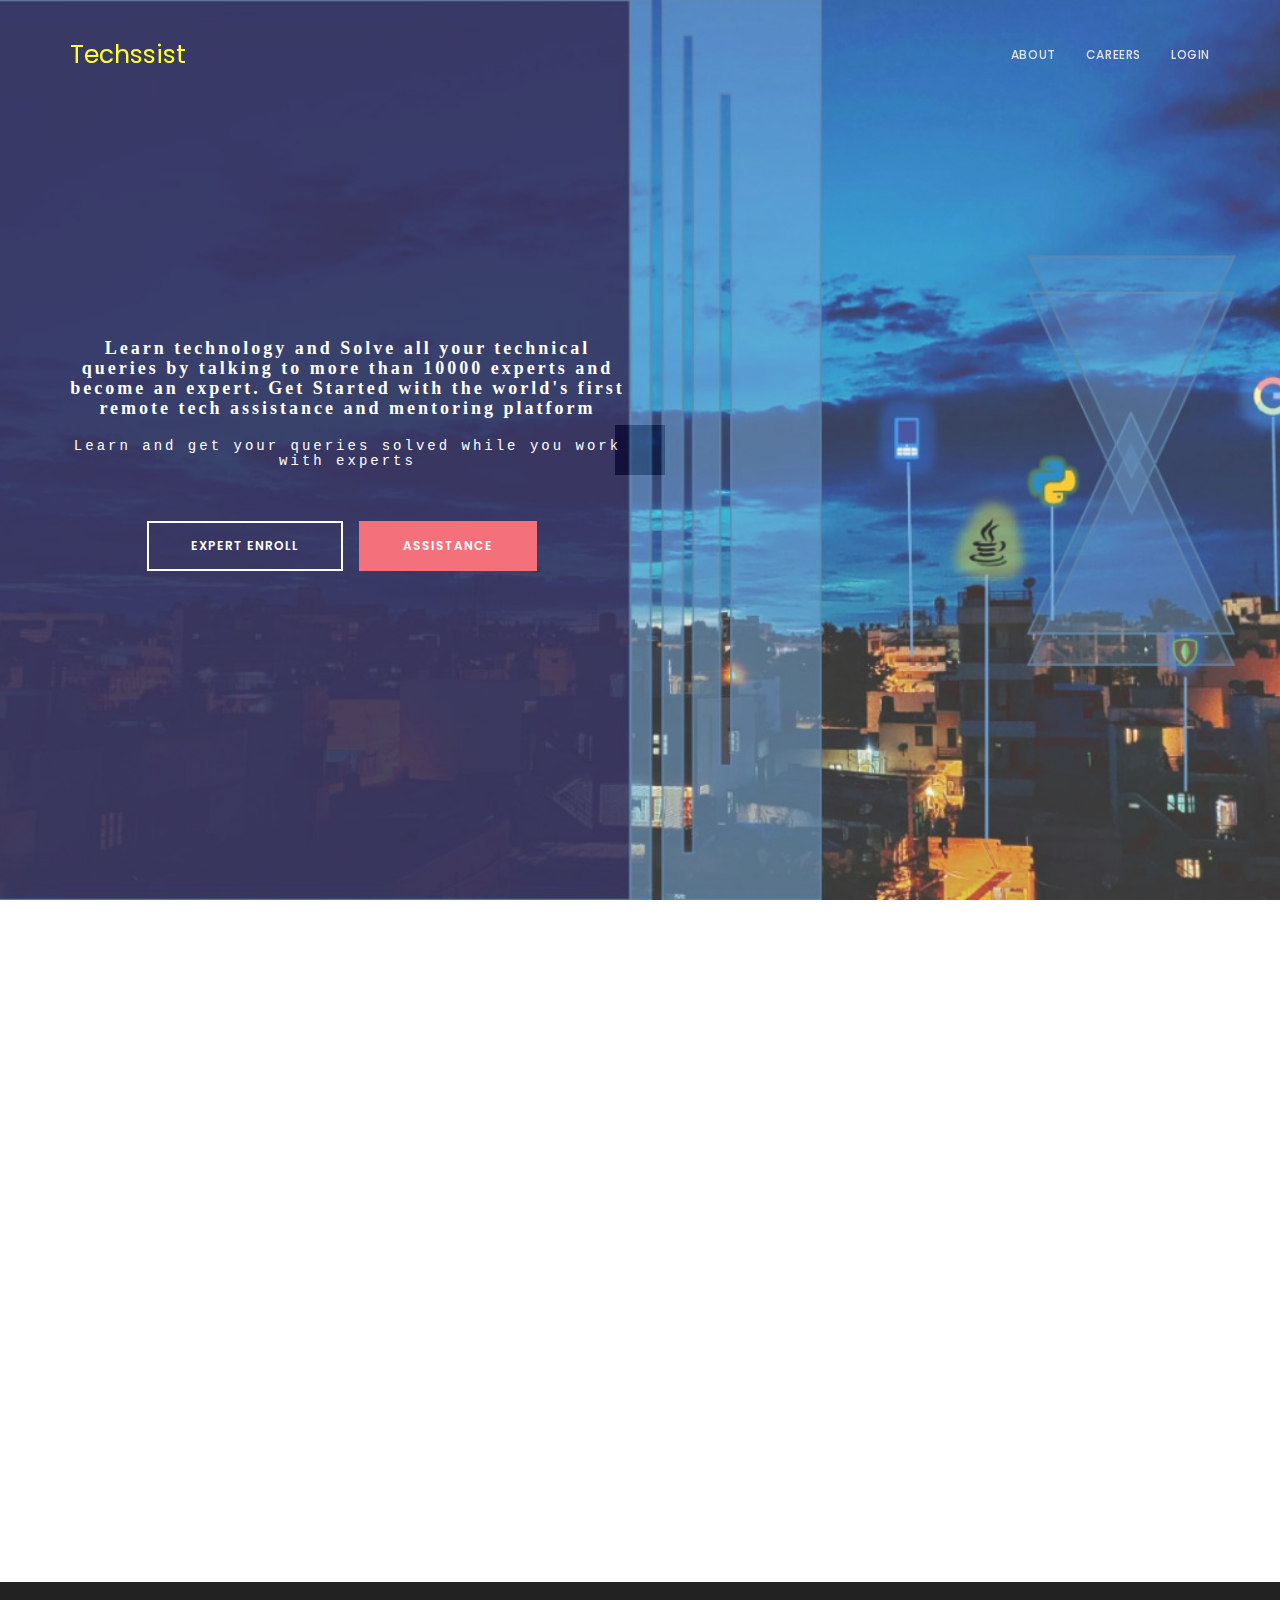
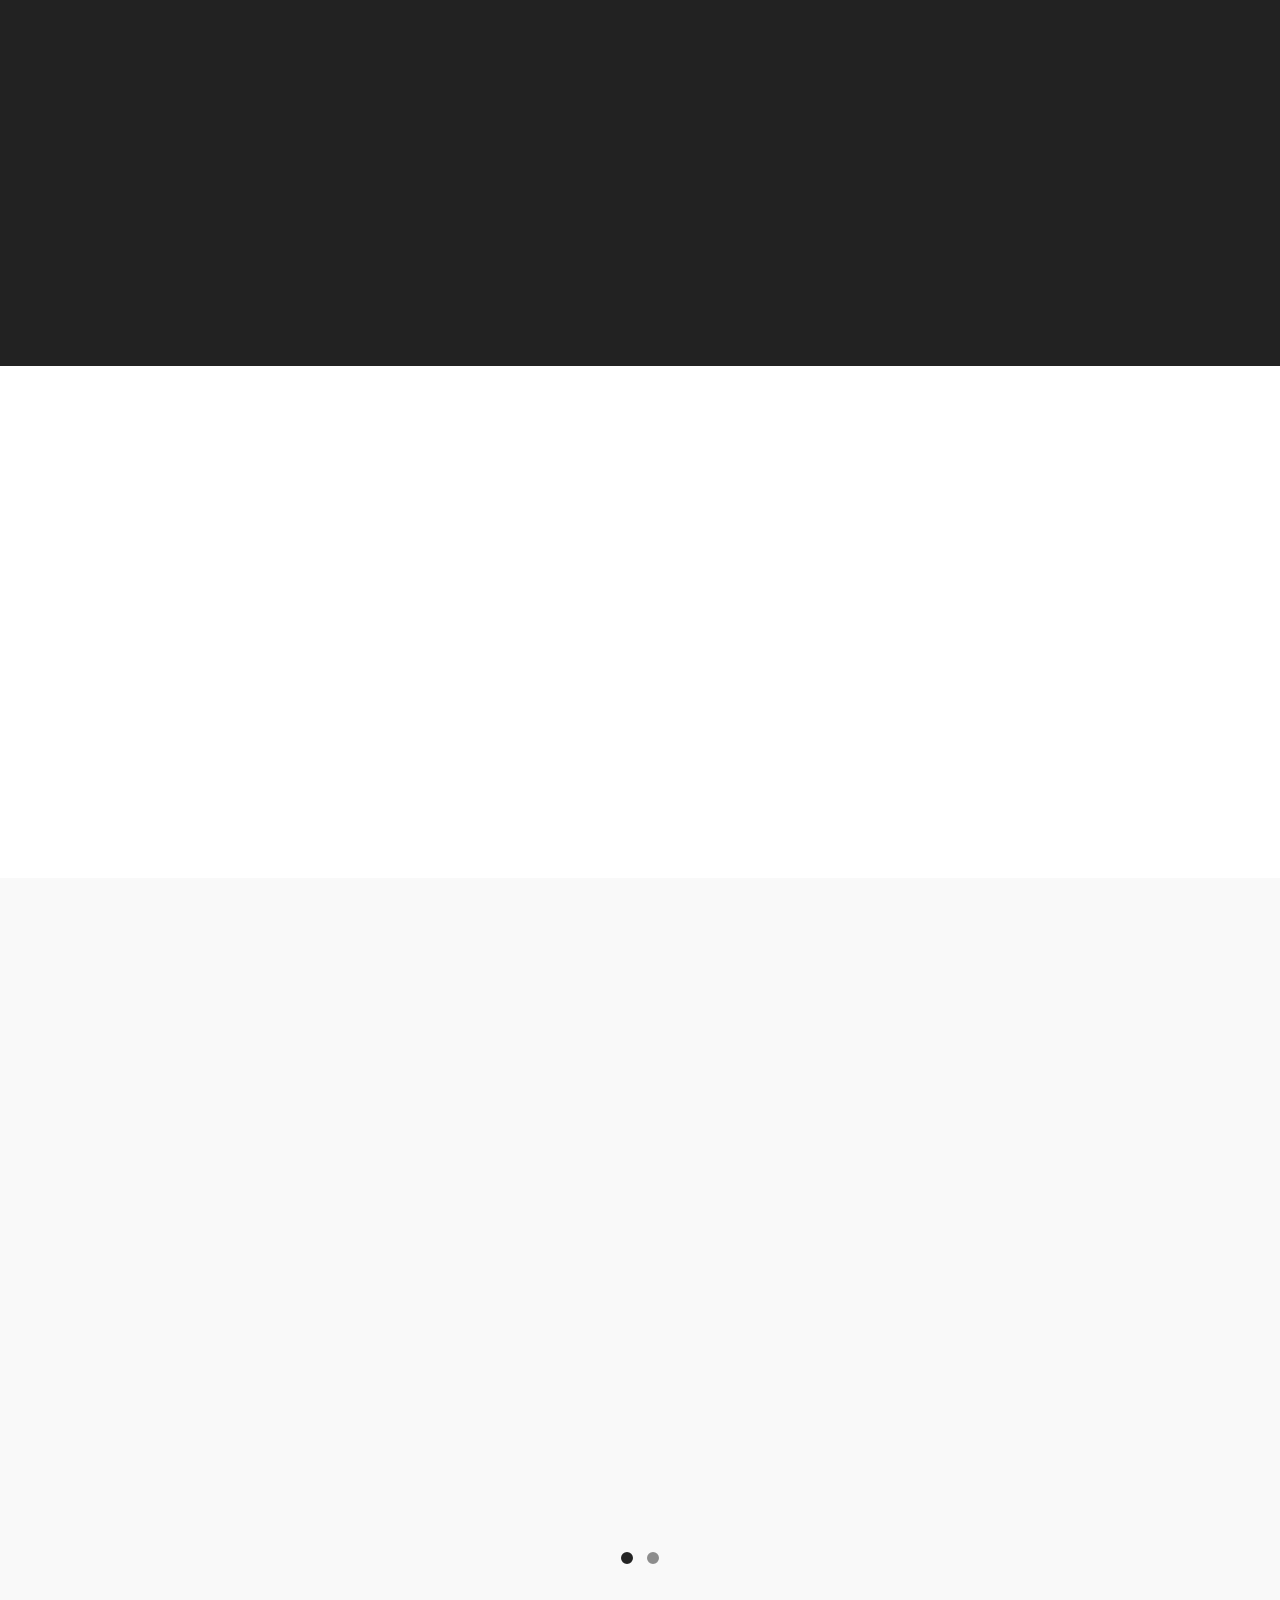
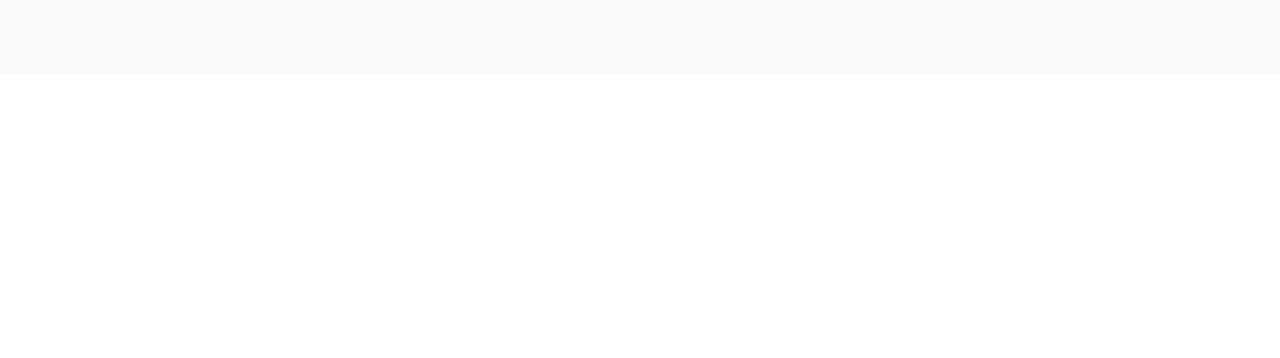
==== commit bf34f062: "Update index.html" ====
--- a/index.html
+++ b/index.html
@@ -98,7 +98,7 @@
 
 			<div class="wow  col-md-6 col-sm-6" data-wow-delay="0.3s">
 				<!-- TODO : Change below text to an appropriate text -->
-				<h3>New Event is a fully responsive one-page template for events, conferences or workshops.</h3>
+				<h3>The Only Solution to Help.</h3>
 				<p>This is a Bootstrap v3.3.6 layout that is responsive and mobile friendly. You may download and modify this template for your website. Please tell your friends about templatemo.</p>
 				<p>Quisque facilisis scelerisque venenatis. Nam vulputate ultricies luctus. Lorem ipsum dolor sit amet, consectetuer adipiscing elit, sed diam nonummy nibh euismod tincidunt ut laoreet.</p>
 			</div>
@@ -123,17 +123,17 @@
 			<div class="wow fadeInLeft col-md-4 col-sm-4" data-wow-delay="0.3s">
 				<i class="fa fa-group"></i>
 				<!-- TODO: Add some fake number but relating to our site -->
-				<h3>650 Participants</h3>
+				<h3>10k+ Participants</h3>
 				<!-- TODO: Change the text here -->
-				<p>Quisque ut libero sapien. Integer tellus nisl, efficitur sed dolor at, vehicula finibus massa. Sed tincidunt metus sed eleifend suscipit.</p>
+				<p>The World needs help and we are acting as a Helping hand.Come, Join us and help the world.</p>
 			</div>
 
 			<div class="wow fadeInUp col-md-4 col-sm-4" data-wow-delay="0.5s">
 				<i class="fa fa-clock-o"></i>
 				<!-- TODO: Add some fake number but relating to our site -->
-				<h3>24 Programs</h3>
+				<h3>34 Programs</h3>
 				<!-- TODO: Change the text here -->
-				<p>Quisque ut libero sapien. Integer tellus nisl, efficitur sed dolor at, vehicula finibus massa. Sed tincidunt metus sed eleifend suscipit.</p>
+				<p>Clock your way up</p>
 			</div>
 
 			<div class="wow fadeInRight col-md-4 col-sm-4" data-wow-delay="0.4s">
@@ -141,7 +141,7 @@
 				<!-- TODO: Add some fake number but relating to our site -->
 				<h3>11 Speakers</h3>
 				<!-- TODO: Change the text here -->
-				<p>Quisque ut libero sapien. Integer tellus nisl, efficitur sed dolor at, vehicula finibus massa. Sed tincidunt metus sed eleifend suscipit.</p>
+				<p>Lets talk and  get help</p>
 			</div>
 
 		</div>
@@ -159,8 +159,8 @@
 			<div class="wow fadeInUp col-md-6 col-sm-10" data-wow-delay="1.3s">
 				<h2>Watch Video</h2>
 				<!-- TODO: Change the text here -->
-				<h3>Quisque ut libero sapien. Integer tellus nisl, efficitur sed dolor at, vehicula finibus massa. Sed tincidunt metus sed eleifend suscipit.</h3>
-				<p>Lorem ipsum dolor sit amet, consectetuer adipiscing elit, sed diam nonummy nibh euismod tincidunt ut laoreet. Dolore magna aliquam erat volutpat. Lorem ipsum dolor sit amet consectetuer diam nonummy.</p>
+				<h3>Interective player</h3>
+				<p>Why Keep Yourself to Blog when you can feel it?.</p>
 			</div>
 			<div class="wow fadeInUp col-md-6 col-sm-10" data-wow-delay="0.5s">
 				<div class="embed-responsive embed-responsive-16by9">
@@ -186,7 +186,7 @@
 
 					<!-- TODO: Change Speakers to Customers -->
 					<h2>Creative Speakers</h2>
-					<p>Lorem ipsum dolor sit amet, maecenas eget vestibulum justo imperdiet.</p>
+					<p>The following list the speakers.</p>
 				</div>
 			</div>
 
@@ -332,4 +332,4 @@
 <script src="js/custom.js"></script>
 
 </body>
-</html>+</html>
